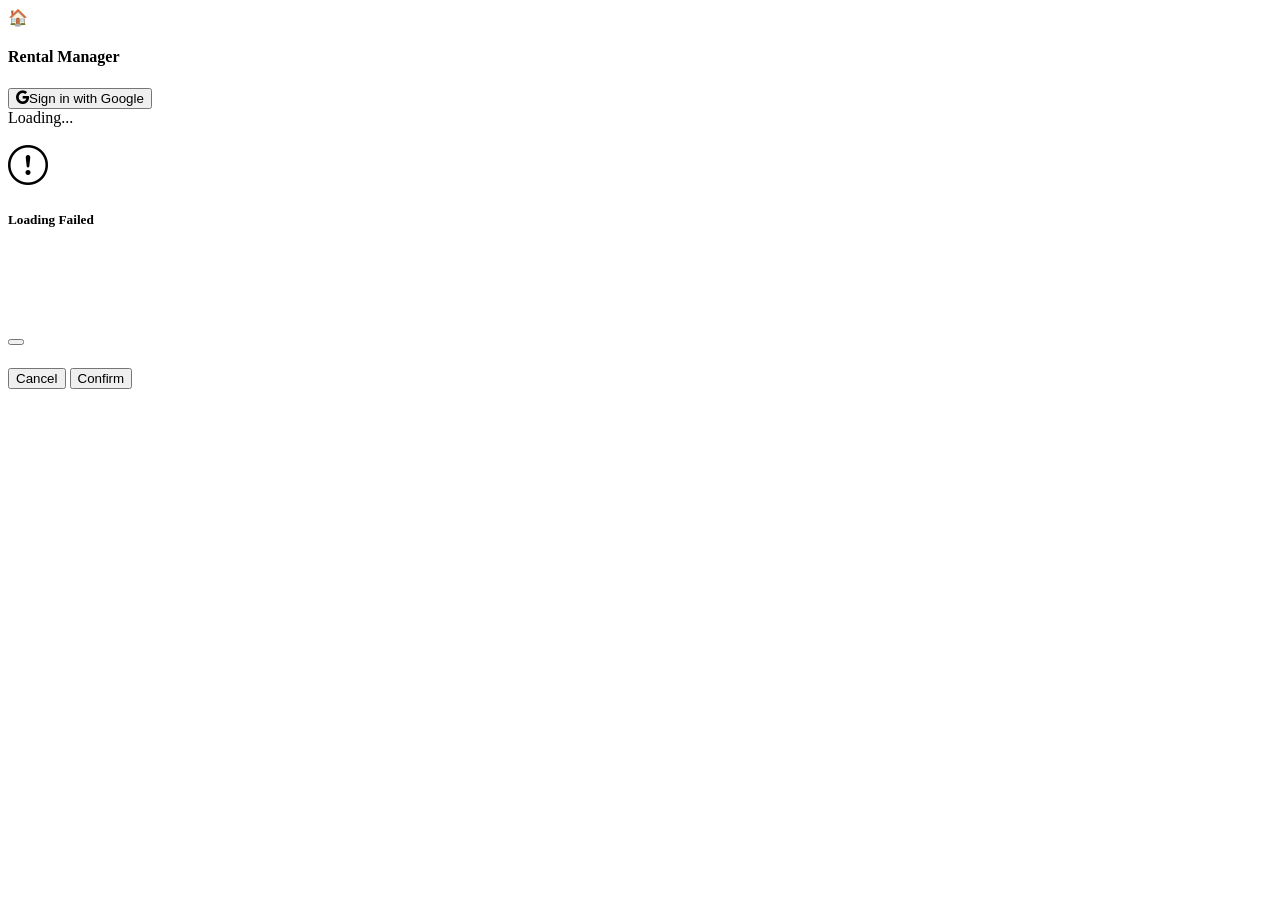
==== src/index.html @ 72816b14 "Initial commit" ====
<!doctype html>
<html lang="en">
	<head>
		<meta charset="UTF-8" />
		<meta name="viewport" content="width=device-width, initial-scale=1" />
		<title>Rental Manager</title>
		<link rel="stylesheet" href="lib/bootstrap.min.css" />
		<link rel="stylesheet" href="lib/bootstrap-icons.min.css" />
		<link rel="stylesheet" href="css/styles.css" />
		<script src="lib/google-gsi.js" async defer></script>
	</head>

	<body class="bg-body-secondary">
		<!-- Auth Overlay -->
		<div
			id="authOverlay"
			class="d-flex position-fixed top-0 start-0 w-100 h-100 bg-white align-items-center justify-content-center"
			style="z-index: 9999"
		>
			<div class="text-center">
				<div class="mb-3 fs-1">🏠</div>
				<h4 class="mb-4">Rental Manager</h4>
				<button id="signInBtn" class="btn btn-outline-secondary btn-lg">
					<i class="bi bi-google me-2"></i>Sign in with Google
				</button>
			</div>
		</div>

		<!-- Loading Modal -->
		<div class="modal fade" id="loadingModal" data-bs-backdrop="static" data-bs-keyboard="false" tabindex="-1">
			<div class="modal-dialog modal-dialog-centered">
				<div class="modal-content">
					<div class="modal-body py-4">
						<div id="loadingSpinnerSection" class="d-flex flex-column align-items-center">
							<div class="spinner-border text-primary mb-3" role="status">
								<span class="visually-hidden">Loading...</span>
							</div>
							<p id="loadingText" class="mb-0 text-muted"></p>
						</div>
						<div id="loadingErrorSection" class="d-none d-flex flex-column align-items-center">
							<i class="bi bi-exclamation-circle text-danger d-block mb-2" style="font-size: 2.5rem"></i>
							<h5 class="text-danger">Loading Failed</h5>
							<p id="loadingErrorMessage" class="text-muted mb-0"></p>
						</div>
					</div>
				</div>
			</div>
		</div>

		<!-- Page Layout -->
		<div class="d-flex min-vh-100">
			<app-header></app-header>

			<!-- Right side -->
			<div class="flex-grow-1" style="min-width: 0">
				<!-- Spacer for mobile fixed navbar -->
				<div class="d-md-none" style="height: 56px"></div>

				<!-- Main Content -->
				<div id="mainContent" class="p-3 d-none">
					<dashboard-tab id="tab-dashboard"></dashboard-tab>
					<bookings-tab id="tab-bookings" class="d-none"></bookings-tab>
					<expenses-tab id="tab-expenses" class="d-none"></expenses-tab>
					<customers-tab id="tab-customers" class="d-none"></customers-tab>
					<rentals-tab id="tab-rentals" class="d-none"></rentals-tab>
					<export-tab id="tab-export" class="d-none"></export-tab>
				</div>
			</div>
		</div>

		<!-- Calendar Day Modal -->
		<div class="modal fade" id="calendarDayModal" tabindex="-1">
			<div class="modal-dialog modal-dialog-centered">
				<div class="modal-content">
					<div class="modal-header">
						<h5 class="modal-title" id="calendarDayModalTitle"></h5>
						<button
							type="button"
							class="btn-close"
							data-bs-dismiss="modal"
						></button>
					</div>
					<div class="modal-body p-0" id="calendarDayModalBody"></div>
				</div>
			</div>
		</div>

		<!-- Confirm Modal -->
		<div
			class="modal fade"
			data-bs-backdrop="static"
			data-bs-keyboard="false"
			id="confirmModal"
			tabindex="-1"
		>
			<div class="modal-dialog modal-sm modal-dialog-centered">
				<div class="modal-content">
					<div class="modal-header">
						<h5 class="modal-title" id="confirmModalTitle"></h5>
					</div>
					<div class="modal-body" id="confirmModalBody"></div>
					<div class="modal-footer">
						<button class="btn btn-secondary btn-sm" data-bs-dismiss="modal">
							Cancel
						</button>
						<button class="btn btn-sm" id="confirmModalActionBtn">
							Confirm
						</button>
					</div>
				</div>
			</div>
		</div>

		<script src="lib/bootstrap.bundle.min.js"></script>
		<script src="lib/xlsx.bundle.js"></script>
		<script src="config.js"></script>
		<script src="config.local.js" onerror="void 0"></script>
		<script src="js/auth.js"></script>
		<script src="js/sheets.js"></script>
		<script src="js/api.js"></script>
		<script type="module" src="js/app.js"></script>
	</body>
</html>
---- src/css/styles.css ----
/* app-header is a structural wrapper — render as contents so its children
   participate directly in the outer flex layout */
app-header {
  display: contents;
}

/* Selected nav item */
[data-tab][data-selected] {
  background: rgba(var(--bs-black-rgb), 0.2);
  font-weight: 600;
}

/* Card styling */
.card {
  border: none;
  box-shadow: 0 1px 4px rgba(0, 0, 0, 0.06);
  border-radius: 10px;
}

.card-header {
  background: var(--bs-white);
  border-bottom: 1px solid var(--bs-border-color);
  border-radius: 10px 10px 0 0 !important;
  font-weight: 600;
}

/* Copy phone button */
.copy-phone-btn {
  padding: 0.15rem 0.4rem;
  font-size: 0.75rem;
  line-height: 1;
}

/* Calendar Gantt */
.cal-gantt {
  overflow-x: auto;
}

.cal-gantt-row {
  display: flex;
  align-items: stretch;
  min-width: max-content;
}

.cal-gantt-label {
  width: 110px;
  min-width: 110px;
  font-size: 0.75rem;
  font-weight: 600;
  padding: 0.3rem 0.5rem;
  display: flex;
  align-items: center;
  white-space: nowrap;
  overflow: hidden;
  text-overflow: ellipsis;
  border-bottom: 1px solid var(--bs-border-color);
  background: var(--bs-white);
  position: sticky;
  left: 0;
  z-index: 1;
}

.cal-gantt-cells {
  display: flex;
}

.cal-gantt-hcell,
.cal-gantt-cell {
  width: 28px;
  min-width: 28px;
  height: 32px;
  border-right: 1px solid var(--bs-border-color);
  border-bottom: 1px solid var(--bs-border-color);
  box-sizing: border-box;
}

.cal-gantt-hcell {
  height: 38px;
  display: flex;
  flex-direction: column;
  align-items: center;
  justify-content: flex-end;
  padding-bottom: 4px;
  font-size: 0.65rem;
  font-weight: 700;
  color: var(--bs-secondary-color);
  position: relative;
}

.cal-gantt-month-label {
  font-size: 0.58rem;
  color: var(--bs-secondary-color);
  position: absolute;
  top: 2px;
  left: 0;
  right: 0;
  text-align: center;
}

.cal-gantt-occupied {
  cursor: pointer;
  opacity: 0.85;
}

.cal-gantt-occupied:hover {
  opacity: 1;
}

.cal-gantt-today {
  background: var(--bs-warning-bg-subtle) !important;
}

.cal-gantt-sep {
  border-left: 2px solid var(--bs-secondary-color) !important;
}
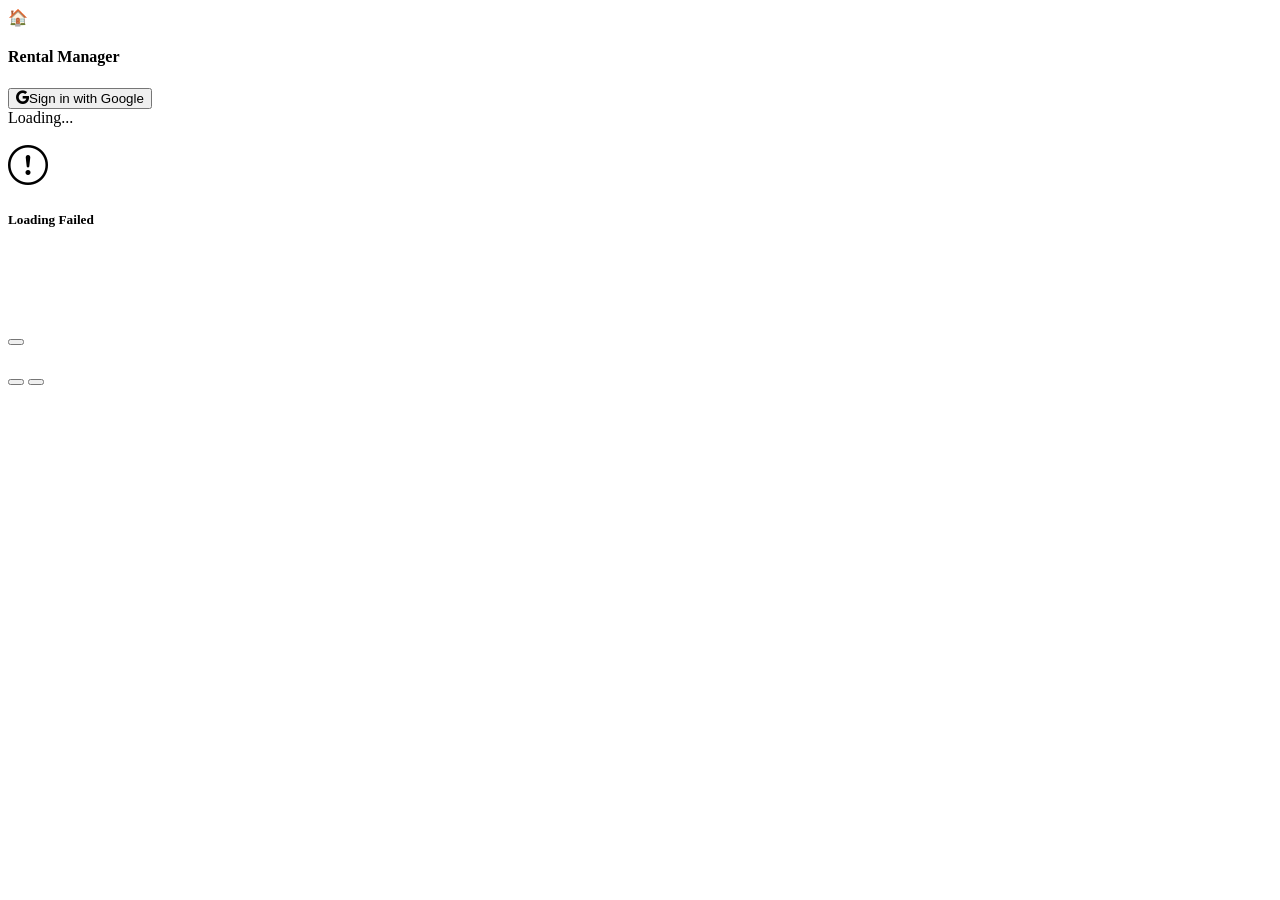
==== commit 3ac4771c: "Fixed translations + Swapped excel js library" ====
--- a/src/index.html
+++ b/src/index.html
@@ -59,6 +59,7 @@
 				<!-- Main Content -->
 				<div id="mainContent" class="p-3 d-none">
 					<dashboard-tab id="tab-dashboard"></dashboard-tab>
+					<calendar-tab id="tab-calendar" class="d-none"></calendar-tab>
 					<bookings-tab id="tab-bookings" class="d-none"></bookings-tab>
 					<expenses-tab id="tab-expenses" class="d-none"></expenses-tab>
 					<customers-tab id="tab-customers" class="d-none"></customers-tab>
@@ -100,19 +101,15 @@
 					</div>
 					<div class="modal-body" id="confirmModalBody"></div>
 					<div class="modal-footer">
-						<button class="btn btn-secondary btn-sm" data-bs-dismiss="modal">
-							Cancel
-						</button>
-						<button class="btn btn-sm" id="confirmModalActionBtn">
-							Confirm
-						</button>
+						<button class="btn btn-secondary btn-sm" data-bs-dismiss="modal"></button>
+						<button class="btn btn-sm" id="confirmModalActionBtn"></button>
 					</div>
 				</div>
 			</div>
 		</div>
 
 		<script src="lib/bootstrap.bundle.min.js"></script>
-		<script src="lib/xlsx.bundle.js"></script>
+		<script src="lib/exceljs.min.js"></script>
 		<script src="config.js"></script>
 		<script src="config.local.js" onerror="void 0"></script>
 		<script src="js/auth.js"></script>
--- a/src/css/styles.css
+++ b/src/css/styles.css
@@ -8,6 +8,86 @@
 [data-tab][data-selected] {
   background: rgba(var(--bs-black-rgb), 0.2);
   font-weight: 600;
+}
+
+/* Mobile navbar (fixed 56px) offset for tab-level sticky headers */
+@media (max-width: 767.98px) {
+  .tab-filter-sticky {
+    top: 56px;
+  }
+}
+
+/* Custom elements that need block layout so width utilities work */
+note-autocomplete,
+language-picker {
+  display: block;
+}
+
+.note-ac-open {
+  border-bottom-left-radius: 0 !important;
+  border-bottom-right-radius: 0 !important;
+}
+
+.note-ac-dropdown {
+  position: absolute;
+  top: 100%;
+  left: 0;
+  right: 0;
+  z-index: 1060;
+  background: #fff;
+  border: 1px solid #86b7fe;
+  border-top: 0;
+  border-radius: 0 0 .375rem .375rem;
+  box-shadow: 0 6px 16px rgba(0, 0, 0, .12);
+  max-height: 220px;
+  overflow-y: auto;
+}
+
+.note-ac-item {
+  padding: .6rem .75rem;
+  cursor: pointer;
+  font-size: .9rem;
+  border-bottom: 1px solid #f0f0f0;
+  user-select: none;
+  -webkit-user-select: none;
+}
+
+.note-ac-item:last-child {
+  border-bottom: 0;
+}
+
+.note-ac-item:hover,
+.note-ac-item:active {
+  background: #e8f0fe;
+}
+
+/* Reusable table with sticky header (always) and optional sticky footer.
+   Compose with Bootstrap: <div class="table-responsive rm-table-scroll">
+                             <table class="table table-striped rm-table rm-sticky-footer">
+   Header color via any Bootstrap .table-* variant on <thead>. */
+.rm-table-scroll {
+  overflow: auto;
+  max-height: 70vh;
+}
+
+.rm-table th,
+.rm-table td {
+  white-space: nowrap;
+  vertical-align: middle;
+}
+
+.rm-table thead th {
+  position: sticky;
+  top: 0;
+  z-index: 2;
+}
+
+.rm-table.rm-sticky-footer tfoot > tr > * {
+  position: sticky;
+  bottom: 0;
+  z-index: 2;
+  background: var(--bs-tertiary-bg);
+  border-top: 1px solid var(--bs-border-color);
 }
 
 /* Card styling */
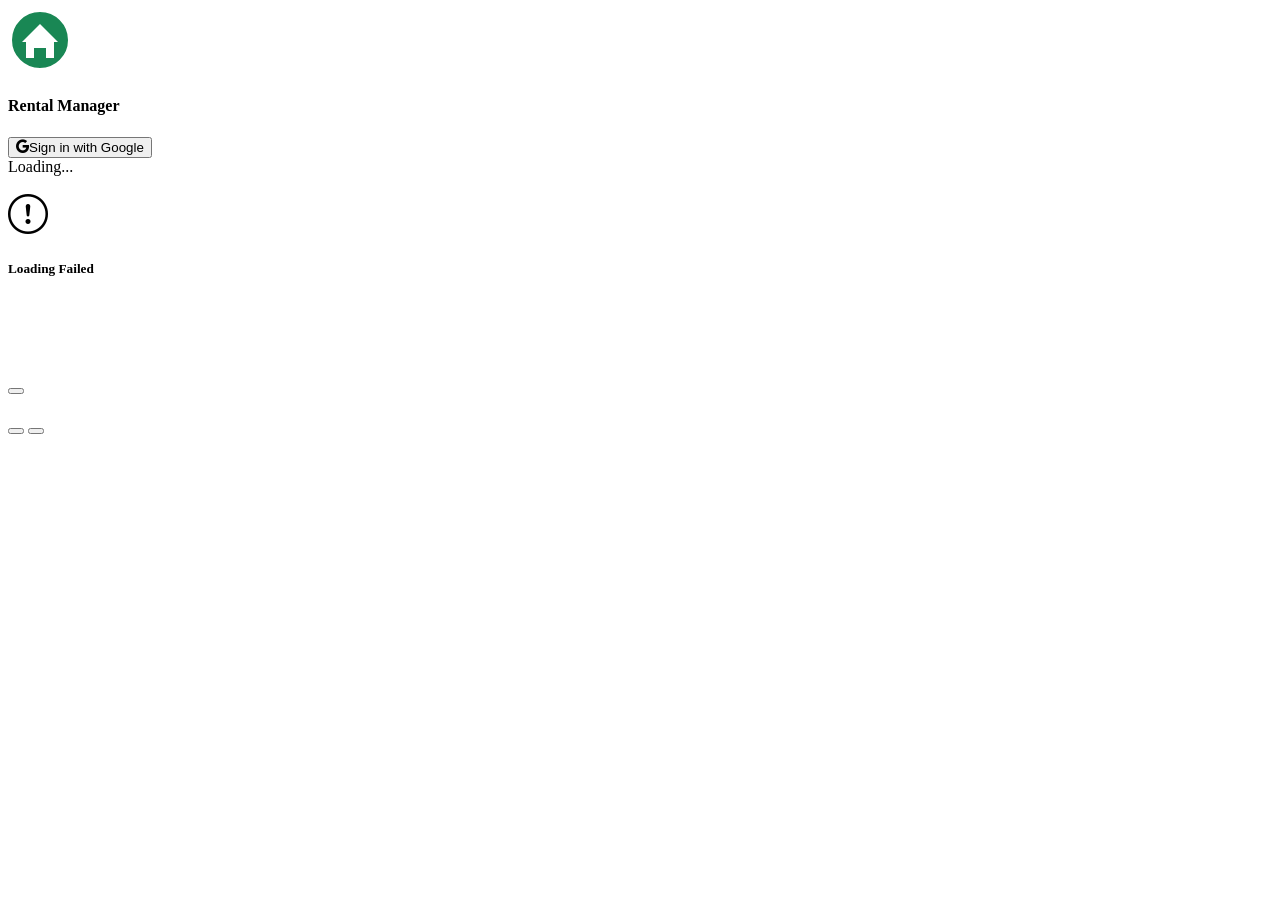
==== commit 41aa419c: "add favicon" ====
--- a/src/index.html
+++ b/src/index.html
@@ -4,6 +4,7 @@
 		<meta charset="UTF-8" />
 		<meta name="viewport" content="width=device-width, initial-scale=1" />
 		<title>Rental Manager</title>
+		<link rel="icon" href="favicon.svg" type="image/svg+xml" />
 		<link rel="stylesheet" href="lib/bootstrap.min.css" />
 		<link rel="stylesheet" href="lib/bootstrap-icons.min.css" />
 		<link rel="stylesheet" href="css/styles.css" />
@@ -18,7 +19,7 @@
 			style="z-index: 9999"
 		>
 			<div class="text-center">
-				<div class="mb-3 fs-1">🏠</div>
+				<div class="mb-3"><img src="favicon.svg" width="64" height="64" alt=""></div>
 				<h4 class="mb-4">Rental Manager</h4>
 				<button id="signInBtn" class="btn btn-outline-secondary btn-lg">
 					<i class="bi bi-google me-2"></i>Sign in with Google
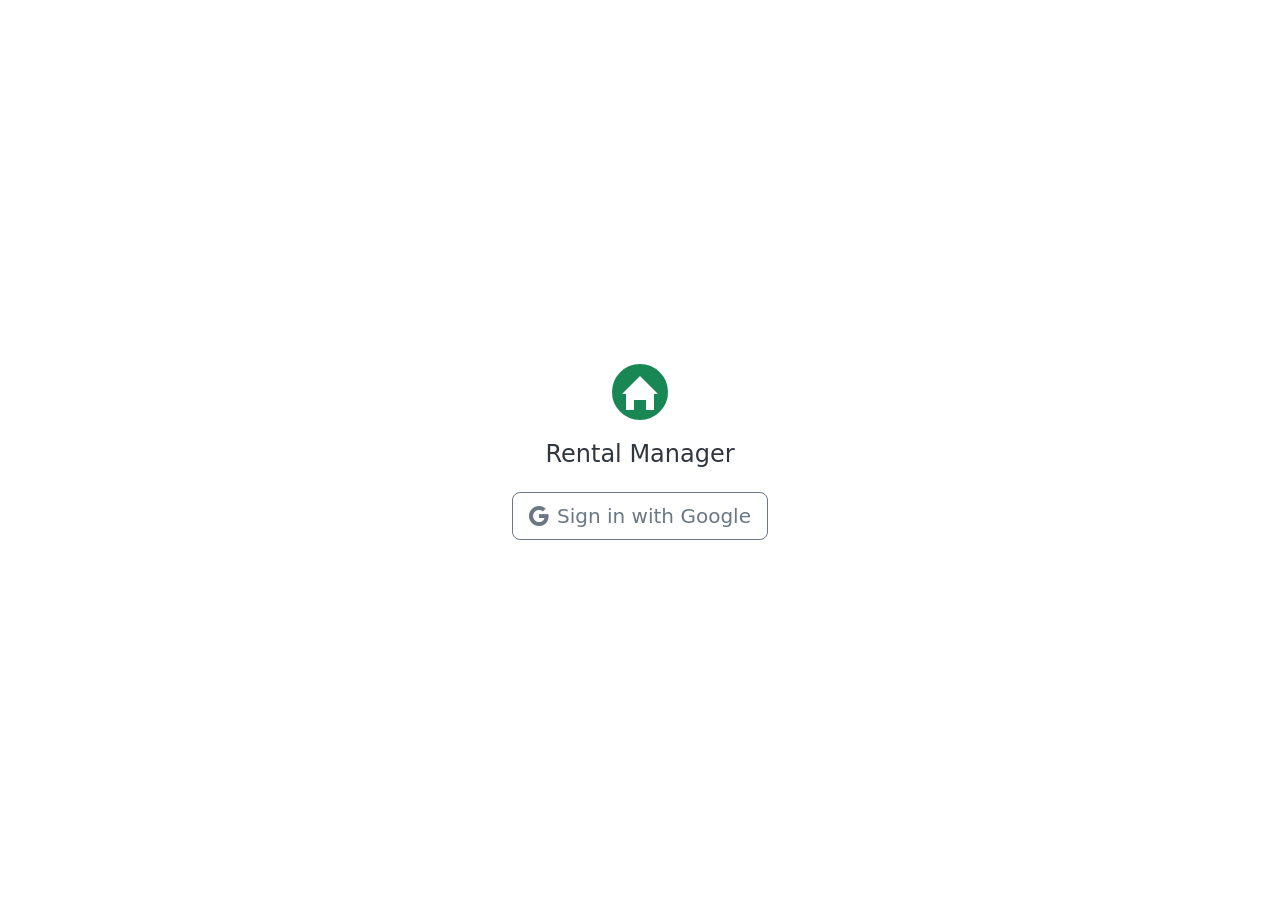
==== commit b14cc126: "migrate from bootstrap to coreui" ====
--- a/src/index.html
+++ b/src/index.html
@@ -5,7 +5,7 @@
 		<meta name="viewport" content="width=device-width, initial-scale=1" />
 		<title>Rental Manager</title>
 		<link rel="icon" href="favicon.svg" type="image/svg+xml" />
-		<link rel="stylesheet" href="lib/bootstrap.min.css" />
+		<link rel="stylesheet" href="lib/coreui.min.css" />
 		<link rel="stylesheet" href="lib/bootstrap-icons.min.css" />
 		<link rel="stylesheet" href="css/styles.css" />
 		<script src="lib/google-gsi.js" async defer></script>
@@ -28,7 +28,7 @@
 		</div>
 
 		<!-- Loading Modal -->
-		<div class="modal fade" id="loadingModal" data-bs-backdrop="static" data-bs-keyboard="false" tabindex="-1">
+		<div class="modal fade" id="loadingModal" data-coreui-backdrop="static" data-coreui-keyboard="false" tabindex="-1">
 			<div class="modal-dialog modal-dialog-centered">
 				<div class="modal-content">
 					<div class="modal-body py-4">
@@ -79,7 +79,7 @@
 						<button
 							type="button"
 							class="btn-close"
-							data-bs-dismiss="modal"
+							data-coreui-dismiss="modal"
 						></button>
 					</div>
 					<div class="modal-body p-0" id="calendarDayModalBody"></div>
@@ -90,8 +90,8 @@
 		<!-- Confirm Modal -->
 		<div
 			class="modal fade"
-			data-bs-backdrop="static"
-			data-bs-keyboard="false"
+			data-coreui-backdrop="static"
+			data-coreui-keyboard="false"
 			id="confirmModal"
 			tabindex="-1"
 		>
@@ -102,19 +102,26 @@
 					</div>
 					<div class="modal-body" id="confirmModalBody"></div>
 					<div class="modal-footer">
-						<button class="btn btn-secondary btn-sm" data-bs-dismiss="modal"></button>
+						<button class="btn btn-secondary btn-sm" data-coreui-dismiss="modal"></button>
 						<button class="btn btn-sm" id="confirmModalActionBtn"></button>
 					</div>
 				</div>
 			</div>
 		</div>
 
-		<script src="lib/bootstrap.bundle.min.js"></script>
+		<script src="lib/coreui.bundle.min.js"></script>
 		<script src="lib/exceljs.min.js"></script>
 		<script src="config.js"></script>
 		<script src="config.local.js" onerror="void 0"></script>
-		<script src="js/auth.js"></script>
-		<script src="js/sheets.js"></script>
+		<script>
+			if (window.CONFIG?.environment === "local") {
+				document.write('<script src="js\/auth.local.js"><\/script>');
+				document.write('<script src="js\/sheets.local.js"><\/script>');
+			} else {
+				document.write('<script src="js\/auth.js"><\/script>');
+				document.write('<script src="js\/sheets.js"><\/script>');
+			}
+		</script>
 		<script src="js/api.js"></script>
 		<script type="module" src="js/app.js"></script>
 	</body>
--- a/src/lib/coreui.min.css
+++ b/src/lib/coreui.min.css
@@ -0,0 +1,6 @@
+@charset "UTF-8";/*!
+ * CoreUI PRO  v5.22.0 (https://coreui.io)
+ * Copyright (c) 2025 creativeLabs Łukasz Holeczek
+ * License (https://coreui.io/pro/license/)
+ */:root,[data-coreui-theme=light]{--cui-blue:#0d6efd;--cui-indigo:#6610f2;--cui-purple:#6f42c1;--cui-pink:#d63384;--cui-red:#dc3545;--cui-orange:#fd7e14;--cui-yellow:#ffc107;--cui-green:#198754;--cui-teal:#20c997;--cui-cyan:#0dcaf0;--cui-black:#080a0c;--cui-white:#fff;--cui-gray:#6d7d9c;--cui-gray-dark:#323a49;--cui-gray-100:#f3f4f7;--cui-gray-200:#e7eaee;--cui-gray-300:#dbdfe6;--cui-gray-400:#cfd4de;--cui-gray-500:#aab3c5;--cui-gray-600:#6d7d9c;--cui-gray-700:#4a566d;--cui-gray-800:#323a49;--cui-gray-900:#212631;--cui-primary:#5856d6;--cui-secondary:#6b7785;--cui-success:#1b9e3e;--cui-info:#39f;--cui-warning:#f9b115;--cui-danger:#e55353;--cui-light:#f3f4f7;--cui-dark:#212631;--cui-primary-rgb:88,86,214;--cui-secondary-rgb:107,119,133;--cui-success-rgb:27,158,62;--cui-info-rgb:51,153,255;--cui-warning-rgb:249,177,21;--cui-danger-rgb:229,83,83;--cui-light-rgb:243,244,247;--cui-dark-rgb:33,38,49;--cui-primary-text-emphasis:#3634a3;--cui-secondary-text-emphasis:#212233;--cui-success-text-emphasis:#0f5722;--cui-info-text-emphasis:#184c77;--cui-warning-text-emphasis:#764705;--cui-danger-text-emphasis:#671414;--cui-light-text-emphasis:#4a566d;--cui-dark-text-emphasis:#323a49;--cui-primary-bg-subtle:#cfc7f3;--cui-secondary-bg-subtle:#ced2d8;--cui-success-bg-subtle:#cbedd6;--cui-info-bg-subtle:#c0e6ff;--cui-warning-bg-subtle:#feecc5;--cui-danger-bg-subtle:#f9d4d4;--cui-light-bg-subtle:rgb(249, 249.5, 251);--cui-dark-bg-subtle:#cfd4de;--cui-primary-border-subtle:#9d92e6;--cui-secondary-border-subtle:#9da5b1;--cui-success-border-subtle:#96dbad;--cui-info-border-subtle:#80c6ff;--cui-warning-border-subtle:#fcd88a;--cui-danger-border-subtle:#f2a9a9;--cui-light-border-subtle:#e7eaee;--cui-dark-border-subtle:#aab3c5;--cui-white-rgb:255,255,255;--cui-black-rgb:8,10,12;--cui-primary-start:#5856d6;--cui-primary-stop:#6f67db;--cui-secondary-start:#c8d2dc;--cui-secondary-stop:#fff;--cui-success-start:#2eb85c;--cui-success-stop:#1b9e3e;--cui-info-start:#39f;--cui-info-stop:#2982cc;--cui-warning-start:#f9b115;--cui-warning-stop:#f6960b;--cui-danger-start:#e55353;--cui-danger-stop:#d93737;--cui-light-start:#e3e8ed;--cui-light-stop:#fff;--cui-dark-start:#3c4b64;--cui-dark-stop:#212333;--cui-font-sans-serif:system-ui,-apple-system,"Segoe UI",Roboto,"Helvetica Neue","Noto Sans","Liberation Sans",Arial,sans-serif,"Apple Color Emoji","Segoe UI Emoji","Segoe UI Symbol","Noto Color Emoji";--cui-font-monospace:SFMono-Regular,Menlo,Monaco,Consolas,"Liberation Mono","Courier New",monospace;--cui-gradient:linear-gradient(180deg, rgba(255, 255, 255, 0.15), rgba(255, 255, 255, 0));--cui-body-font-family:var(--cui-font-sans-serif);--cui-body-font-size:1rem;--cui-body-font-weight:400;--cui-body-line-height:1.5;--cui-body-color:rgba(37, 42.92, 54.02, 0.95);--cui-body-color-rgb:37,42.92,54.02;--cui-body-bg:#fff;--cui-body-bg-rgb:255,255,255;--cui-emphasis-color:#080a0c;--cui-emphasis-color-rgb:8,10,12;--cui-secondary-color:rgba(37, 42.92, 54.02, 0.681);--cui-secondary-color-rgb:37,42.92,54.02;--cui-secondary-bg:#e7eaee;--cui-secondary-bg-rgb:231,234,238;--cui-tertiary-color:rgba(37, 42.92, 54.02, 0.38);--cui-tertiary-color-rgb:37,42.92,54.02;--cui-tertiary-bg:#f3f4f7;--cui-tertiary-bg-rgb:243,244,247;--cui-body-color-dark:rgba(255, 255, 255, 0.87);--cui-body-color-rgb-dark:255,255,255;--cui-body-bg-dark:#212631;--cui-body-bg-rgb-dark:33,38,49;--cui-emphasis-color-dark:#fff;--cui-emphasis-color-rgb-dark:255,255,255;--cui-secondary-color-dark:rgba(255, 255, 255, 0.6);--cui-secondary-color-rgb-dark:255,255,255;--cui-secondary-bg-dark:#323a49;--cui-secondary-bg-rgb-dark:50,58,73;--cui-tertiary-color-dark:rgba(255, 255, 255, 0.38);--cui-tertiary-color-rgb-dark:255,255,255;--cui-tertiary-bg-dark:rgb(41.5, 48, 61);--cui-tertiary-bg-rgb-dark:41.5,48,61;--cui-high-emphasis:rgba(37, 42.92, 54.02, 0.95);--cui-medium-emphasis:rgba(37, 42.92, 54.02, 0.681);--cui-disabled:rgba(37, 42.92, 54.02, 0.38);--cui-high-emphasis-inverse:rgba(255, 255, 255, 0.87);--cui-medium-emphasis-inverse:rgba(255, 255, 255, 0.6);--cui-disabled-inverse:rgba(255, 255, 255, 0.38);--cui-heading-color:inherit;--cui-link-color:#5856d6;--cui-link-color-rgb:88,86,214;--cui-link-decoration:underline;--cui-link-hover-color:rgb(70.4, 68.8, 171.2);--cui-link-hover-color-rgb:70.4,68.8,171.2;--cui-code-color:#d63384;--cui-highlight-color:rgba(37, 42.92, 54.02, 0.95);--cui-highlight-bg:rgb(255, 242.6, 205.4);--cui-border-width:1px;--cui-border-style:solid;--cui-border-color:#dbdfe6;--cui-border-color-translucent:rgba(8, 10, 12, 0.175);--cui-border-radius:0.375rem;--cui-border-radius-sm:0.25rem;--cui-border-radius-lg:0.5rem;--cui-border-radius-xl:1rem;--cui-border-radius-xxl:2rem;--cui-border-radius-2xl:var(--cui-border-radius-xxl);--cui-border-radius-pill:50rem;--cui-box-shadow:0 0.5rem 1rem rgba(8, 10, 12, 0.15);--cui-box-shadow-sm:0 0.125rem 0.25rem rgba(8, 10, 12, 0.075);--cui-box-shadow-lg:0 1rem 3rem rgba(8, 10, 12, 0.175);--cui-box-shadow-inset:inset 0 1px 2px rgba(8, 10, 12, 0.075);--cui-elevation-base-color:60,75,100;--cui-focus-ring-width:0.25rem;--cui-focus-ring-opacity:0.25;--cui-focus-ring-color:rgba(88, 86, 214, 0.25);--cui-form-valid-color:#1b9e3e;--cui-form-valid-border-color:#1b9e3e;--cui-form-invalid-color:#e55353;--cui-form-invalid-border-color:#e55353;--cui-btn-close-filter: ;--cui-carousel-indicator-active-bg:#fff;--cui-carousel-caption-color:#fff;--cui-carousel-control-icon-filter: }[data-coreui-theme=dark]{color-scheme:dark;--cui-body-color:rgba(255, 255, 255, 0.87);--cui-body-color-rgb:255,255,255;--cui-body-bg:#212631;--cui-body-bg-rgb:33,38,49;--cui-emphasis-color:#fff;--cui-emphasis-color-rgb:255,255,255;--cui-secondary-color:rgba(255, 255, 255, 0.6);--cui-secondary-color-rgb:255,255,255;--cui-secondary-bg:#323a49;--cui-secondary-bg-rgb:50,58,73;--cui-tertiary-color:rgba(255, 255, 255, 0.38);--cui-tertiary-color-rgb:255,255,255;--cui-tertiary-bg:rgb(41.5, 48, 61);--cui-tertiary-bg-rgb:41.5,48,61;--cui-elevation-base-color:0,0,0;--cui-high-emphasis:rgba(255, 255, 255, 0.87);--cui-medium-emphasis:rgba(255, 255, 255, 0.6);--cui-disabled:rgba(255, 255, 255, 0.38);--cui-primary:rgb(94.2, 92.4, 207.6);--cui-secondary:#6b7785;--cui-success:rgb(33.55, 151.45, 65.05);--cui-info:rgb(61.2, 153, 244.8);--cui-warning:rgb(237.6, 172.8, 32.4);--cui-danger:rgb(221.7, 90.3, 90.3);--cui-light:#f3f4f7;--cui-dark:#212631;--cui-gray-100:#f3f4f7;--cui-gray-200:#e7eaee;--cui-gray-300:#dbdfe6;--cui-gray-400:#cfd4de;--cui-gray-500:#aab3c5;--cui-gray-600:#6d7d9c;--cui-gray-700:#4a566d;--cui-gray-800:#323a49;--cui-gray-900:#212631;--cui-primary-rgb:94.2,92.4,207.6;--cui-secondary-rgb:107,119,133;--cui-success-rgb:33.55,151.45,65.05;--cui-info-rgb:61.2,153,244.8;--cui-warning-rgb:237.6,172.8,32.4;--cui-danger-rgb:221.7,90.3,90.3;--cui-light-rgb:243,244,247;--cui-dark-rgb:33,38,49;--cui-primary-text-emphasis:rgb(59.35, 57.55, 157.45);--cui-secondary-text-emphasis:#212233;--cui-success-text-emphasis:rgb(18.6, 83.4, 35.7);--cui-info-text-emphasis:rgb(28.75, 75.55, 114.25);--cui-warning-text-emphasis:rgb(112.35, 70.05, 10.65);--cui-danger-text-emphasis:rgb(98.85, 24.15, 24.15);--cui-light-text-emphasis:#f3f4f7;--cui-dark-text-emphasis:#dbdfe6;--cui-primary-bg-subtle:#cfc7f3;--cui-secondary-bg-subtle:#ced2d8;--cui-success-bg-subtle:#cbedd6;--cui-info-bg-subtle:#c0e6ff;--cui-warning-bg-subtle:#feecc5;--cui-danger-bg-subtle:#f9d4d4;--cui-light-bg-subtle:#323a49;--cui-dark-bg-subtle:rgb(29, 34, 42.5);--cui-primary-border-subtle:#9d92e6;--cui-secondary-border-subtle:#9da5b1;--cui-success-border-subtle:#96dbad;--cui-info-border-subtle:#80c6ff;--cui-warning-border-subtle:#fcd88a;--cui-danger-border-subtle:#f2a9a9;--cui-light-border-subtle:#4a566d;--cui-dark-border-subtle:#323a49;--cui-primary-start:rgb(94.2, 92.4, 207.6);--cui-primary-stop:rgb(116, 108.8, 213.2);--cui-secondary-start:#c9d2db;--cui-secondary-stop:white;--cui-success-start:rgb(52.9, 177.1, 94.3);--cui-success-stop:rgb(33.55, 151.45, 65.05);--cui-info-start:rgb(61.2, 153, 244.8);--cui-info-stop:rgb(49.15, 129.25, 195.85);--cui-warning-start:rgb(237.6, 172.8, 32.4);--cui-warning-stop:rgb(234.25, 147.85, 22.75);--cui-danger-start:rgb(221.7, 90.3, 90.3);--cui-danger-stop:rgb(208.9, 63.1, 63.1);--cui-light-start:rgb(227.5, 232, 236.5);--cui-light-stop:white;--cui-dark-start:rgb(62, 75.5, 98);--cui-dark-stop:rgb(33.9, 35.7, 50.1);--cui-heading-color:inherit;--cui-link-color:rgb(94.2, 92.4, 207.6);--cui-link-hover-color:rgb(126.36, 124.92, 217.08);--cui-link-color-rgb:94.2,92.4,207.6;--cui-link-hover-color-rgb:126.36,124.92,217.08;--cui-code-color:rgb(230.4, 132.6, 181.2);--cui-highlight-color:rgba(255, 255, 255, 0.87);--cui-highlight-bg:rgb(102, 77.2, 2.8);--cui-border-color:#323a49;--cui-border-color-translucent:rgba(255, 255, 255, 0.1);--cui-form-valid-color:rgb(117, 183, 152.4);--cui-form-valid-border-color:rgb(117, 183, 152.4);--cui-form-invalid-color:rgb(234, 133.8, 143.4);--cui-form-invalid-border-color:rgb(234, 133.8, 143.4);--cui-btn-close-filter:invert(1) grayscale(100%) brightness(200%);--cui-carousel-indicator-active-bg:#080a0c;--cui-carousel-caption-color:#080a0c;--cui-carousel-control-icon-filter:invert(1) grayscale(100)}*,::after,::before{box-sizing:border-box}@media (prefers-reduced-motion:no-preference){:root{scroll-behavior:smooth}}body{margin:0;font-family:var(--cui-body-font-family);font-size:var(--cui-body-font-size);font-weight:var(--cui-body-font-weight);line-height:var(--cui-body-line-height);color:var(--cui-body-color);text-align:var(--cui-body-text-align);background-color:var(--cui-body-bg);-webkit-text-size-adjust:100%;-webkit-tap-highlight-color:rgba(8,10,12,0)}hr{margin:1rem 0;color:inherit;border:0;border-top:var(--cui-border-width) solid;opacity:.25}.h1,.h2,.h3,.h4,.h5,.h6,h1,h2,h3,h4,h5,h6{margin-top:0;margin-bottom:.5rem;font-weight:500;line-height:1.2;color:var(--cui-heading-color)}.h1,h1{font-size:calc(1.375rem + 1.5vw)}@media (min-width:1200px){.h1,h1{font-size:2.5rem}}.h2,h2{font-size:calc(1.325rem + .9vw)}@media (min-width:1200px){.h2,h2{font-size:2rem}}.h3,h3{font-size:calc(1.3rem + .6vw)}@media (min-width:1200px){.h3,h3{font-size:1.75rem}}.h4,h4{font-size:calc(1.275rem + .3vw)}@media (min-width:1200px){.h4,h4{font-size:1.5rem}}.h5,h5{font-size:1.25rem}.h6,h6{font-size:1rem}p{margin-top:0;margin-bottom:1rem}abbr[title]{-webkit-text-decoration:underline dotted;text-decoration:underline dotted;cursor:help;-webkit-text-decoration-skip-ink:none;text-decoration-skip-ink:none}address{margin-bottom:1rem;font-style:normal;line-height:inherit}ol,ul{-webkit-padding-start:2rem;padding-inline-start:2rem}dl,ol,ul{margin-top:0;margin-bottom:1rem}ol ol,ol ul,ul ol,ul ul{margin-bottom:0}dt{font-weight:700}dd{-webkit-margin-start:0;margin-inline-start:0;margin-bottom:.5rem}blockquote{margin:0 0 1rem}b,strong{font-weight:bolder}.small,small{font-size:.875em}.mark,mark{padding:.1875em;color:var(--cui-highlight-color);background-color:var(--cui-highlight-bg)}sub,sup{position:relative;font-size:.75em;line-height:0;vertical-align:baseline}sub{bottom:-.25em}sup{top:-.5em}a{color:rgba(var(--cui-link-color-rgb),var(--cui-link-opacity,1));text-decoration:underline}a:hover{--cui-link-color-rgb:var(--cui-link-hover-color-rgb)}a:not([href]):not([class]),a:not([href]):not([class]):hover{color:inherit;text-decoration:none}code,kbd,pre,samp{font-family:var(--cui-font-monospace);font-size:1em}pre{display:block;margin-top:0;margin-bottom:1rem;overflow:auto;font-size:.875em;color:var(--cui-pre-color,)}pre code{font-size:inherit;color:inherit;word-break:normal}code{font-size:.875em;color:var(--cui-code-color);word-wrap:break-word}a>code{color:inherit}kbd{padding:.1875rem .375rem;font-size:.875em;color:var(--cui-kbd-color,var(--cui-body-bg));background-color:var(--cui-kbd-bg,var(--cui-body-color));border-radius:.25rem}kbd kbd{padding:0;font-size:1em}figure{margin:0 0 1rem}img,svg{vertical-align:middle}table{caption-side:bottom;border-collapse:collapse}caption{padding-top:.5rem;padding-bottom:.5rem;color:var(--cui-table-caption-color,var(--cui-secondary-color));text-align:start}th{text-align:inherit;text-align:-webkit-match-parent}tbody,td,tfoot,th,thead,tr{border-color:inherit;border-style:solid;border-width:0}label{display:inline-block}button{border-radius:0}button:focus:not(:focus-visible){outline:0}button,input,optgroup,select,textarea{margin:0;font-family:inherit;font-size:inherit;line-height:inherit}button,select{text-transform:none}[role=button]{cursor:pointer}select{word-wrap:normal}select:disabled{opacity:1}[list]:not([type=date]):not([type=datetime-local]):not([type=month]):not([type=week]):not([type=time])::-webkit-calendar-picker-indicator{display:none!important}[type=button],[type=reset],[type=submit],button{-webkit-appearance:button}[type=button]:not(:disabled),[type=reset]:not(:disabled),[type=submit]:not(:disabled),button:not(:disabled){cursor:pointer}::-moz-focus-inner{padding:0;border-style:none}textarea{resize:vertical}fieldset{min-width:0;padding:0;margin:0;border:0}legend{float:inline-start;width:100%;padding:0;margin-bottom:.5rem;line-height:inherit;font-size:calc(1.275rem + .3vw)}@media (min-width:1200px){legend{font-size:1.5rem}}legend+*{clear:left}::-webkit-datetime-edit-day-field,::-webkit-datetime-edit-fields-wrapper,::-webkit-datetime-edit-hour-field,::-webkit-datetime-edit-minute,::-webkit-datetime-edit-month-field,::-webkit-datetime-edit-text,::-webkit-datetime-edit-year-field{padding:0}::-webkit-inner-spin-button{height:auto}[type=search]{-webkit-appearance:textfield;outline-offset:-2px}[type=search]::-webkit-search-cancel-button{cursor:pointer;filter:grayscale(1)}[dir=rtl] [type=email],[dir=rtl] [type=number],[dir=rtl] [type=tel],[dir=rtl] [type=url]{direction:ltr}::-webkit-search-decoration{-webkit-appearance:none}::-webkit-color-swatch-wrapper{padding:0}::-webkit-file-upload-button{font:inherit;-webkit-appearance:button}::file-selector-button{font:inherit;-webkit-appearance:button}output{display:inline-block}iframe{border:0}summary{display:list-item;cursor:pointer}progress{vertical-align:baseline}[hidden]{display:none!important}.lead{font-size:1.25rem;font-weight:300}.display-1{font-weight:300;line-height:1.2;font-size:calc(1.625rem + 4.5vw)}@media (min-width:1200px){.display-1{font-size:5rem}}.display-2{font-weight:300;line-height:1.2;font-size:calc(1.575rem + 3.9vw)}@media (min-width:1200px){.display-2{font-size:4.5rem}}.display-3{font-weight:300;line-height:1.2;font-size:calc(1.525rem + 3.3vw)}@media (min-width:1200px){.display-3{font-size:4rem}}.display-4{font-weight:300;line-height:1.2;font-size:calc(1.475rem + 2.7vw)}@media (min-width:1200px){.display-4{font-size:3.5rem}}.display-5{font-weight:300;line-height:1.2;font-size:calc(1.425rem + 2.1vw)}@media (min-width:1200px){.display-5{font-size:3rem}}.display-6{font-weight:300;line-height:1.2;font-size:calc(1.375rem + 1.5vw)}@media (min-width:1200px){.display-6{font-size:2.5rem}}.list-unstyled{-webkit-padding-start:0;padding-inline-start:0;list-style:none}.list-inline{-webkit-padding-start:0;padding-inline-start:0;list-style:none}.list-inline-item{display:inline-block}.list-inline-item:not(:last-child){-webkit-margin-end:.5rem;margin-inline-end:.5rem}.initialism{font-size:.875em;text-transform:uppercase}.blockquote{margin-bottom:1rem;font-size:1.25rem}.blockquote>:last-child{margin-bottom:0}.blockquote-footer{margin-top:-1rem;margin-bottom:1rem;font-size:.875em;color:#6d7d9c}.blockquote-footer::before{content:"— "}.img-fluid{max-width:100%;height:auto}.img-thumbnail{padding:.25rem;background-color:var(--cui-thumbnail-bg,var(--cui-body-bg));border:var(--cui-border-width) solid var(--cui-thumbnail-border-color,var(--cui-border-color));border-radius:var(--cui-border-radius);max-width:100%;height:auto}.figure{display:inline-block}.figure-img{margin-bottom:.5rem;line-height:1}.figure-caption{font-size:.875em;color:var(--cui-figure-caption-color,var(--cui-secondary-color))}.container,.container-fluid,.container-lg,.container-md,.container-sm,.container-xl,.container-xxl{--cui-gutter-x:1.5rem;--cui-gutter-y:0;width:100%;padding-right:calc(var(--cui-gutter-x) * .5);padding-left:calc(var(--cui-gutter-x) * .5);margin-right:auto;margin-left:auto}@media (min-width:576px){.container,.container-sm{max-width:540px}}@media (min-width:768px){.container,.container-md,.container-sm{max-width:720px}}@media (min-width:992px){.container,.container-lg,.container-md,.container-sm{max-width:960px}}@media (min-width:1200px){.container,.container-lg,.container-md,.container-sm,.container-xl{max-width:1140px}}@media (min-width:1400px){.container,.container-lg,.container-md,.container-sm,.container-xl,.container-xxl{max-width:1320px}}:root{--cui-breakpoint-xs:0;--cui-breakpoint-sm:576px;--cui-breakpoint-md:768px;--cui-breakpoint-lg:992px;--cui-breakpoint-xl:1200px;--cui-breakpoint-xxl:1400px;--cui-mobile-breakpoint:lg}.row{--cui-gutter-x:1.5rem;--cui-gutter-y:0;display:flex;flex-wrap:wrap;margin-top:calc(-1 * var(--cui-gutter-y));margin-right:calc(-.5 * var(--cui-gutter-x));margin-left:calc(-.5 * var(--cui-gutter-x))}.row>*{flex-shrink:0;width:100%;max-width:100%;padding-right:calc(var(--cui-gutter-x) * .5);padding-left:calc(var(--cui-gutter-x) * .5);margin-top:var(--cui-gutter-y)}.col{flex:1 0 0}.row-cols-auto>*{flex:0 0 auto;width:auto}.row-cols-1>*{flex:0 0 auto;width:100%}.row-cols-2>*{flex:0 0 auto;width:50%}.row-cols-3>*{flex:0 0 auto;width:33.33333333%}.row-cols-4>*{flex:0 0 auto;width:25%}.row-cols-5>*{flex:0 0 auto;width:20%}.row-cols-6>*{flex:0 0 auto;width:16.66666667%}.col-auto{flex:0 0 auto;width:auto}.col-1{flex:0 0 auto;width:8.33333333%}.col-2{flex:0 0 auto;width:16.66666667%}.col-3{flex:0 0 auto;width:25%}.col-4{flex:0 0 auto;width:33.33333333%}.col-5{flex:0 0 auto;width:41.66666667%}.col-6{flex:0 0 auto;width:50%}.col-7{flex:0 0 auto;width:58.33333333%}.col-8{flex:0 0 auto;width:66.66666667%}.col-9{flex:0 0 auto;width:75%}.col-10{flex:0 0 auto;width:83.33333333%}.col-11{flex:0 0 auto;width:91.66666667%}.col-12{flex:0 0 auto;width:100%}.offset-1{-webkit-margin-start:8.33333333%;margin-inline-start:8.33333333%}.offset-2{-webkit-margin-start:16.66666667%;margin-inline-start:16.66666667%}.offset-3{-webkit-margin-start:25%;margin-inline-start:25%}.offset-4{-webkit-margin-start:33.33333333%;margin-inline-start:33.33333333%}.offset-5{-webkit-margin-start:41.66666667%;margin-inline-start:41.66666667%}.offset-6{-webkit-margin-start:50%;margin-inline-start:50%}.offset-7{-webkit-margin-start:58.33333333%;margin-inline-start:58.33333333%}.offset-8{-webkit-margin-start:66.66666667%;margin-inline-start:66.66666667%}.offset-9{-webkit-margin-start:75%;margin-inline-start:75%}.offset-10{-webkit-margin-start:83.33333333%;margin-inline-start:83.33333333%}.offset-11{-webkit-margin-start:91.66666667%;margin-inline-start:91.66666667%}.g-0,.gx-0{--cui-gutter-x:0}.g-0,.gy-0{--cui-gutter-y:0}.g-1,.gx-1{--cui-gutter-x:0.25rem}.g-1,.gy-1{--cui-gutter-y:0.25rem}.g-2,.gx-2{--cui-gutter-x:0.5rem}.g-2,.gy-2{--cui-gutter-y:0.5rem}.g-3,.gx-3{--cui-gutter-x:1rem}.g-3,.gy-3{--cui-gutter-y:1rem}.g-4,.gx-4{--cui-gutter-x:1.5rem}.g-4,.gy-4{--cui-gutter-y:1.5rem}.g-5,.gx-5{--cui-gutter-x:3rem}.g-5,.gy-5{--cui-gutter-y:3rem}@media (min-width:576px){.col-sm{flex:1 0 0}.row-cols-sm-auto>*{flex:0 0 auto;width:auto}.row-cols-sm-1>*{flex:0 0 auto;width:100%}.row-cols-sm-2>*{flex:0 0 auto;width:50%}.row-cols-sm-3>*{flex:0 0 auto;width:33.33333333%}.row-cols-sm-4>*{flex:0 0 auto;width:25%}.row-cols-sm-5>*{flex:0 0 auto;width:20%}.row-cols-sm-6>*{flex:0 0 auto;width:16.66666667%}.col-sm-auto{flex:0 0 auto;width:auto}.col-sm-1{flex:0 0 auto;width:8.33333333%}.col-sm-2{flex:0 0 auto;width:16.66666667%}.col-sm-3{flex:0 0 auto;width:25%}.col-sm-4{flex:0 0 auto;width:33.33333333%}.col-sm-5{flex:0 0 auto;width:41.66666667%}.col-sm-6{flex:0 0 auto;width:50%}.col-sm-7{flex:0 0 auto;width:58.33333333%}.col-sm-8{flex:0 0 auto;width:66.66666667%}.col-sm-9{flex:0 0 auto;width:75%}.col-sm-10{flex:0 0 auto;width:83.33333333%}.col-sm-11{flex:0 0 auto;width:91.66666667%}.col-sm-12{flex:0 0 auto;width:100%}.offset-sm-0{-webkit-margin-start:0;margin-inline-start:0}.offset-sm-1{-webkit-margin-start:8.33333333%;margin-inline-start:8.33333333%}.offset-sm-2{-webkit-margin-start:16.66666667%;margin-inline-start:16.66666667%}.offset-sm-3{-webkit-margin-start:25%;margin-inline-start:25%}.offset-sm-4{-webkit-margin-start:33.33333333%;margin-inline-start:33.33333333%}.offset-sm-5{-webkit-margin-start:41.66666667%;margin-inline-start:41.66666667%}.offset-sm-6{-webkit-margin-start:50%;margin-inline-start:50%}.offset-sm-7{-webkit-margin-start:58.33333333%;margin-inline-start:58.33333333%}.offset-sm-8{-webkit-margin-start:66.66666667%;margin-inline-start:66.66666667%}.offset-sm-9{-webkit-margin-start:75%;margin-inline-start:75%}.offset-sm-10{-webkit-margin-start:83.33333333%;margin-inline-start:83.33333333%}.offset-sm-11{-webkit-margin-start:91.66666667%;margin-inline-start:91.66666667%}.g-sm-0,.gx-sm-0{--cui-gutter-x:0}.g-sm-0,.gy-sm-0{--cui-gutter-y:0}.g-sm-1,.gx-sm-1{--cui-gutter-x:0.25rem}.g-sm-1,.gy-sm-1{--cui-gutter-y:0.25rem}.g-sm-2,.gx-sm-2{--cui-gutter-x:0.5rem}.g-sm-2,.gy-sm-2{--cui-gutter-y:0.5rem}.g-sm-3,.gx-sm-3{--cui-gutter-x:1rem}.g-sm-3,.gy-sm-3{--cui-gutter-y:1rem}.g-sm-4,.gx-sm-4{--cui-gutter-x:1.5rem}.g-sm-4,.gy-sm-4{--cui-gutter-y:1.5rem}.g-sm-5,.gx-sm-5{--cui-gutter-x:3rem}.g-sm-5,.gy-sm-5{--cui-gutter-y:3rem}}@media (min-width:768px){.col-md{flex:1 0 0}.row-cols-md-auto>*{flex:0 0 auto;width:auto}.row-cols-md-1>*{flex:0 0 auto;width:100%}.row-cols-md-2>*{flex:0 0 auto;width:50%}.row-cols-md-3>*{flex:0 0 auto;width:33.33333333%}.row-cols-md-4>*{flex:0 0 auto;width:25%}.row-cols-md-5>*{flex:0 0 auto;width:20%}.row-cols-md-6>*{flex:0 0 auto;width:16.66666667%}.col-md-auto{flex:0 0 auto;width:auto}.col-md-1{flex:0 0 auto;width:8.33333333%}.col-md-2{flex:0 0 auto;width:16.66666667%}.col-md-3{flex:0 0 auto;width:25%}.col-md-4{flex:0 0 auto;width:33.33333333%}.col-md-5{flex:0 0 auto;width:41.66666667%}.col-md-6{flex:0 0 auto;width:50%}.col-md-7{flex:0 0 auto;width:58.33333333%}.col-md-8{flex:0 0 auto;width:66.66666667%}.col-md-9{flex:0 0 auto;width:75%}.col-md-10{flex:0 0 auto;width:83.33333333%}.col-md-11{flex:0 0 auto;width:91.66666667%}.col-md-12{flex:0 0 auto;width:100%}.offset-md-0{-webkit-margin-start:0;margin-inline-start:0}.offset-md-1{-webkit-margin-start:8.33333333%;margin-inline-start:8.33333333%}.offset-md-2{-webkit-margin-start:16.66666667%;margin-inline-start:16.66666667%}.offset-md-3{-webkit-margin-start:25%;margin-inline-start:25%}.offset-md-4{-webkit-margin-start:33.33333333%;margin-inline-start:33.33333333%}.offset-md-5{-webkit-margin-start:41.66666667%;margin-inline-start:41.66666667%}.offset-md-6{-webkit-margin-start:50%;margin-inline-start:50%}.offset-md-7{-webkit-margin-start:58.33333333%;margin-inline-start:58.33333333%}.offset-md-8{-webkit-margin-start:66.66666667%;margin-inline-start:66.66666667%}.offset-md-9{-webkit-margin-start:75%;margin-inline-start:75%}.offset-md-10{-webkit-margin-start:83.33333333%;margin-inline-start:83.33333333%}.offset-md-11{-webkit-margin-start:91.66666667%;margin-inline-start:91.66666667%}.g-md-0,.gx-md-0{--cui-gutter-x:0}.g-md-0,.gy-md-0{--cui-gutter-y:0}.g-md-1,.gx-md-1{--cui-gutter-x:0.25rem}.g-md-1,.gy-md-1{--cui-gutter-y:0.25rem}.g-md-2,.gx-md-2{--cui-gutter-x:0.5rem}.g-md-2,.gy-md-2{--cui-gutter-y:0.5rem}.g-md-3,.gx-md-3{--cui-gutter-x:1rem}.g-md-3,.gy-md-3{--cui-gutter-y:1rem}.g-md-4,.gx-md-4{--cui-gutter-x:1.5rem}.g-md-4,.gy-md-4{--cui-gutter-y:1.5rem}.g-md-5,.gx-md-5{--cui-gutter-x:3rem}.g-md-5,.gy-md-5{--cui-gutter-y:3rem}}@media (min-width:992px){.col-lg{flex:1 0 0}.row-cols-lg-auto>*{flex:0 0 auto;width:auto}.row-cols-lg-1>*{flex:0 0 auto;width:100%}.row-cols-lg-2>*{flex:0 0 auto;width:50%}.row-cols-lg-3>*{flex:0 0 auto;width:33.33333333%}.row-cols-lg-4>*{flex:0 0 auto;width:25%}.row-cols-lg-5>*{flex:0 0 auto;width:20%}.row-cols-lg-6>*{flex:0 0 auto;width:16.66666667%}.col-lg-auto{flex:0 0 auto;width:auto}.col-lg-1{flex:0 0 auto;width:8.33333333%}.col-lg-2{flex:0 0 auto;width:16.66666667%}.col-lg-3{flex:0 0 auto;width:25%}.col-lg-4{flex:0 0 auto;width:33.33333333%}.col-lg-5{flex:0 0 auto;width:41.66666667%}.col-lg-6{flex:0 0 auto;width:50%}.col-lg-7{flex:0 0 auto;width:58.33333333%}.col-lg-8{flex:0 0 auto;width:66.66666667%}.col-lg-9{flex:0 0 auto;width:75%}.col-lg-10{flex:0 0 auto;width:83.33333333%}.col-lg-11{flex:0 0 auto;width:91.66666667%}.col-lg-12{flex:0 0 auto;width:100%}.offset-lg-0{-webkit-margin-start:0;margin-inline-start:0}.offset-lg-1{-webkit-margin-start:8.33333333%;margin-inline-start:8.33333333%}.offset-lg-2{-webkit-margin-start:16.66666667%;margin-inline-start:16.66666667%}.offset-lg-3{-webkit-margin-start:25%;margin-inline-start:25%}.offset-lg-4{-webkit-margin-start:33.33333333%;margin-inline-start:33.33333333%}.offset-lg-5{-webkit-margin-start:41.66666667%;margin-inline-start:41.66666667%}.offset-lg-6{-webkit-margin-start:50%;margin-inline-start:50%}.offset-lg-7{-webkit-margin-start:58.33333333%;margin-inline-start:58.33333333%}.offset-lg-8{-webkit-margin-start:66.66666667%;margin-inline-start:66.66666667%}.offset-lg-9{-webkit-margin-start:75%;margin-inline-start:75%}.offset-lg-10{-webkit-margin-start:83.33333333%;margin-inline-start:83.33333333%}.offset-lg-11{-webkit-margin-start:91.66666667%;margin-inline-start:91.66666667%}.g-lg-0,.gx-lg-0{--cui-gutter-x:0}.g-lg-0,.gy-lg-0{--cui-gutter-y:0}.g-lg-1,.gx-lg-1{--cui-gutter-x:0.25rem}.g-lg-1,.gy-lg-1{--cui-gutter-y:0.25rem}.g-lg-2,.gx-lg-2{--cui-gutter-x:0.5rem}.g-lg-2,.gy-lg-2{--cui-gutter-y:0.5rem}.g-lg-3,.gx-lg-3{--cui-gutter-x:1rem}.g-lg-3,.gy-lg-3{--cui-gutter-y:1rem}.g-lg-4,.gx-lg-4{--cui-gutter-x:1.5rem}.g-lg-4,.gy-lg-4{--cui-gutter-y:1.5rem}.g-lg-5,.gx-lg-5{--cui-gutter-x:3rem}.g-lg-5,.gy-lg-5{--cui-gutter-y:3rem}}@media (min-width:1200px){.col-xl{flex:1 0 0}.row-cols-xl-auto>*{flex:0 0 auto;width:auto}.row-cols-xl-1>*{flex:0 0 auto;width:100%}.row-cols-xl-2>*{flex:0 0 auto;width:50%}.row-cols-xl-3>*{flex:0 0 auto;width:33.33333333%}.row-cols-xl-4>*{flex:0 0 auto;width:25%}.row-cols-xl-5>*{flex:0 0 auto;width:20%}.row-cols-xl-6>*{flex:0 0 auto;width:16.66666667%}.col-xl-auto{flex:0 0 auto;width:auto}.col-xl-1{flex:0 0 auto;width:8.33333333%}.col-xl-2{flex:0 0 auto;width:16.66666667%}.col-xl-3{flex:0 0 auto;width:25%}.col-xl-4{flex:0 0 auto;width:33.33333333%}.col-xl-5{flex:0 0 auto;width:41.66666667%}.col-xl-6{flex:0 0 auto;width:50%}.col-xl-7{flex:0 0 auto;width:58.33333333%}.col-xl-8{flex:0 0 auto;width:66.66666667%}.col-xl-9{flex:0 0 auto;width:75%}.col-xl-10{flex:0 0 auto;width:83.33333333%}.col-xl-11{flex:0 0 auto;width:91.66666667%}.col-xl-12{flex:0 0 auto;width:100%}.offset-xl-0{-webkit-margin-start:0;margin-inline-start:0}.offset-xl-1{-webkit-margin-start:8.33333333%;margin-inline-start:8.33333333%}.offset-xl-2{-webkit-margin-start:16.66666667%;margin-inline-start:16.66666667%}.offset-xl-3{-webkit-margin-start:25%;margin-inline-start:25%}.offset-xl-4{-webkit-margin-start:33.33333333%;margin-inline-start:33.33333333%}.offset-xl-5{-webkit-margin-start:41.66666667%;margin-inline-start:41.66666667%}.offset-xl-6{-webkit-margin-start:50%;margin-inline-start:50%}.offset-xl-7{-webkit-margin-start:58.33333333%;margin-inline-start:58.33333333%}.offset-xl-8{-webkit-margin-start:66.66666667%;margin-inline-start:66.66666667%}.offset-xl-9{-webkit-margin-start:75%;margin-inline-start:75%}.offset-xl-10{-webkit-margin-start:83.33333333%;margin-inline-start:83.33333333%}.offset-xl-11{-webkit-margin-start:91.66666667%;margin-inline-start:91.66666667%}.g-xl-0,.gx-xl-0{--cui-gutter-x:0}.g-xl-0,.gy-xl-0{--cui-gutter-y:0}.g-xl-1,.gx-xl-1{--cui-gutter-x:0.25rem}.g-xl-1,.gy-xl-1{--cui-gutter-y:0.25rem}.g-xl-2,.gx-xl-2{--cui-gutter-x:0.5rem}.g-xl-2,.gy-xl-2{--cui-gutter-y:0.5rem}.g-xl-3,.gx-xl-3{--cui-gutter-x:1rem}.g-xl-3,.gy-xl-3{--cui-gutter-y:1rem}.g-xl-4,.gx-xl-4{--cui-gutter-x:1.5rem}.g-xl-4,.gy-xl-4{--cui-gutter-y:1.5rem}.g-xl-5,.gx-xl-5{--cui-gutter-x:3rem}.g-xl-5,.gy-xl-5{--cui-gutter-y:3rem}}@media (min-width:1400px){.col-xxl{flex:1 0 0}.row-cols-xxl-auto>*{flex:0 0 auto;width:auto}.row-cols-xxl-1>*{flex:0 0 auto;width:100%}.row-cols-xxl-2>*{flex:0 0 auto;width:50%}.row-cols-xxl-3>*{flex:0 0 auto;width:33.33333333%}.row-cols-xxl-4>*{flex:0 0 auto;width:25%}.row-cols-xxl-5>*{flex:0 0 auto;width:20%}.row-cols-xxl-6>*{flex:0 0 auto;width:16.66666667%}.col-xxl-auto{flex:0 0 auto;width:auto}.col-xxl-1{flex:0 0 auto;width:8.33333333%}.col-xxl-2{flex:0 0 auto;width:16.66666667%}.col-xxl-3{flex:0 0 auto;width:25%}.col-xxl-4{flex:0 0 auto;width:33.33333333%}.col-xxl-5{flex:0 0 auto;width:41.66666667%}.col-xxl-6{flex:0 0 auto;width:50%}.col-xxl-7{flex:0 0 auto;width:58.33333333%}.col-xxl-8{flex:0 0 auto;width:66.66666667%}.col-xxl-9{flex:0 0 auto;width:75%}.col-xxl-10{flex:0 0 auto;width:83.33333333%}.col-xxl-11{flex:0 0 auto;width:91.66666667%}.col-xxl-12{flex:0 0 auto;width:100%}.offset-xxl-0{-webkit-margin-start:0;margin-inline-start:0}.offset-xxl-1{-webkit-margin-start:8.33333333%;margin-inline-start:8.33333333%}.offset-xxl-2{-webkit-margin-start:16.66666667%;margin-inline-start:16.66666667%}.offset-xxl-3{-webkit-margin-start:25%;margin-inline-start:25%}.offset-xxl-4{-webkit-margin-start:33.33333333%;margin-inline-start:33.33333333%}.offset-xxl-5{-webkit-margin-start:41.66666667%;margin-inline-start:41.66666667%}.offset-xxl-6{-webkit-margin-start:50%;margin-inline-start:50%}.offset-xxl-7{-webkit-margin-start:58.33333333%;margin-inline-start:58.33333333%}.offset-xxl-8{-webkit-margin-start:66.66666667%;margin-inline-start:66.66666667%}.offset-xxl-9{-webkit-margin-start:75%;margin-inline-start:75%}.offset-xxl-10{-webkit-margin-start:83.33333333%;margin-inline-start:83.33333333%}.offset-xxl-11{-webkit-margin-start:91.66666667%;margin-inline-start:91.66666667%}.g-xxl-0,.gx-xxl-0{--cui-gutter-x:0}.g-xxl-0,.gy-xxl-0{--cui-gutter-y:0}.g-xxl-1,.gx-xxl-1{--cui-gutter-x:0.25rem}.g-xxl-1,.gy-xxl-1{--cui-gutter-y:0.25rem}.g-xxl-2,.gx-xxl-2{--cui-gutter-x:0.5rem}.g-xxl-2,.gy-xxl-2{--cui-gutter-y:0.5rem}.g-xxl-3,.gx-xxl-3{--cui-gutter-x:1rem}.g-xxl-3,.gy-xxl-3{--cui-gutter-y:1rem}.g-xxl-4,.gx-xxl-4{--cui-gutter-x:1.5rem}.g-xxl-4,.gy-xxl-4{--cui-gutter-y:1.5rem}.g-xxl-5,.gx-xxl-5{--cui-gutter-x:3rem}.g-xxl-5,.gy-xxl-5{--cui-gutter-y:3rem}}.table{--cui-table-color-type:initial;--cui-table-bg-type:initial;--cui-table-color-state:initial;--cui-table-bg-state:initial;--cui-table-color:var(--cui-emphasis-color);--cui-table-bg:var(--cui-body-bg);--cui-table-border-color:var(--cui-border-color);--cui-table-accent-bg:transparent;--cui-table-striped-color:var(--cui-emphasis-color);--cui-table-striped-bg:rgba(var(--cui-emphasis-color-rgb), 0.05);--cui-table-active-color:var(--cui-emphasis-color);--cui-table-active-bg:rgba(var(--cui-emphasis-color-rgb), 0.1);--cui-table-hover-color:var(--cui-emphasis-color);--cui-table-hover-bg:rgba(var(--cui-emphasis-color-rgb), 0.075);width:100%;margin-bottom:1rem;vertical-align:top;border-color:var(--cui-table-border-color)}.table>:not(caption)>*>*{padding:.5rem .5rem;color:var(--cui-table-color-state,var(--cui-table-color-type,var(--cui-table-color)));background-color:var(--cui-table-bg);border-bottom-width:var(--cui-border-width);box-shadow:inset 0 0 0 9999px var(--cui-table-bg-state,var(--cui-table-bg-type,var(--cui-table-accent-bg)))}.table>tbody{vertical-align:inherit}.table>thead{vertical-align:bottom}.table-group-divider{border-top:calc(var(--cui-border-width) * 2) solid currentcolor}.caption-top{caption-side:top}.table-sm>:not(caption)>*>*{padding:.25rem .25rem}.table-bordered>:not(caption)>*{border-width:var(--cui-border-width) 0}.table-bordered>:not(caption)>*>*{border-width:0 var(--cui-border-width)}.table-borderless>:not(caption)>*>*{border-bottom-width:0}.table-borderless>:not(:first-child){border-top-width:0}.table-striped>tbody>tr:nth-of-type(odd)>*{--cui-table-color-type:var(--cui-table-striped-color);--cui-table-bg-type:var(--cui-table-striped-bg)}.table-striped-columns>:not(caption)>tr>:nth-child(2n){--cui-table-color-type:var(--cui-table-striped-color);--cui-table-bg-type:var(--cui-table-striped-bg)}.table-active{--cui-table-color-state:var(--cui-table-active-color);--cui-table-bg-state:var(--cui-table-active-bg)}.table-hover>tbody>tr:hover>*{--cui-table-color-state:var(--cui-table-hover-color);--cui-table-bg-state:var(--cui-table-hover-bg)}.table-primary{--cui-table-color:#080a0c;--cui-table-bg:rgb(221.6, 221.2, 246.8);--cui-table-border-color:rgb(178.88, 178.96, 199.84);--cui-table-striped-bg:rgb(210.92, 210.64, 235.06);--cui-table-striped-color:#080a0c;--cui-table-active-bg:rgb(200.24, 200.08, 223.32);--cui-table-active-color:#080a0c;--cui-table-hover-bg:rgb(205.58, 205.36, 229.19);--cui-table-hover-color:#080a0c;color:var(--cui-table-color);border-color:var(--cui-table-border-color)}.table-secondary{--cui-table-color:#080a0c;--cui-table-bg:rgb(225.4, 227.8, 230.6);--cui-table-border-color:rgb(181.92, 184.24, 186.88);--cui-table-striped-bg:rgb(214.53, 216.91, 219.67);--cui-table-striped-color:#080a0c;--cui-table-active-bg:rgb(203.66, 206.02, 208.74);--cui-table-active-color:#080a0c;--cui-table-hover-bg:rgb(209.095, 211.465, 214.205);--cui-table-hover-color:#080a0c;color:var(--cui-table-color);border-color:var(--cui-table-border-color)}.table-success{--cui-table-color:#080a0c;--cui-table-bg:rgb(209.4, 235.6, 216.4);--cui-table-border-color:rgb(169.12, 190.48, 175.52);--cui-table-striped-bg:rgb(199.33, 224.32, 206.18);--cui-table-striped-color:#080a0c;--cui-table-active-bg:rgb(189.26, 213.04, 195.96);--cui-table-active-color:#080a0c;--cui-table-hover-bg:rgb(194.295, 218.68, 201.07);--cui-table-hover-color:#080a0c;color:var(--cui-table-color);border-color:var(--cui-table-border-color)}.table-info{--cui-table-color:#080a0c;--cui-table-bg:rgb(214.2, 234.6, 255);--cui-table-border-color:rgb(172.96, 189.68, 206.4);--cui-table-striped-bg:rgb(203.89, 223.37, 242.85);--cui-table-striped-color:#080a0c;--cui-table-active-bg:rgb(193.58, 212.14, 230.7);--cui-table-active-color:#080a0c;--cui-table-hover-bg:rgb(198.735, 217.755, 236.775);--cui-table-hover-color:#080a0c;color:var(--cui-table-color);border-color:var(--cui-table-border-color)}.table-warning{--cui-table-color:#080a0c;--cui-table-bg:rgb(253.8, 239.4, 208.2);--cui-table-border-color:rgb(204.64, 193.52, 168.96);--cui-table-striped-bg:rgb(241.51, 227.93, 198.39);--cui-table-striped-color:#080a0c;--cui-table-active-bg:rgb(229.22, 216.46, 188.58);--cui-table-active-color:#080a0c;--cui-table-hover-bg:rgb(235.365, 222.195, 193.485);--cui-table-hover-color:#080a0c;color:var(--cui-table-color);border-color:var(--cui-table-border-color)}.table-danger{--cui-table-color:#080a0c;--cui-table-bg:rgb(249.8, 220.6, 220.6);--cui-table-border-color:rgb(201.44, 178.48, 178.88);--cui-table-striped-bg:rgb(237.71, 210.07, 210.17);--cui-table-striped-color:#080a0c;--cui-table-active-bg:rgb(225.62, 199.54, 199.74);--cui-table-active-color:#080a0c;--cui-table-hover-bg:rgb(231.665, 204.805, 204.955);--cui-table-hover-color:#080a0c;color:var(--cui-table-color);border-color:var(--cui-table-border-color)}.table-light{--cui-table-color:#080a0c;--cui-table-bg:#f3f4f7;--cui-table-border-color:rgb(196, 197.2, 200);--cui-table-striped-bg:rgb(231.25, 232.3, 235.25);--cui-table-striped-color:#080a0c;--cui-table-active-bg:rgb(219.5, 220.6, 223.5);--cui-table-active-color:#080a0c;--cui-table-hover-bg:rgb(225.375, 226.45, 229.375);--cui-table-hover-color:#080a0c;color:var(--cui-table-color);border-color:var(--cui-table-border-color)}.table-dark{--cui-table-color:#fff;--cui-table-bg:#212631;--cui-table-border-color:rgb(77.4, 81.4, 90.2);--cui-table-striped-bg:rgb(44.1, 48.85, 59.3);--cui-table-striped-color:#fff;--cui-table-active-bg:rgb(55.2, 59.7, 69.6);--cui-table-active-color:#fff;--cui-table-hover-bg:rgb(49.65, 54.275, 64.45);--cui-table-hover-color:#fff;color:var(--cui-table-color);border-color:var(--cui-table-border-color)}.table-responsive{overflow-x:auto;-webkit-overflow-scrolling:touch}@media (max-width:575.98px){.table-responsive-sm{overflow-x:auto;-webkit-overflow-scrolling:touch}}@media (max-width:767.98px){.table-responsive-md{overflow-x:auto;-webkit-overflow-scrolling:touch}}@media (max-width:991.98px){.table-responsive-lg{overflow-x:auto;-webkit-overflow-scrolling:touch}}@media (max-width:1199.98px){.table-responsive-xl{overflow-x:auto;-webkit-overflow-scrolling:touch}}@media (max-width:1399.98px){.table-responsive-xxl{overflow-x:auto;-webkit-overflow-scrolling:touch}}.form-label{margin-bottom:.5rem}.col-form-label{padding-top:calc(.375rem + var(--cui-border-width));padding-bottom:calc(.375rem + var(--cui-border-width));margin-bottom:0;font-size:inherit;line-height:1.5}.col-form-label-lg{padding-top:calc(.5rem + var(--cui-border-width));padding-bottom:calc(.5rem + var(--cui-border-width));font-size:1.25rem}.col-form-label-sm{padding-top:calc(.25rem + var(--cui-border-width));padding-bottom:calc(.25rem + var(--cui-border-width));font-size:.875rem}.form-text{margin-top:.25rem;font-size:.875em;color:var(--cui-secondary-color)}.form-control{display:block;width:100%;padding:.375rem .75rem;font-size:1rem;font-weight:400;line-height:1.5;color:var(--cui-body-color);-webkit-appearance:none;-moz-appearance:none;appearance:none;background-color:var(--cui-body-bg);background-clip:padding-box;border:var(--cui-border-width) solid var(--cui-border-color);border-radius:var(--cui-border-radius);transition:border-color .15s ease-in-out,box-shadow .15s ease-in-out}@media (prefers-reduced-motion:reduce){.form-control{transition:none}}.form-control[type=file]{overflow:hidden}.form-control[type=file]:not(:disabled):not([readonly]){cursor:pointer}.form-control:focus{color:var(--cui-body-color);background-color:var(--cui-body-bg);border-color:rgb(171.5,170.5,234.5);outline:0;box-shadow:0 0 0 .25rem rgba(88,86,214,.25)}.form-control::-webkit-date-and-time-value{min-width:85px;height:1.5em;margin:0}.form-control::-webkit-datetime-edit{display:block;padding:0}.form-control::placeholder{color:var(--cui-input-placeholder-color,var(--cui-secondary-color));opacity:1}.form-control:disabled{color:var(--cui-body-color);background-color:var(--cui-secondary-bg);border-color:var(--cui-border-color);opacity:1}.form-control::-webkit-file-upload-button{padding:.375rem .75rem;margin:-.375rem -.75rem;-webkit-margin-end:.75rem;margin-inline-end:.75rem;color:var(--cui-body-color);background-color:var(--cui-tertiary-bg);pointer-events:none;border-color:inherit;border-style:solid;border-width:0;border-inline-end-width:var(--cui-border-width);border-radius:0;-webkit-transition:color .15s ease-in-out,background-color .15s ease-in-out,border-color .15s ease-in-out,box-shadow .15s ease-in-out;transition:color .15s ease-in-out,background-color .15s ease-in-out,border-color .15s ease-in-out,box-shadow .15s ease-in-out}.form-control::file-selector-button{padding:.375rem .75rem;margin:-.375rem -.75rem;-webkit-margin-end:.75rem;margin-inline-end:.75rem;color:var(--cui-body-color);background-color:var(--cui-tertiary-bg);pointer-events:none;border-color:inherit;border-style:solid;border-width:0;border-inline-end-width:var(--cui-border-width);border-radius:0;transition:color .15s ease-in-out,background-color .15s ease-in-out,border-color .15s ease-in-out,box-shadow .15s ease-in-out}@media (prefers-reduced-motion:reduce){.form-control::-webkit-file-upload-button{-webkit-transition:none;transition:none}.form-control::file-selector-button{transition:none}}.form-control:hover:not(:disabled):not([readonly])::-webkit-file-upload-button{background-color:var(--cui-secondary-bg)}.form-control:hover:not(:disabled):not([readonly])::file-selector-button{background-color:var(--cui-secondary-bg)}.form-control-plaintext{display:block;width:100%;padding:.375rem 0;margin-bottom:0;line-height:1.5;color:var(--cui-body-color);background-color:transparent;border:solid transparent;border-width:var(--cui-border-width) 0}.form-control-plaintext:focus{outline:0}.form-control-plaintext.form-control-lg,.form-control-plaintext.form-control-sm{padding-right:0;padding-left:0}.form-control-sm{min-height:calc(1.5em + .5rem + calc(var(--cui-border-width) * 2));padding:.25rem .5rem;font-size:.875rem;border-radius:var(--cui-border-radius-sm)}.form-control-sm::-webkit-file-upload-button{padding:.25rem .5rem;margin:-.25rem -.5rem;-webkit-margin-end:.5rem;margin-inline-end:.5rem}.form-control-sm::file-selector-button{padding:.25rem .5rem;margin:-.25rem -.5rem;-webkit-margin-end:.5rem;margin-inline-end:.5rem}.form-control-lg{min-height:calc(1.5em + 1rem + calc(var(--cui-border-width) * 2));padding:.5rem 1rem;font-size:1.25rem;border-radius:var(--cui-border-radius-lg)}.form-control-lg::-webkit-file-upload-button{padding:.5rem 1rem;margin:-.5rem -1rem;-webkit-margin-end:1rem;margin-inline-end:1rem}.form-control-lg::file-selector-button{padding:.5rem 1rem;margin:-.5rem -1rem;-webkit-margin-end:1rem;margin-inline-end:1rem}textarea.form-control{min-height:calc(1.5em + .75rem + calc(var(--cui-border-width) * 2))}textarea.form-control-sm{min-height:calc(1.5em + .5rem + calc(var(--cui-border-width) * 2))}textarea.form-control-lg{min-height:calc(1.5em + 1rem + calc(var(--cui-border-width) * 2))}.form-control-color{width:3rem;height:calc(1.5em + .75rem + calc(var(--cui-border-width) * 2));padding:.375rem}.form-control-color:not(:disabled):not([readonly]){cursor:pointer}.form-control-color::-moz-color-swatch{border:0!important;border-radius:var(--cui-border-radius)}.form-control-color::-webkit-color-swatch{border:0!important;border-radius:var(--cui-border-radius)}.form-control-color.form-control-sm{height:calc(1.5em + .5rem + calc(var(--cui-border-width) * 2))}.form-control-color.form-control-lg{height:calc(1.5em + 1rem + calc(var(--cui-border-width) * 2))}.form-password{position:relative}.form-password .form-control{-webkit-padding-end:2.25rem;padding-inline-end:2.25rem}.form-password .form-password-action{position:absolute;inset-inline-end:0.25rem;top:50%;width:1.875rem;height:1.875rem;margin-top:-.9375rem;background:0 0;border:0;border-radius:var(--cui-border-radius-sm);transition:color .15s ease-in-out,background-color .15s ease-in-out,border-color .15s ease-in-out,box-shadow .15s ease-in-out}@media (prefers-reduced-motion:reduce){.form-password .form-password-action{transition:none}}.form-password .form-password-action:hover:not(:disabled){background-color:var(--cui-tertiary-bg)}.form-password .form-password-action:hover:not(:disabled) .form-password-action-icon{background-color:var(--cui-secondary-color)}.form-password .form-password-action:focus{color:var(--cui-body-color);background-color:var(--cui-body-bg);border-color:rgb(171.5,170.5,234.5);outline:0;box-shadow:0 0 0 .25rem rgba(88,86,214,.25)}.form-password .form-password-action-icon{display:block;width:1.25rem;height:1.25rem;background-color:var(--cui-tertiary-color);-webkit-mask:url("data:image/svg+xml,%3Csvg%20xmlns%3D%22http%3A//www.w3.org/2000/svg%22%20viewBox%3D%220%200%20512%20512%22%3E%3Cpath%20fill%3D%22var(--ci-primary-color%2C%20currentColor)%22%20d%3D%22M256%2C144.927A103.309%2C103.309%2C0%2C1%2C0%2C359.309%2C248.236%2C103.426%2C103.426%2C0%2C0%2C0%2C256%2C144.927Zm0%2C174.618a71.309%2C71.309%2C0%2C1%2C1%2C71.309-71.309A71.39%2C71.39%2C0%2C0%2C1%2C256%2C319.545Z%22%20class%3D%22ci-primary%22/%3E%3Cpath%20fill%3D%22var(--ci-primary-color%2C%20currentColor)%22%20d%3D%22M397.222%2C131.1l-.218-.223c-77.75-77.749-204.258-77.749-282.008%2C0L16%2C233.79v28.893l98.778%2C102.689.218.222a199.409%2C199.409%2C0%2C0%2C0%2C282.008%2C0l99-102.911V233.79ZM464%2C249.79l-89.732%2C93.285a167.409%2C167.409%2C0%2C0%2C1-236.536%2C0L48%2C249.79v-3.107L137.729%2C153.4c65.247-65.13%2C171.3-65.13%2C236.542%2C0L464%2C246.683Z%22%20class%3D%22ci-primary%22/%3E%3Crect%20width%3D%2232%22%20height%3D%2232%22%20x%3D%22240%22%20y%3D%22232%22%20fill%3D%22var(--ci-primary-color%2C%20currentColor)%22%20class%3D%22ci-primary%22/%3E%3C/svg%3E") center/1.25rem no-repeat;mask:url("data:image/svg+xml,%3Csvg%20xmlns%3D%22http%3A//www.w3.org/2000/svg%22%20viewBox%3D%220%200%20512%20512%22%3E%3Cpath%20fill%3D%22var(--ci-primary-color%2C%20currentColor)%22%20d%3D%22M256%2C144.927A103.309%2C103.309%2C0%2C1%2C0%2C359.309%2C248.236%2C103.426%2C103.426%2C0%2C0%2C0%2C256%2C144.927Zm0%2C174.618a71.309%2C71.309%2C0%2C1%2C1%2C71.309-71.309A71.39%2C71.39%2C0%2C0%2C1%2C256%2C319.545Z%22%20class%3D%22ci-primary%22/%3E%3Cpath%20fill%3D%22var(--ci-primary-color%2C%20currentColor)%22%20d%3D%22M397.222%2C131.1l-.218-.223c-77.75-77.749-204.258-77.749-282.008%2C0L16%2C233.79v28.893l98.778%2C102.689.218.222a199.409%2C199.409%2C0%2C0%2C0%2C282.008%2C0l99-102.911V233.79ZM464%2C249.79l-89.732%2C93.285a167.409%2C167.409%2C0%2C0%2C1-236.536%2C0L48%2C249.79v-3.107L137.729%2C153.4c65.247-65.13%2C171.3-65.13%2C236.542%2C0L464%2C246.683Z%22%20class%3D%22ci-primary%22/%3E%3Crect%20width%3D%2232%22%20height%3D%2232%22%20x%3D%22240%22%20y%3D%22232%22%20fill%3D%22var(--ci-primary-color%2C%20currentColor)%22%20class%3D%22ci-primary%22/%3E%3C/svg%3E") center/1.25rem no-repeat}.form-password .form-control[type=text]~.form-password-action .form-password-action-icon{-webkit-mask-image:url("data:image/svg+xml,%3Csvg%20xmlns%3D%22http%3A//www.w3.org/2000/svg%22%20viewBox%3D%220%200%20512%20512%22%3E%3Cpath%20fill%3D%22var(--ci-primary-color%2C%20currentColor)%22%20d%3D%22M397.222%2C131.1l-.218-.223C333.831%2C67.707%2C238.47%2C55.862%2C163.228%2C95.346l23.938%2C23.939c61.571-27.691%2C136.573-16.327%2C187.105%2C34.115L464%2C246.683v3.107l-71.744%2C74.585%2C22.63%2C22.63L496%2C262.683V233.79Z%22%20class%3D%22ci-primary%22/%3E%3Cpath%20fill%3D%22var(--ci-primary-color%2C%20currentColor)%22%20d%3D%22M352.8%2C284.33A103.307%2C103.307%2C0%2C0%2C0%2C219.907%2C151.438L246.1%2C177.63a71.228%2C71.228%2C0%2C0%2C1%2C80.507%2C80.508Z%22%20class%3D%22ci-primary%22/%3E%3Cpath%20fill%3D%22var(--ci-primary-color%2C%20currentColor)%22%20d%3D%22M369.9%2C347.268l-33.831-33.831c.088-.108.179-.212.266-.32l-22.805-22.806c-.083.113-.169.222-.253.334l-99.681-99.681c.112-.083.221-.17.334-.253L191.12%2C167.906c-.108.087-.213.179-.321.266L38.627%2C16H16V38.627l95.689%2C95.689L16%2C233.79v28.893l98.778%2C102.689.218.222A199.732%2C199.732%2C0%2C0%2C0%2C367.372%2C390l106%2C106H496V473.373L392.537%2C369.911Zm-177.157-131.9L288.871%2C311.5a71.28%2C71.28%2C0%2C0%2C1-96.133-96.133ZM137.729%2C343.073%2C48%2C249.79v-3.107l86.319-89.737%2C35.065%2C35.064A103.248%2C103.248%2C0%2C0%2C0%2C312.226%2C334.853l32.007%2C32.007C279.723%2C406.875%2C193.711%2C398.955%2C137.729%2C343.073Z%22%20class%3D%22ci-primary%22/%3E%3C/svg%3E");mask-image:url("data:image/svg+xml,%3Csvg%20xmlns%3D%22http%3A//www.w3.org/2000/svg%22%20viewBox%3D%220%200%20512%20512%22%3E%3Cpath%20fill%3D%22var(--ci-primary-color%2C%20currentColor)%22%20d%3D%22M397.222%2C131.1l-.218-.223C333.831%2C67.707%2C238.47%2C55.862%2C163.228%2C95.346l23.938%2C23.939c61.571-27.691%2C136.573-16.327%2C187.105%2C34.115L464%2C246.683v3.107l-71.744%2C74.585%2C22.63%2C22.63L496%2C262.683V233.79Z%22%20class%3D%22ci-primary%22/%3E%3Cpath%20fill%3D%22var(--ci-primary-color%2C%20currentColor)%22%20d%3D%22M352.8%2C284.33A103.307%2C103.307%2C0%2C0%2C0%2C219.907%2C151.438L246.1%2C177.63a71.228%2C71.228%2C0%2C0%2C1%2C80.507%2C80.508Z%22%20class%3D%22ci-primary%22/%3E%3Cpath%20fill%3D%22var(--ci-primary-color%2C%20currentColor)%22%20d%3D%22M369.9%2C347.268l-33.831-33.831c.088-.108.179-.212.266-.32l-22.805-22.806c-.083.113-.169.222-.253.334l-99.681-99.681c.112-.083.221-.17.334-.253L191.12%2C167.906c-.108.087-.213.179-.321.266L38.627%2C16H16V38.627l95.689%2C95.689L16%2C233.79v28.893l98.778%2C102.689.218.222A199.732%2C199.732%2C0%2C0%2C0%2C367.372%2C390l106%2C106H496V473.373L392.537%2C369.911Zm-177.157-131.9L288.871%2C311.5a71.28%2C71.28%2C0%2C0%2C1-96.133-96.133ZM137.729%2C343.073%2C48%2C249.79v-3.107l86.319-89.737%2C35.065%2C35.064A103.248%2C103.248%2C0%2C0%2C0%2C312.226%2C334.853l32.007%2C32.007C279.723%2C406.875%2C193.711%2C398.955%2C137.729%2C343.073Z%22%20class%3D%22ci-primary%22/%3E%3C/svg%3E")}.form-password .form-control-lg~.form-password-action .form-password-action-icon{width:1.5rem;height:1.5rem;-webkit-mask-size:1.5rem;mask-size:1.5rem}.form-password .form-control-sm~.form-password-action .form-password-action-icon{width:1rem;height:1rem;-webkit-mask-size:1rem;mask-size:1rem}.form-password .form-control-lg~.form-password-action{inset-inline-end:0.3333333333rem;width:2.375rem;height:2.375rem;margin-top:-1.1875rem;border-radius:var(--cui-border-radius)}.form-password .form-control-sm~.form-password-action{inset-inline-end:0.1666666667rem;width:1.5625rem;height:1.5625rem;margin-top:-.78125rem}.form-select{--cui-form-select-bg-img:url("data:image/svg+xml,%3csvg xmlns='http://www.w3.org/2000/svg' viewBox='0 0 16 16'%3e%3cpath fill='none' stroke='%23323a49' stroke-linecap='round' stroke-linejoin='round' stroke-width='2' d='m2 5 6 6 6-6'/%3e%3c/svg%3e");display:block;width:100%;-webkit-padding-start:0.75rem;padding-inline-start:0.75rem;-webkit-padding-end:2.25rem;padding-inline-end:2.25rem;padding-top:.375rem;padding-bottom:.375rem;font-size:1rem;font-weight:400;line-height:1.5;color:var(--cui-body-color);-webkit-appearance:none;-moz-appearance:none;appearance:none;background-color:var(--cui-body-bg);background-image:var(--cui-form-select-bg-img),var(--cui-form-select-bg-icon,none);background-repeat:no-repeat;background-position:right .75rem center;background-size:16px 12px;border:var(--cui-border-width) solid var(--cui-border-color);border-radius:var(--cui-border-radius);transition:border-color .15s ease-in-out,box-shadow .15s ease-in-out}@media (prefers-reduced-motion:reduce){.form-select{transition:none}}.form-select:focus{border-color:rgb(171.5,170.5,234.5);outline:0;box-shadow:0 0 0 .25rem rgba(88,86,214,.25)}.form-select[multiple],.form-select[size]:not([size="1"]){-webkit-padding-end:0.75rem;padding-inline-end:0.75rem;background-image:none}.form-select:disabled{background-color:var(--cui-secondary-bg);border-color:var(--cui-border-color)}.form-select:-moz-focusring{color:transparent;text-shadow:0 0 0 var(--cui-body-color)}.form-select-sm{-webkit-padding-start:0.5rem;padding-inline-start:0.5rem;padding-top:.25rem;padding-bottom:.25rem;font-size:.875rem;border-radius:var(--cui-border-radius-sm)}.form-select-lg{-webkit-padding-start:1rem;padding-inline-start:1rem;padding-top:.5rem;padding-bottom:.5rem;font-size:1.25rem;border-radius:var(--cui-border-radius-lg)}[data-coreui-theme=dark] .form-select{--cui-form-select-bg-img:url("data:image/svg+xml,%3csvg xmlns='http://www.w3.org/2000/svg' viewBox='0 0 16 16'%3e%3cpath fill='none' stroke='rgba%28255, 255, 255, 0.87%29' stroke-linecap='round' stroke-linejoin='round' stroke-width='2' d='m2 5 6 6 6-6'/%3e%3c/svg%3e")}.form-multi-select,:not(.form-multi-select)>.form-multi-select-dropdown{--cui-form-multi-select-zindex:1000;--cui-form-multi-select-font-family: ;--cui-form-multi-select-font-size:1rem;--cui-form-multi-select-font-weight:400;--cui-form-multi-select-line-height:1.5;--cui-form-multi-select-color:var(--cui-body-color);--cui-form-multi-select-bg:var(--cui-body-bg);--cui-form-multi-select-box-shadow:inset 0 1px 2px rgba(8, 10, 12, 0.075);--cui-form-multi-select-border-width:var(--cui-border-width);--cui-form-multi-select-border-color:var(--cui-border-color);--cui-form-multi-select-border-radius:var(--cui-border-radius);--cui-form-multi-select-disabled-color:var(--cui-body-color);--cui-form-multi-select-disabled-bg:var(--cui-secondary-bg);--cui-form-multi-select-disabled-border-color:var(--cui-border-color);--cui-form-multi-select-focus-color:var(--cui-body-color);--cui-form-multi-select-focus-bg:var(--cui-body-bg);--cui-form-multi-select-focus-border-color:rgb(171.5, 170.5, 234.5);--cui-form-multi-select-focus-box-shadow:0 0 0 0.25rem rgba(88, 86, 214, 0.25);--cui-form-multi-select-placeholder-color:var(--cui-secondary-color);--cui-form-multi-select-selection-padding-y:0.375rem;--cui-form-multi-select-selection-padding-x:0.75rem;--cui-form-multi-select-cleaner-width:1.5rem;--cui-form-multi-select-cleaner-height:1.5rem;--cui-form-multi-select-cleaner-padding-y:0;--cui-form-multi-select-cleaner-padding-x:0;--cui-form-multi-select-cleaner-icon:url("data:image/svg+xml,%3csvg xmlns='http://www.w3.org/2000/svg' viewBox='0 0 16 16' fill='%23000'%3e%3cpath d='M.293.293a1 1 0 011.414 0L8 6.586 14.293.293a1 1 0 111.414 1.414L9.414 8l6.293 6.293a1 1 0 01-1.414 1.414L8 9.414l-6.293 6.293a1 1 0 01-1.414-1.414L6.586 8 .293 1.707a1 1 0 010-1.414z'/%3e%3c/svg%3e");--cui-form-multi-select-cleaner-icon-color:var(--cui-tertiary-color);--cui-form-multi-select-cleaner-icon-hover-color:var(--cui-body-color);--cui-form-multi-select-cleaner-icon-size:0.625rem;--cui-form-multi-select-indicator-width:1.5rem;--cui-form-multi-select-indicator-height:1.5rem;--cui-form-multi-select-indicator-padding-y:0;--cui-form-multi-select-indicator-padding-x:0;--cui-form-multi-select-indicator-icon:url("data:image/svg+xml,%3csvg xmlns='http://www.w3.org/2000/svg' viewBox='0 0 512 512' fill='%23000'%3e%3cpath d='M256.045 416.136.717 160.807l29.579-29.579 225.749 225.748 225.749-225.748 29.579 29.579-255.328 255.329z'/%3e%3c/svg%3e");--cui-form-multi-select-indicator-icon-color:var(--cui-tertiary-color);--cui-form-multi-select-indicator-icon-hover-color:var(--cui-body-color);--cui-form-multi-select-indicator-icon-size:0.75rem;--cui-form-multi-select-select-all-padding-y:0.5rem;--cui-form-multi-select-select-all-padding-x:0.75rem;--cui-form-multi-select-select-all-color:var(--cui-body-secondary-color);--cui-form-multi-select-select-all-bg:transparent;--cui-form-multi-select-select-all-border-width:var(--cui-border-width);--cui-form-multi-select-select-all-border-color:var(--cui-border-color);--cui-form-multi-select-select-all-hover-color:var(--cui-body-color);--cui-form-multi-select-select-all-hover-bg:transparent;--cui-form-multi-select-dropdown-min-width:100%;--cui-form-multi-select-dropdown-bg:var(--cui-body-bg);--cui-form-multi-select-dropdown-border-width:var(--cui-border-width);--cui-form-multi-select-dropdown-border-color:var(--cui-border-color);--cui-form-multi-select-dropdown-border-radius:var(--cui-border-radius);--cui-form-multi-select-dropdown-box-shadow:var(--cui-box-shadow);--cui-form-multi-select-options-padding-y:0.5rem;--cui-form-multi-select-options-padding-x:0.75rem;--cui-form-multi-select-options-font-size:1rem;--cui-form-multi-select-options-font-weight:400;--cui-form-multi-select-options-color:var(--cui-body-color);--cui-form-multi-select-optgroup-label-padding-y:0.5rem;--cui-form-multi-select-optgroup-label-padding-x:0.625rem;--cui-form-multi-select-optgroup-label-font-size:80%;--cui-form-multi-select-optgroup-label-font-weight:700;--cui-form-multi-select-optgroup-label-color:var(--cui-tertiary-color);--cui-form-multi-select-optgroup-label-text-transform:uppercase;--cui-form-multi-select-option-padding-y:0.5rem;--cui-form-multi-select-option-padding-x:1.25rem;--cui-form-multi-select-option-margin-y:1px;--cui-form-multi-select-option-margin-x:0;--cui-form-multi-select-option-border-width:var(--cui-border-width);--cui-form-multi-select-option-border-color:transparent;--cui-form-multi-select-option-border-radius:var(--cui-border-radius);--cui-form-multi-select-option-box-shadow:inset 0 1px 2px rgba(8, 10, 12, 0.075);--cui-form-multi-select-option-hover-color:var(--cui-body-color);--cui-form-multi-select-option-hover-bg:var(--cui-tertiary-bg);--cui-form-multi-select-option-focus-box-shadow:0 0 0 0.25rem rgba(88, 86, 214, 0.25);--cui-form-multi-select-option-disabled-color:var(--cui-secondary-color);--cui-form-multi-select-option-indicator-width:1em;--cui-form-multi-select-option-indicator-bg:var(--cui-body-bg);--cui-form-multi-select-option-indicator-border:var(--cui-border-width) solid var(--cui-border-color);--cui-form-multi-select-option-indicator-border-radius:0.25em;--cui-form-multi-select-option-selected-bg:var(--cui-secondary-bg);--cui-form-multi-select-option-selected-indicator-bg:var(--cui-primary);--cui-form-multi-select-option-selected-indicator-bg-image:url("data:image/svg+xml,%3csvg xmlns='http://www.w3.org/2000/svg' viewBox='0 0 20 20'%3e%3cpath fill='none' stroke='rgba%28255, 255, 255, 0.87%29' stroke-linecap='round' stroke-linejoin='round' stroke-width='3' d='m6 10 3 3 6-6'/%3e%3c/svg%3e");--cui-form-multi-select-option-selected-indicator-border-color:var(--cui-primary);--cui-form-multi-select-tag-padding-y:0.0625rem;--cui-form-multi-select-tag-padding-x:0.5rem;--cui-form-multi-select-tag-bg:var(--cui-secondary-bg);--cui-form-multi-select-tag-border-width:var(--cui-border-width);--cui-form-multi-select-tag-border-color:var(--cui-border-color);--cui-form-multi-select-tag-border-radius:0.25rem;--cui-form-multi-select-tag-delete-width:0.75rem;--cui-form-multi-select-tag-delete-height:0.75rem;--cui-form-multi-select-tag-delete-icon:url("data:image/svg+xml,%3csvg xmlns='http://www.w3.org/2000/svg' viewBox='0 0 16 16' fill='%23000'%3e%3cpath d='M.293.293a1 1 0 011.414 0L8 6.586 14.293.293a1 1 0 111.414 1.414L9.414 8l6.293 6.293a1 1 0 01-1.414 1.414L8 9.414l-6.293 6.293a1 1 0 01-1.414-1.414L6.586 8 .293 1.707a1 1 0 010-1.414z'/%3e%3c/svg%3e");--cui-form-multi-select-tag-delete-icon-color:var(--cui-secondary-color);--cui-form-multi-select-tag-delete-icon-hover-color:var(--cui-body-color);--cui-form-multi-select-tag-delete-icon-size:0.5rem;--cui-form-multi-select-selection-tags-gap:0.25rem;--cui-form-multi-select-selection-tags-padding-y:0.25rem;--cui-form-multi-select-selection-tags-padding-x:0.25rem;position:relative}.form-multi-select.is-invalid,.was-validated .form-multi-select:invalid+.form-multi-select,.was-validated .form-multi-select:invalid+:not(.form-multi-select)>.form-multi-select-dropdown,:not(.form-multi-select)>.form-multi-select-dropdown.is-invalid{--cui-form-multi-select-border-color:#e55353;--cui-form-multi-select-focus-border-color:#e55353;--cui-form-multi-select-focus-box-shadow:0 0 0 0.25rem rgba(229, 83, 83, 0.25)!important}.form-multi-select.is-valid,.was-validated .form-multi-select:valid+.form-multi-select,.was-validated .form-multi-select:valid+:not(.form-multi-select)>.form-multi-select-dropdown,:not(.form-multi-select)>.form-multi-select-dropdown.is-valid{--cui-form-multi-select-border-color:#1b9e3e;--cui-form-multi-select-focus-border-color:#1b9e3e;--cui-form-multi-select-focus-box-shadow:0 0 0 0.25rem rgba(27, 158, 62, 0.25)!important}select.form-multi-select{display:none}.form-multi-select-input-group{display:flex;flex-wrap:wrap;align-items:stretch;width:100%;font-family:var(--cui-form-multi-select-font-family);font-size:var(--cui-form-multi-select-font-size);font-weight:var(--cui-form-multi-select-font-weight);line-height:var(--cui-form-multi-select-line-height);color:var(--cui-form-multi-select-color);background-color:var(--cui-form-multi-select-bg);background-clip:padding-box;border:var(--cui-form-multi-select-border-width) solid var(--cui-form-multi-select-border-color);border-radius:var(--cui-form-multi-select-border-radius)}.form-multi-select .form-multi-select-input-group{transition:border-color .15s ease-in-out,box-shadow .15s ease-in-out}@media (prefers-reduced-motion:reduce){.form-multi-select .form-multi-select-input-group{transition:none}}.form-multi-select.disabled .form-multi-select-input-group{color:var(--cui-form-multi-select-disabled-color);background-color:var(--cui-form-multi-select-disabled-bg);border-color:var(--cui-border-color)}.form-multi-select-input-group:focus,.form-multi-select-input-group:has(:focus),.form-multi-select.show .form-multi-select-input-group{color:var(--cui-form-multi-select-focus-color);background-color:var(--cui-form-multi-select-focus-bg);border-color:var(--cui-form-multi-select-focus-border-color);outline:0;box-shadow:var(--cui-form-multi-select-focus-box-shadow)}.form-multi-select-selection{position:relative;display:flex;flex:1 1 auto;flex-wrap:wrap;width:1%;min-width:0;padding:var(--cui-form-multi-select-selection-padding-y) var(--cui-form-multi-select-selection-padding-x)}.form-multi-select-selection-tags{gap:var(--cui-form-multi-select-selection-tags-gap);align-content:center;padding:var(--cui-form-multi-select-selection-tags-padding-y) var(--cui-form-multi-select-selection-tags-padding-x)}.form-multi-select-search{display:flex;flex:0 1 0px;max-width:100%;padding:0;background:0 0;border:0}.form-multi-select-search:focus{outline:0}.form-multi-select-search::placeholder{color:var(--cui-form-multi-select-placeholder-color);opacity:1}.form-multi-select-search:placeholder-shown,.form-multi-select.show .form-multi-select-search{flex:1 1 auto}.form-multi-select-selection-tags .form-multi-select-search{-webkit-padding-start:calc(var(--cui-form-multi-select-selection-padding-x) - 0.25rem);padding-inline-start:calc(var(--cui-form-multi-select-selection-padding-x) - 0.25rem)}.form-multi-select-placeholder{color:var(--cui-form-multi-select-placeholder-color)}.form-multi-select-selection-tags .form-multi-select-placeholder{padding:calc(var(--cui-form-multi-select-selection-padding-y) - .25rem) calc(var(--cui-form-multi-select-selection-padding-x) - .25rem)}.form-multi-select-buttons{display:flex;align-items:center;min-height:calc(2 * var(--cui-form-multi-select-selection-padding-y) + var(--cui-form-multi-select-font-size) * var(--cui-form-multi-select-line-height));padding:0 var(--cui-form-multi-select-selection-padding-y)}.form-multi-select-cleaner,.form-multi-select-indicator{position:relative;z-index:2;box-sizing:content-box;background-color:transparent;background-repeat:no-repeat;background-position:center;border:0}.form-multi-select-cleaner:focus,.form-multi-select-indicator:focus{z-index:5;outline:0;box-shadow:var(--cui-focus-ring-x,0) var(--cui-focus-ring-y,0) var(--cui-focus-ring-blur,0) var(--cui-focus-ring-width) var(--cui-focus-ring-color);border-radius:.375rem}.form-multi-select-cleaner::before,.form-multi-select-indicator::before{position:absolute;top:0;left:0;width:100%;height:100%;content:""}.form-multi-select-cleaner{width:var(--cui-form-multi-select-cleaner-width);height:var(--cui-form-multi-select-cleaner-height);padding:var(--cui-form-multi-select-cleaner-padding-y) var(--cui-form-multi-select-cleaner-padding-x)}.form-multi-select-cleaner::before{background-color:var(--cui-form-multi-select-cleaner-icon-color);-webkit-mask:var(--cui-form-multi-select-cleaner-icon) center/var(--cui-form-multi-select-cleaner-icon-size) no-repeat;mask:var(--cui-form-multi-select-cleaner-icon) center/var(--cui-form-multi-select-cleaner-icon-size) no-repeat}.form-multi-select-cleaner:focus::before,.form-multi-select-cleaner:hover::before{background-color:var(--cui-form-multi-select-cleaner-icon-hover-color)}.form-multi-select-indicator{width:var(--cui-form-multi-select-indicator-width);height:var(--cui-form-multi-select-indicator-height);padding:var(--cui-form-multi-select-indicator-padding-y) var(--cui-form-multi-select-indicator-padding-x);transition:transform .15s ease-in-out}@media (prefers-reduced-motion:reduce){.form-multi-select-indicator{transition:none}}.form-multi-select-indicator::before{background-color:var(--cui-form-multi-select-indicator-icon-color);-webkit-mask:var(--cui-form-multi-select-indicator-icon) center/var(--cui-form-multi-select-indicator-icon-size) no-repeat;mask:var(--cui-form-multi-select-indicator-icon) center/var(--cui-form-multi-select-indicator-icon-size) no-repeat}.form-multi-select-indicator:focus::before,.form-multi-select-indicator:hover::before{background-color:var(--cui-form-multi-select-indicator-icon-hover-color)}.form-multi-select.show .form-multi-select-indicator{transform:rotate(180deg)}.form-multi-select-tag{display:flex;align-items:center;padding:var(--cui-form-multi-select-tag-padding-y) var(--cui-form-multi-select-tag-padding-x);background-color:var(--cui-form-multi-select-tag-bg);border:var(--cui-form-multi-select-tag-border-width) solid var(--cui-form-multi-select-tag-border-color);border-radius:var(--cui-form-multi-select-tag-border-radius)}.form-multi-select-tag-delete{position:relative;z-index:2;box-sizing:content-box;width:var(--cui-form-multi-select-tag-delete-width);height:var(--cui-form-multi-select-tag-delete-height);padding:var(--cui-form-multi-select-tag-delete-padding-y) var(--cui-form-multi-select-tag-delete-padding-x);-webkit-margin-start:0.5rem;margin-inline-start:.5rem;background-color:transparent;border:0}.form-multi-select-tag-delete::before{position:absolute;top:0;left:0;width:100%;height:100%;content:"";background-color:var(--cui-form-multi-select-tag-delete-icon-color);-webkit-mask:var(--cui-form-multi-select-tag-delete-icon) center/var(--cui-form-multi-select-tag-delete-icon-size) no-repeat;mask:var(--cui-form-multi-select-tag-delete-icon) center/var(--cui-form-multi-select-tag-delete-icon-size) no-repeat}.form-multi-select-tag-delete:focus::before,.form-multi-select-tag-delete:hover::before{background-color:var(--cui-form-multi-select-tag-delete-icon-hover-color)}.form-multi-select-dropdown{position:absolute;z-index:var(--cui-form-multi-select-zindex);display:none;min-width:var(--cui-form-multi-select-dropdown-min-width);background-color:var(--cui-form-multi-select-dropdown-bg);background-clip:padding-box;border:var(--cui-form-multi-select-dropdown-border-width) solid var(--cui-form-multi-select-dropdown-border-color);border-radius:var(--cui-form-multi-select-dropdown-border-radius)}.form-multi-select-dropdown.show,.form-multi-select.show .form-multi-select-dropdown{display:block}.form-multi-select-all{display:block;width:100%;padding:var(--cui-form-multi-select-select-all-padding-y) var(--cui-form-multi-select-select-all-padding-x);color:var(--cui-form-multi-select-select-all-color);text-align:start;background-color:var(--cui-form-multi-select-select-all-bg);border:0;border-bottom:var(--cui-form-multi-select-select-all-border-width) solid var(--cui-form-multi-select-select-all-border-color)}.form-multi-select-all:hover{color:var(--cui-form-multi-select-select-all-hover-color);background-color:var(--cui-form-multi-select-select-all-hover-bg)}.form-multi-select-options{padding:var(--cui-form-multi-select-options-padding-y) var(--cui-form-multi-select-options-padding-x);font-size:var(--cui-form-multi-select-options-font-size);font-weight:var(--cui-form-multi-select-options-font-weight);color:var(--cui-form-multi-select-options-color)}.form-multi-select-option{position:relative;z-index:2;padding:var(--cui-form-multi-select-option-padding-y) var(--cui-form-multi-select-option-padding-x);margin:var(--cui-form-multi-select-option-margin-y) var(--cui-form-multi-select-option-margin-x);cursor:pointer;border:var(--cui-form-multi-select-option-border-width) solid var(--cui-form-multi-select-option-border-color);border-radius:var(--cui-form-multi-select-option-border-radius)}.form-multi-select-option:focus,.form-multi-select-option:hover{color:var(--cui-form-multi-select-option-hover-color);text-decoration:none;background-color:var(--cui-form-multi-select-option-hover-bg)}.form-multi-select-option:focus{z-index:5;border-color:var(--cui-input-focus-border-color,rgb(171.5,170.5,234.5));outline:0;box-shadow:var(--cui-form-multi-select-focus-box-shadow)}.form-multi-select-option.disabled{color:var(--cui-form-multi-select-option-disabled-color);pointer-events:none;background-color:transparent}.form-multi-select-option.form-multi-select-option-with-checkbox{padding:.5rem 1.25rem;-webkit-padding-start:calc(var(--cui-form-multi-select-option-padding-x) + var(--cui-form-multi-select-option-indicator-width));padding-inline-start:calc(var(--cui-form-multi-select-option-padding-x) + var(--cui-form-multi-select-option-indicator-width))}.form-multi-select-option.form-multi-select-option-with-checkbox::before{position:absolute;inset-inline-start:calc(var(--cui-form-multi-select-option-padding-x) * 0.5);top:50%;display:block;width:var(--cui-form-multi-select-option-indicator-width);height:var(--cui-form-multi-select-option-indicator-width);pointer-events:none;content:"";background-color:var(--cui-form-multi-select-option-indicator-bg);background-repeat:no-repeat;background-position:center;background-size:contain;border:var(--cui-form-multi-select-option-indicator-border);transform:translateY(-50%);border-radius:var(--cui-form-multi-select-option-indicator-border-radius)}.form-multi-select-option.form-multi-selected{background-color:var(--cui-form-multi-select-option-selected-bg)}.form-multi-select-option.form-multi-selected::before{background-color:var(--cui-form-multi-select-option-selected-indicator-bg);background-image:var(--cui-form-multi-select-option-selected-indicator-bg-image);border-color:var(--cui-form-multi-select-option-selected-indicator-border-color)}.form-multi-select-optgroup-label{padding:var(--cui-form-multi-select-options-padding-y) var(--cui-form-multi-select-options-padding-x);font-size:var(--cui-form-multi-select-optgroup-label-font-size);font-weight:var(--cui-form-multi-select-optgroup-label-font-weight);color:var(--cui-form-multi-select-optgroup-label-color);text-transform:var(--cui-form-multi-select-optgroup-label-text-transform)}.form-multi-select-options-empty{padding:var(--cui-form-multi-select-option-padding-y) var(--cui-form-multi-select-option-padding-x)}.form-multi-select-sm{--cui-form-multi-select-selection-padding-y:0.25rem;--cui-form-multi-select-selection-padding-x:0.5rem;--cui-form-multi-select-font-size:0.875rem;--cui-form-multi-select-border-radius:var(--cui-border-radius-sm);--cui-form-multi-select-tag-padding-y:0.075rem;--cui-form-multi-select-tag-padding-x:0.5rem;--cui-form-multi-select-tag-border-radius:0.125rem;--cui-form-multi-select-selection-tags-gap:0.125rem;--cui-form-multi-select-selection-tags-padding-y:0.0625rem;--cui-form-multi-select-selection-tags-padding-x:0.125rem}.form-multi-select-lg{--cui-form-multi-select-selection-padding-y:0.5rem;--cui-form-multi-select-selection-padding-x:1rem;--cui-form-multi-select-font-size:1.25rem;--cui-form-multi-select-border-radius:var(--cui-border-radius-lg);--cui-form-multi-select-tag-padding-y:0.175rem;--cui-form-multi-select-tag-padding-x:0.5rem;--cui-form-multi-select-tag-border-radius:0.375rem;--cui-form-multi-select-selection-tags-gap:0.25rem;--cui-form-multi-select-selection-tags-padding-y:0.25rem;--cui-form-multi-select-selection-tags-padding-x:0.25rem}.form-check{display:block;min-height:1.5rem;-webkit-padding-start:1.5em;padding-inline-start:1.5em;margin-bottom:.125rem}.form-check .form-check-input{float:inline-start;-webkit-margin-start:-1.5em;margin-inline-start:-1.5em}.form-check-reverse{padding-inline:0 1.5em;text-align:end}.form-check-reverse .form-check-input{float:inline-end;margin-inline:0 -1.5em}.form-check-input{--cui-form-check-bg:var(--cui-body-bg);flex-shrink:0;width:1em;height:1em;margin-top:.25em;vertical-align:top;-webkit-appearance:none;-moz-appearance:none;appearance:none;background-color:var(--cui-form-check-bg);background-image:var(--cui-form-check-bg-image);background-repeat:no-repeat;background-position:center;background-size:contain;border:var(--cui-border-width) solid var(--cui-border-color);-webkit-print-color-adjust:exact;color-adjust:exact;print-color-adjust:exact}.form-check-input[type=checkbox]{border-radius:.25em}.form-check-input[type=radio]{border-radius:50%}.form-check-input:active{filter:brightness(90%)}.form-check-input:focus{border-color:rgb(171.5,170.5,234.5);outline:0;box-shadow:0 0 0 .25rem rgba(88,86,214,.25)}.form-check-input:checked{background-color:var(--cui-form-check-input-checked-bg-color,var(--cui-primary));border-color:var(--cui-form-check-input-checked-border-color,var(--cui-primary))}.form-check-input:checked[type=checkbox]{--cui-form-check-bg-image:url("data:image/svg+xml,%3csvg xmlns='http://www.w3.org/2000/svg' viewBox='0 0 20 20'%3e%3cpath fill='none' stroke='rgba%28255, 255, 255, 0.87%29' stroke-linecap='round' stroke-linejoin='round' stroke-width='3' d='m6 10 3 3 6-6'/%3e%3c/svg%3e")}.form-check-input:checked[type=radio]{--cui-form-check-bg-image:url("data:image/svg+xml,%3csvg xmlns='http://www.w3.org/2000/svg' viewBox='-4 -4 8 8'%3e%3ccircle r='2' fill='rgba%28255, 255, 255, 0.87%29'/%3e%3c/svg%3e")}.form-check-input[type=checkbox]:indeterminate{background-color:var(--cui-primary);border-color:var(--cui-primary);--cui-form-check-bg-image:url("data:image/svg+xml,%3csvg xmlns='http://www.w3.org/2000/svg' viewBox='0 0 20 20'%3e%3cpath fill='none' stroke='rgba%28255, 255, 255, 0.87%29' stroke-linecap='round' stroke-linejoin='round' stroke-width='3' d='M6 10h8'/%3e%3c/svg%3e")}.form-check-input:disabled{pointer-events:none;filter:none;opacity:.5}.form-check-input:disabled~.form-check-label,.form-check-input[disabled]~.form-check-label{cursor:default;opacity:.5}.form-check-label{color:var(--cui-form-check-label-color,)}.form-switch{-webkit-padding-start:2.5em;padding-inline-start:2.5em}.form-switch .form-check-input{--cui-form-switch-bg:url("data:image/svg+xml,%3csvg xmlns='http://www.w3.org/2000/svg' viewBox='-4 -4 8 8'%3e%3ccircle r='3' fill='rgba%288, 10, 12, 0.25%29'/%3e%3c/svg%3e");width:2em;-webkit-margin-start:-2.5em;margin-inline-start:-2.5em;background-image:var(--cui-form-switch-bg);background-position:left center;border-radius:2em;transition:background-position .15s ease-in-out}@media (prefers-reduced-motion:reduce){.form-switch .form-check-input{transition:none}}.form-switch .form-check-input:focus{--cui-form-switch-bg:url("data:image/svg+xml,%3csvg xmlns='http://www.w3.org/2000/svg' viewBox='-4 -4 8 8'%3e%3ccircle r='3' fill='rgb%28171.5, 170.5, 234.5%29'/%3e%3c/svg%3e")}.form-switch .form-check-input:checked{background-position:right center;--cui-form-switch-bg:url("data:image/svg+xml,%3csvg xmlns='http://www.w3.org/2000/svg' viewBox='-4 -4 8 8'%3e%3ccircle r='3' fill='rgba%28255, 255, 255, 0.87%29'/%3e%3c/svg%3e")}.form-switch.form-check-reverse{padding-inline:0 2.5em}.form-switch.form-check-reverse .form-check-input{margin-inline:0 -2.5em}.form-switch-lg{min-height:1.25em;-webkit-padding-start:3em;padding-inline-start:3em}.form-switch-lg .form-check-input{width:2.5em;height:1.25em;-webkit-margin-start:-3em;margin-inline-start:-3em}.form-switch-lg .form-check-label{padding-top:calc((1.25em - 1rem)/ 2)}.form-switch-xl{min-height:1.5em;-webkit-padding-start:3.5em;padding-inline-start:3.5em}.form-switch-xl .form-check-input{width:3em;height:1.5em;-webkit-margin-start:-3.5em;margin-inline-start:-3.5em}.form-switch-xl .form-check-label{padding-top:calc((1.5em - 1rem)/ 2)}.form-check-inline{display:inline-block;-webkit-margin-end:1rem;margin-inline-end:1rem}.btn-check{position:absolute;clip:rect(0,0,0,0);pointer-events:none}.btn-check:disabled+.btn,.btn-check[disabled]+.btn{pointer-events:none;filter:none;opacity:.65}[data-coreui-theme=dark] .form-switch .form-check-input:not(:checked):not(:focus){--cui-form-switch-bg:url("data:image/svg+xml,%3csvg xmlns='http://www.w3.org/2000/svg' viewBox='-4 -4 8 8'%3e%3ccircle r='3' fill='rgba%28255, 255, 255, 0.25%29'/%3e%3c/svg%3e")}.form-range{width:100%;height:1.5rem;padding:0;-webkit-appearance:none;-moz-appearance:none;appearance:none;background-color:transparent}.form-range:focus{outline:0}.form-range:focus::-webkit-slider-thumb{box-shadow:0 0 0 1px #fff,0 0 0 .25rem rgba(88,86,214,.25)}.form-range:focus::-moz-range-thumb{box-shadow:0 0 0 1px #fff,0 0 0 .25rem rgba(88,86,214,.25)}.form-range::-moz-focus-outer{border:0}.form-range::-webkit-slider-thumb{width:1rem;height:1rem;margin-top:-.25rem;-webkit-appearance:none;appearance:none;background-color:var(--cui-primary);border:0;border-radius:1rem;-webkit-transition:background-color .15s ease-in-out,border-color .15s ease-in-out,box-shadow .15s ease-in-out;transition:background-color .15s ease-in-out,border-color .15s ease-in-out,box-shadow .15s ease-in-out}@media (prefers-reduced-motion:reduce){.form-range::-webkit-slider-thumb{-webkit-transition:none;transition:none}}.form-range::-webkit-slider-thumb:active{background-color:rgb(204.9,204.3,242.7)}.form-range::-webkit-slider-runnable-track{width:100%;height:.5rem;color:transparent;cursor:pointer;background-color:var(--cui-secondary-bg);border-color:transparent;border-radius:1rem}.form-range::-moz-range-thumb{width:1rem;height:1rem;-moz-appearance:none;appearance:none;background-color:var(--cui-primary);border:0;border-radius:1rem;-moz-transition:background-color .15s ease-in-out,border-color .15s ease-in-out,box-shadow .15s ease-in-out;transition:background-color .15s ease-in-out,border-color .15s ease-in-out,box-shadow .15s ease-in-out}@media (prefers-reduced-motion:reduce){.form-range::-moz-range-thumb{-moz-transition:none;transition:none}}.form-range::-moz-range-thumb:active{background-color:rgb(204.9,204.3,242.7)}.form-range::-moz-range-track{width:100%;height:.5rem;color:transparent;cursor:pointer;background-color:var(--cui-secondary-bg);border-color:transparent;border-radius:1rem}.form-range:disabled{pointer-events:none}.form-range:disabled::-webkit-slider-thumb{background-color:var(--cui-secondary-color)}.form-range:disabled::-moz-range-thumb{background-color:var(--cui-secondary-color)}.form-floating{position:relative}.form-floating>.form-control,.form-floating>.form-control-plaintext,.form-floating>.form-select{height:calc(3.5rem + calc(var(--cui-border-width) * 2));min-height:calc(3.5rem + calc(var(--cui-border-width) * 2));line-height:1.25}.form-floating>label{position:absolute;inset-inline-start:0;top:0;z-index:2;max-width:100%;height:100%;padding:1rem .75rem;overflow:hidden;color:rgba(var(--cui-body-color-rgb),.65);text-align:start;text-overflow:ellipsis;white-space:nowrap;pointer-events:none;border:var(--cui-border-width) solid transparent;transform-origin:0 0;transition:opacity .1s ease-in-out,transform .1s ease-in-out}@media (prefers-reduced-motion:reduce){.form-floating>label{transition:none}}.form-floating>.form-control,.form-floating>.form-control-plaintext{padding:1rem .75rem}.form-floating>.form-control-plaintext::placeholder,.form-floating>.form-control::placeholder{color:transparent}.form-floating>.form-control-plaintext:focus,.form-floating>.form-control-plaintext:not(:placeholder-shown),.form-floating>.form-control:focus,.form-floating>.form-control:not(:placeholder-shown){padding-top:1.625rem;padding-bottom:.625rem}.form-floating>.form-control-plaintext:-webkit-autofill,.form-floating>.form-control:-webkit-autofill{padding-top:1.625rem;padding-bottom:.625rem}.form-floating>.form-select{-webkit-padding-start:0.75rem;padding-inline-start:0.75rem;padding-top:1.625rem;padding-bottom:.625rem}.form-floating>.form-control-plaintext~label,.form-floating>.form-control:focus~label,.form-floating>.form-control:not(:placeholder-shown)~label,.form-floating>.form-select~label{transform:scale(.85) translateY(-.5rem) translateX(.15rem)}.form-floating>.form-control:-webkit-autofill~label{transform:scale(.85) translateY(-.5rem) translateX(.15rem)}.form-floating>textarea:focus~label::after,.form-floating>textarea:not(:placeholder-shown)~label::after{position:absolute;inset:1rem 0.375rem;z-index:-1;height:1.5em;content:"";background-color:var(--cui-body-bg);border-radius:var(--cui-border-radius)}.form-floating>textarea:disabled~label::after{background-color:var(--cui-secondary-bg)}.form-floating>.form-control-plaintext~label{border-width:var(--cui-border-width) 0}.form-floating>.form-control:disabled~label,.form-floating>:disabled~label{color:#6d7d9c}.input-group{position:relative;display:flex;flex-wrap:wrap;align-items:stretch;width:100%}.input-group>.autocomplete,.input-group>.date-picker,.input-group>.form-control,.input-group>.form-floating,.input-group>.form-multi-select,.input-group>.form-password,.input-group>.form-select,.input-group>.time-picker{position:relative;flex:1 1 auto;width:1%;min-width:0}.input-group>.autocomplete:focus-within,.input-group>.date-picker:focus-within,.input-group>.form-control:focus,.input-group>.form-floating:focus-within,.input-group>.form-multi-select:focus-within,.input-group>.form-password:focus-within,.input-group>.form-select:focus,.input-group>.time-picker:focus-within{z-index:5}.input-group .btn{position:relative;z-index:2}.input-group .btn:focus{z-index:5}.input-group-text{display:flex;align-items:center;padding:.375rem .75rem;font-size:1rem;font-weight:400;line-height:1.5;color:var(--cui-input-group-addon-color,var(--cui-body-color));text-align:center;white-space:nowrap;background-color:var(--cui-input-group-addon-bg,var(--cui-tertiary-bg));border:var(--cui-border-width) solid var(--cui-input-group-addon-border-color,var(--cui-border-color));border-radius:var(--cui-border-radius)}.input-group-lg>.btn,.input-group-lg>.form-control,.input-group-lg>.form-select,.input-group-lg>.input-group-text{padding:.5rem 1rem;font-size:1.25rem;border-radius:var(--cui-border-radius-lg)}.input-group-sm>.btn,.input-group-sm>.form-control,.input-group-sm>.form-select,.input-group-sm>.input-group-text{padding:.25rem .5rem;font-size:.875rem;border-radius:var(--cui-border-radius-sm)}.input-group-lg>.form-select,.input-group-sm>.form-select{-webkit-padding-end:3rem;padding-inline-end:3rem}.input-group:not(.has-validation)>.autocomplete:not(:last-child)>.autocomplete-input-group,.input-group:not(.has-validation)>.date-picker:not(:last-child)>.date-picker-input-group,.input-group:not(.has-validation)>.dropdown-toggle:nth-last-child(n+3),.input-group:not(.has-validation)>.form-floating:not(:last-child)>.form-control,.input-group:not(.has-validation)>.form-floating:not(:last-child)>.form-select,.input-group:not(.has-validation)>.form-multi-select:not(:last-child)>.form-multi-select-input-group,.input-group:not(.has-validation)>.form-password:not(:last-child)>.form-control,.input-group:not(.has-validation)>.time-picker:not(:last-child)>.time-picker-input-group,.input-group:not(.has-validation)>:not(:last-child):not(.dropdown-toggle):not(.dropdown-menu):not(.form-floating){border-start-end-radius:0;border-end-end-radius:0}.input-group.has-validation>.autocomplete>.autocomplete-input-group,.input-group.has-validation>.date-picker>.date-picker-input-group,.input-group.has-validation>.dropdown-toggle:nth-last-child(n+4),.input-group.has-validation>.form-floating:nth-last-child(n+3)>.form-control,.input-group.has-validation>.form-floating:nth-last-child(n+3)>.form-select,.input-group.has-validation>.form-multi-select>.form-multi-select-input-group,.input-group.has-validation>.form-password:nth-last-child(n+3)>.form-control,.input-group.has-validation>.time-picker>.time-picker-input-group,.input-group.has-validation>:nth-last-child(n+3):not(.dropdown-toggle):not(.dropdown-menu):not(.form-floating){border-start-end-radius:0;border-end-end-radius:0}.input-group>:not(:first-child):not(.dropdown-menu):not(.valid-tooltip):not(.valid-feedback):not(.invalid-tooltip):not(.invalid-feedback){-webkit-margin-start:calc(-1 * var(--cui-border-width));margin-inline-start:calc(-1 * var(--cui-border-width));border-start-start-radius:0;border-end-start-radius:0}.input-group>.autocomplete:not(:first-child)>.autocomplete-input-group,.input-group>.date-picker:not(:first-child)>.date-picker-input-group,.input-group>.form-floating:not(:first-child)>.form-control,.input-group>.form-floating:not(:first-child)>.form-select,.input-group>.form-multi-select:not(:first-child)+.form-multi-select>.form-multi-select-input-group,.input-group>.form-password:not(:first-child)>.form-control,.input-group>.time-picker:not(:first-child)>.time-picker-input-group{border-start-start-radius:0;border-end-start-radius:0}.valid-feedback{display:none;width:100%;margin-top:.25rem;font-size:.875em;color:var(--cui-form-valid-color)}.valid-tooltip{position:absolute;top:100%;z-index:5;display:none;max-width:100%;padding:.25rem .5rem;margin-top:.1rem;font-size:.875rem;color:#fff;background-color:var(--cui-success);border-radius:var(--cui-border-radius)}.is-valid~.valid-feedback,.is-valid~.valid-tooltip,.was-validated :valid~.valid-feedback,.was-validated :valid~.valid-tooltip{display:block}.form-control.is-valid,.was-validated .form-control:valid{border-color:var(--cui-form-valid-border-color);-webkit-padding-end:calc(1.5em + 0.75rem);padding-inline-end:calc(1.5em + 0.75rem);background-image:url("data:image/svg+xml,%3csvg xmlns='http://www.w3.org/2000/svg' viewBox='0 0 8 8'%3e%3cpath fill='%231b9e3e' d='M2.3 6.73.6 4.53c-.4-1.04.46-1.4 1.1-.8l1.1 1.4 3.4-3.8c.6-.63 1.6-.27 1.2.7l-4 4.6c-.43.5-.8.4-1.1.1'/%3e%3c/svg%3e");background-repeat:no-repeat;background-position:right calc(.375em + .1875rem) center;background-size:calc(.75em + .375rem) calc(.75em + .375rem)}.form-control.is-valid:focus,.was-validated .form-control:valid:focus{border-color:var(--cui-form-valid-border-color);box-shadow:0 0 0 .25rem rgba(var(--cui-success-rgb),.25)}.form-otp-control.is-valid,.was-validated .form-otp-control:valid{border-color:var(--cui-form-valid-border-color)}.form-otp-control.is-valid:focus,.was-validated .form-otp-control:valid:focus{border-color:var(--cui-form-valid-border-color);box-shadow:0 0 0 .25rem rgba(var(--cui-success-rgb),.25)}.form-password .form-control.is-valid,.was-validated .form-password .form-control:valid{background-image:none}.form-password .form-control.is-valid~.form-password-action .form-password-action-icon,.was-validated .form-password .form-control:valid~.form-password-action .form-password-action-icon{background-color:var(--cui-form-valid-border-color)}.was-validated textarea.form-control:valid,textarea.form-control.is-valid{-webkit-padding-end:calc(1.5em + 0.75rem);padding-inline-end:calc(1.5em + 0.75rem);background-position:top calc(.375em + .1875rem) right calc(.375em + .1875rem)}.form-select.is-valid,.was-validated .form-select:valid{border-color:var(--cui-form-valid-border-color)}.form-select.is-valid:not([multiple]):not([size]),.form-select.is-valid:not([multiple])[size="1"],.was-validated .form-select:valid:not([multiple]):not([size]),.was-validated .form-select:valid:not([multiple])[size="1"]{--cui-form-select-bg-icon:url("data:image/svg+xml,%3csvg xmlns='http://www.w3.org/2000/svg' viewBox='0 0 8 8'%3e%3cpath fill='%231b9e3e' d='M2.3 6.73.6 4.53c-.4-1.04.46-1.4 1.1-.8l1.1 1.4 3.4-3.8c.6-.63 1.6-.27 1.2.7l-4 4.6c-.43.5-.8.4-1.1.1'/%3e%3c/svg%3e");-webkit-padding-end:4.125rem;padding-inline-end:4.125rem;background-position:right .75rem center,center right 2.25rem;background-size:16px 12px,calc(.75em + .375rem) calc(.75em + .375rem)}.form-select.is-valid:focus,.was-validated .form-select:valid:focus{border-color:var(--cui-form-valid-border-color);box-shadow:0 0 0 .25rem rgba(var(--cui-success-rgb),.25)}.form-control-color.is-valid,.was-validated .form-control-color:valid{width:calc(3rem + calc(1.5em + .75rem))}.form-check-input.is-valid,.was-validated .form-check-input:valid{border-color:var(--cui-form-valid-border-color)}.form-check-input.is-valid:checked,.was-validated .form-check-input:valid:checked{background-color:var(--cui-form-valid-color)}.form-check-input.is-valid:focus,.was-validated .form-check-input:valid:focus{box-shadow:0 0 0 .25rem rgba(var(--cui-success-rgb),.25)}.form-check-input.is-valid~.form-check-label,.was-validated .form-check-input:valid~.form-check-label{color:var(--cui-form-valid-color)}.form-check-inline .form-check-input~.valid-feedback{-webkit-margin-start:0.5em;margin-inline-start:.5em}.input-group>.autocomplete:focus-within.is-valid,.input-group>.date-picker:focus-within.is-valid,.input-group>.form-control:focus.is-valid,.input-group>.form-floating:focus-within.is-valid,.input-group>.form-multi-select:focus-within.is-valid,.input-group>.form-password:focus-within.is-valid,.input-group>.form-select:focus.is-valid,.input-group>.time-picker:focus-within.is-valid,.was-validated .input-group>.autocomplete:focus-within:valid,.was-validated .input-group>.date-picker:focus-within:valid,.was-validated .input-group>.form-control:focus:valid,.was-validated .input-group>.form-floating:focus-within:valid,.was-validated .input-group>.form-multi-select:focus-within:valid,.was-validated .input-group>.form-password:focus-within:valid,.was-validated .input-group>.form-select:focus:valid,.was-validated .input-group>.time-picker:focus-within:valid{z-index:3}.invalid-feedback{display:none;width:100%;margin-top:.25rem;font-size:.875em;color:var(--cui-form-invalid-color)}.invalid-tooltip{position:absolute;top:100%;z-index:5;display:none;max-width:100%;padding:.25rem .5rem;margin-top:.1rem;font-size:.875rem;color:#fff;background-color:var(--cui-danger);border-radius:var(--cui-border-radius)}.is-invalid~.invalid-feedback,.is-invalid~.invalid-tooltip,.was-validated :invalid~.invalid-feedback,.was-validated :invalid~.invalid-tooltip{display:block}.form-control.is-invalid,.was-validated .form-control:invalid{border-color:var(--cui-form-invalid-border-color);-webkit-padding-end:calc(1.5em + 0.75rem);padding-inline-end:calc(1.5em + 0.75rem);background-image:url("data:image/svg+xml,%3csvg xmlns='http://www.w3.org/2000/svg' viewBox='0 0 12 12' width='12' height='12' fill='none' stroke='%23e55353'%3e%3ccircle cx='6' cy='6' r='4.5'/%3e%3cpath stroke-linejoin='round' d='M5.8 3.6h.4L6 6.5z'/%3e%3ccircle cx='6' cy='8.2' r='.6' fill='%23e55353' stroke='none'/%3e%3c/svg%3e");background-repeat:no-repeat;background-position:right calc(.375em + .1875rem) center;background-size:calc(.75em + .375rem) calc(.75em + .375rem)}.form-control.is-invalid:focus,.was-validated .form-control:invalid:focus{border-color:var(--cui-form-invalid-border-color);box-shadow:0 0 0 .25rem rgba(var(--cui-danger-rgb),.25)}.form-otp-control.is-invalid,.was-validated .form-otp-control:invalid{border-color:var(--cui-form-invalid-border-color)}.form-otp-control.is-invalid:focus,.was-validated .form-otp-control:invalid:focus{border-color:var(--cui-form-invalid-border-color);box-shadow:0 0 0 .25rem rgba(var(--cui-danger-rgb),.25)}.form-password .form-control.is-invalid,.was-validated .form-password .form-control:invalid{background-image:none}.form-password .form-control.is-invalid~.form-password-action .form-password-action-icon,.was-validated .form-password .form-control:invalid~.form-password-action .form-password-action-icon{background-color:var(--cui-form-invalid-border-color)}.was-validated textarea.form-control:invalid,textarea.form-control.is-invalid{-webkit-padding-end:calc(1.5em + 0.75rem);padding-inline-end:calc(1.5em + 0.75rem);background-position:top calc(.375em + .1875rem) right calc(.375em + .1875rem)}.form-select.is-invalid,.was-validated .form-select:invalid{border-color:var(--cui-form-invalid-border-color)}.form-select.is-invalid:not([multiple]):not([size]),.form-select.is-invalid:not([multiple])[size="1"],.was-validated .form-select:invalid:not([multiple]):not([size]),.was-validated .form-select:invalid:not([multiple])[size="1"]{--cui-form-select-bg-icon:url("data:image/svg+xml,%3csvg xmlns='http://www.w3.org/2000/svg' viewBox='0 0 12 12' width='12' height='12' fill='none' stroke='%23e55353'%3e%3ccircle cx='6' cy='6' r='4.5'/%3e%3cpath stroke-linejoin='round' d='M5.8 3.6h.4L6 6.5z'/%3e%3ccircle cx='6' cy='8.2' r='.6' fill='%23e55353' stroke='none'/%3e%3c/svg%3e");-webkit-padding-end:4.125rem;padding-inline-end:4.125rem;background-position:right .75rem center,center right 2.25rem;background-size:16px 12px,calc(.75em + .375rem) calc(.75em + .375rem)}.form-select.is-invalid:focus,.was-validated .form-select:invalid:focus{border-color:var(--cui-form-invalid-border-color);box-shadow:0 0 0 .25rem rgba(var(--cui-danger-rgb),.25)}.form-control-color.is-invalid,.was-validated .form-control-color:invalid{width:calc(3rem + calc(1.5em + .75rem))}.form-check-input.is-invalid,.was-validated .form-check-input:invalid{border-color:var(--cui-form-invalid-border-color)}.form-check-input.is-invalid:checked,.was-validated .form-check-input:invalid:checked{background-color:var(--cui-form-invalid-color)}.form-check-input.is-invalid:focus,.was-validated .form-check-input:invalid:focus{box-shadow:0 0 0 .25rem rgba(var(--cui-danger-rgb),.25)}.form-check-input.is-invalid~.form-check-label,.was-validated .form-check-input:invalid~.form-check-label{color:var(--cui-form-invalid-color)}.form-check-inline .form-check-input~.invalid-feedback{-webkit-margin-start:0.5em;margin-inline-start:.5em}.input-group>.autocomplete:focus-within.is-invalid,.input-group>.date-picker:focus-within.is-invalid,.input-group>.form-control:focus.is-invalid,.input-group>.form-floating:focus-within.is-invalid,.input-group>.form-multi-select:focus-within.is-invalid,.input-group>.form-password:focus-within.is-invalid,.input-group>.form-select:focus.is-invalid,.input-group>.time-picker:focus-within.is-invalid,.was-validated .input-group>.autocomplete:focus-within:invalid,.was-validated .input-group>.date-picker:focus-within:invalid,.was-validated .input-group>.form-control:focus:invalid,.was-validated .input-group>.form-floating:focus-within:invalid,.was-validated .input-group>.form-multi-select:focus-within:invalid,.was-validated .input-group>.form-password:focus-within:invalid,.was-validated .input-group>.form-select:focus:invalid,.was-validated .input-group>.time-picker:focus-within:invalid{z-index:4}.form-otp{display:flex;gap:.125rem;align-items:center}.form-otp-control{width:2rem;padding:.375rem 0;font-size:1rem;font-weight:400;line-height:1.5;color:var(--cui-body-color);text-align:center;-webkit-appearance:none;-moz-appearance:none;appearance:none;background-color:var(--cui-body-bg);background-clip:padding-box;border:var(--cui-border-width) solid var(--cui-border-color);border-radius:var(--cui-border-radius);transition:border-color .15s ease-in-out,box-shadow .15s ease-in-out}@media (prefers-reduced-motion:reduce){.form-otp-control{transition:none}}.form-otp-control:focus{color:var(--cui-body-color);background-color:var(--cui-body-bg);border-color:rgb(171.5,170.5,234.5);outline:0;box-shadow:0 0 0 .25rem rgba(88,86,214,.25)}.form-otp-sm .form-otp-control{width:1.5rem;padding:.25rem 0;font-size:.875rem;border-radius:var(--cui-border-radius-sm)}.form-otp-lg .form-otp-control{width:2.5rem;padding:.5rem 0;font-size:1.25rem;border-radius:var(--cui-border-radius-lg)}.btn{--cui-btn-padding-x:0.75rem;--cui-btn-padding-y:0.375rem;--cui-btn-font-family: ;--cui-btn-font-size:1rem;--cui-btn-font-weight:400;--cui-btn-line-height:1.5;--cui-btn-color:var(--cui-body-color);--cui-btn-bg:transparent;--cui-btn-border-width:var(--cui-border-width);--cui-btn-border-color:transparent;--cui-btn-border-radius:var(--cui-border-radius);--cui-btn-hover-border-color:transparent;--cui-btn-box-shadow:inset 0 1px 0 rgba(255, 255, 255, 0.15),0 1px 1px rgba(8, 10, 12, 0.075);--cui-btn-disabled-opacity:0.65;--cui-btn-focus-box-shadow:0 0 0 0.25rem rgba(var(--cui-btn-focus-shadow-rgb), .5);display:inline-block;padding:var(--cui-btn-padding-y) var(--cui-btn-padding-x);font-family:var(--cui-btn-font-family);font-size:var(--cui-btn-font-size);font-weight:var(--cui-btn-font-weight);line-height:var(--cui-btn-line-height);color:var(--cui-btn-color);text-align:center;text-decoration:none;vertical-align:middle;cursor:pointer;-webkit-user-select:none;-moz-user-select:none;user-select:none;border:var(--cui-btn-border-width) solid var(--cui-btn-border-color);border-radius:var(--cui-btn-border-radius);background-color:var(--cui-btn-bg);transition:color .15s ease-in-out,background-color .15s ease-in-out,border-color .15s ease-in-out,box-shadow .15s ease-in-out}@media (prefers-reduced-motion:reduce){.btn{transition:none}}.btn:hover{color:var(--cui-btn-hover-color);background-color:var(--cui-btn-hover-bg);border-color:var(--cui-btn-hover-border-color)}.btn-check+.btn:hover{color:var(--cui-btn-color);background-color:var(--cui-btn-bg);border-color:var(--cui-btn-border-color)}.btn:focus-visible{color:var(--cui-btn-hover-color);background-color:var(--cui-btn-hover-bg);border-color:var(--cui-btn-hover-border-color);outline:0;box-shadow:var(--cui-btn-focus-box-shadow)}.btn-check:focus-visible+.btn{border-color:var(--cui-btn-hover-border-color);outline:0;box-shadow:var(--cui-btn-focus-box-shadow)}.btn-check:checked+.btn,.btn.active,.btn.show,.btn:first-child:active,:not(.btn-check)+.btn:active{color:var(--cui-btn-active-color);background-color:var(--cui-btn-active-bg);border-color:var(--cui-btn-active-border-color)}.btn-check:checked+.btn:focus-visible,.btn.active:focus-visible,.btn.show:focus-visible,.btn:first-child:active:focus-visible,:not(.btn-check)+.btn:active:focus-visible{box-shadow:var(--cui-btn-focus-box-shadow)}.btn-check:checked:focus-visible+.btn{box-shadow:var(--cui-btn-focus-box-shadow)}.btn.disabled,.btn:disabled,fieldset:disabled .btn{color:var(--cui-btn-disabled-color);pointer-events:none;background-color:var(--cui-btn-disabled-bg);border-color:var(--cui-btn-disabled-border-color);opacity:var(--cui-btn-disabled-opacity)}.btn-ghost{--cui-btn-color:var(--cui-secondary-color);--cui-btn-border-color:transparent;--cui-btn-active-color:var(--cui-body-color);--cui-btn-active-bg:var(--cui-tertiary-bg);--cui-btn-active-border-color:var(--cui-tertiary-bg);--cui-btn-disabled-color:var(--cui-secondary-color);--cui-btn-disabled-border-color:transparent;--cui-btn-hover-color:var(--cui-body-color);--cui-btn-hover-bg:var(--cui-tertiary-bg);--cui-btn-hover-border-color:var(--cui-tertiary-bg);--cui-btn-focus-box-shadow:0 0 0 0.25rem rgba(var(--cui-tertiary-bg-rgb), .5)}.btn-outline{--cui-btn-color:var(--cui-secondary-color);--cui-btn-border-color:var(--cui-border-color);--cui-btn-active-color:var(--cui-body-color);--cui-btn-active-bg:var(--cui-tertiary-bg);--cui-btn-active-border-color:var(--cui-border-color);--cui-btn-disabled-color:var(--cui-secondary-color);--cui-btn-disabled-border-color:var(--cui-border-color);--cui-btn-hover-color:var(--cui-body-color);--cui-btn-hover-bg:var(--cui-tertiary-bg);--cui-btn-hover-border-color:var(--cui-border-color);--cui-btn-focus-box-shadow:0 0 0 0.25rem rgba(var(--cui-tertiary-bg-rgb), .5)}.btn-transparent{--cui-btn-active-border-color:transparent;--cui-btn-disabled-border-color:transparent;--cui-btn-hover-border-color:transparent}.btn-primary{--cui-btn-color:#fff;--cui-btn-bg:#5856d6;--cui-btn-border-color:#5856d6;--cui-btn-hover-color:#fff;--cui-btn-hover-bg:rgb(74.8, 73.1, 181.9);--cui-btn-hover-border-color:rgb(70.4, 68.8, 171.2);--cui-btn-focus-shadow-rgb:113.05,111.35,220.15;--cui-btn-active-color:#fff;--cui-btn-active-bg:rgb(70.4, 68.8, 171.2);--cui-btn-active-border-color:rgb(66, 64.5, 160.5);--cui-btn-active-shadow:inset 0 3px 5px rgba(8, 10, 12, 0.125);--cui-btn-disabled-color:#fff;--cui-btn-disabled-bg:#5856d6;--cui-btn-disabled-border-color:#5856d6}.btn-secondary{--cui-btn-color:#fff;--cui-btn-bg:#6b7785;--cui-btn-border-color:#6b7785;--cui-btn-hover-color:#fff;--cui-btn-hover-bg:rgb(90.95, 101.15, 113.05);--cui-btn-hover-border-color:rgb(85.6, 95.2, 106.4);--cui-btn-focus-shadow-rgb:129.2,139.4,151.3;--cui-btn-active-color:#fff;--cui-btn-active-bg:rgb(85.6, 95.2, 106.4);--cui-btn-active-border-color:rgb(80.25, 89.25, 99.75);--cui-btn-active-shadow:inset 0 3px 5px rgba(8, 10, 12, 0.125);--cui-btn-disabled-color:#fff;--cui-btn-disabled-bg:#6b7785;--cui-btn-disabled-border-color:#6b7785}.btn-success{--cui-btn-color:#080a0c;--cui-btn-bg:#1b9e3e;--cui-btn-border-color:#1b9e3e;--cui-btn-hover-color:#080a0c;--cui-btn-hover-bg:rgb(61.2, 172.55, 90.95);--cui-btn-hover-border-color:rgb(49.8, 167.7, 81.3);--cui-btn-focus-shadow-rgb:24.15,135.8,54.5;--cui-btn-active-color:#080a0c;--cui-btn-active-bg:rgb(72.6, 177.4, 100.6);--cui-btn-active-border-color:rgb(49.8, 167.7, 81.3);--cui-btn-active-shadow:inset 0 3px 5px rgba(8, 10, 12, 0.125);--cui-btn-disabled-color:#080a0c;--cui-btn-disabled-bg:#1b9e3e;--cui-btn-disabled-border-color:#1b9e3e}.btn-info{--cui-btn-color:#080a0c;--cui-btn-bg:#39f;--cui-btn-border-color:#39f;--cui-btn-hover-color:#080a0c;--cui-btn-hover-bg:rgb(81.6, 168.3, 255);--cui-btn-hover-border-color:rgb(71.4, 163.2, 255);--cui-btn-focus-shadow-rgb:44.55,131.55,218.55;--cui-btn-active-color:#080a0c;--cui-btn-active-bg:rgb(91.8, 173.4, 255);--cui-btn-active-border-color:rgb(71.4, 163.2, 255);--cui-btn-active-shadow:inset 0 3px 5px rgba(8, 10, 12, 0.125);--cui-btn-disabled-color:#080a0c;--cui-btn-disabled-bg:#39f;--cui-btn-disabled-border-color:#39f}.btn-warning{--cui-btn-color:#080a0c;--cui-btn-bg:#f9b115;--cui-btn-border-color:#f9b115;--cui-btn-hover-color:#080a0c;--cui-btn-hover-bg:rgb(249.9, 188.7, 56.1);--cui-btn-hover-border-color:rgb(249.6, 184.8, 44.4);--cui-btn-focus-shadow-rgb:212.85,151.95,19.65;--cui-btn-active-color:#080a0c;--cui-btn-active-bg:rgb(250.2, 192.6, 67.8);--cui-btn-active-border-color:rgb(249.6, 184.8, 44.4);--cui-btn-active-shadow:inset 0 3px 5px rgba(8, 10, 12, 0.125);--cui-btn-disabled-color:#080a0c;--cui-btn-disabled-bg:#f9b115;--cui-btn-disabled-border-color:#f9b115}.btn-danger{--cui-btn-color:#080a0c;--cui-btn-bg:#e55353;--cui-btn-border-color:#e55353;--cui-btn-hover-color:#080a0c;--cui-btn-hover-bg:rgb(232.9, 108.8, 108.8);--cui-btn-hover-border-color:rgb(231.6, 100.2, 100.2);--cui-btn-focus-shadow-rgb:195.85,72.05,72.35;--cui-btn-active-color:#080a0c;--cui-btn-active-bg:rgb(234.2, 117.4, 117.4);--cui-btn-active-border-color:rgb(231.6, 100.2, 100.2);--cui-btn-active-shadow:inset 0 3px 5px rgba(8, 10, 12, 0.125);--cui-btn-disabled-color:#080a0c;--cui-btn-disabled-bg:#e55353;--cui-btn-disabled-border-color:#e55353}.btn-light{--cui-btn-color:#080a0c;--cui-btn-bg:#f3f4f7;--cui-btn-border-color:#f3f4f7;--cui-btn-hover-color:#080a0c;--cui-btn-hover-bg:rgb(206.55, 207.4, 209.95);--cui-btn-hover-border-color:rgb(194.4, 195.2, 197.6);--cui-btn-focus-shadow-rgb:207.75,208.9,211.75;--cui-btn-active-color:#080a0c;--cui-btn-active-bg:rgb(194.4, 195.2, 197.6);--cui-btn-active-border-color:rgb(182.25, 183, 185.25);--cui-btn-active-shadow:inset 0 3px 5px rgba(8, 10, 12, 0.125);--cui-btn-disabled-color:#080a0c;--cui-btn-disabled-bg:#f3f4f7;--cui-btn-disabled-border-color:#f3f4f7}.btn-dark{--cui-btn-color:#fff;--cui-btn-bg:#212631;--cui-btn-border-color:#212631;--cui-btn-hover-color:#fff;--cui-btn-hover-bg:rgb(66.3, 70.55, 79.9);--cui-btn-hover-border-color:rgb(55.2, 59.7, 69.6);--cui-btn-focus-shadow-rgb:66.3,70.55,79.9;--cui-btn-active-color:#fff;--cui-btn-active-bg:rgb(77.4, 81.4, 90.2);--cui-btn-active-border-color:rgb(55.2, 59.7, 69.6);--cui-btn-active-shadow:inset 0 3px 5px rgba(8, 10, 12, 0.125);--cui-btn-disabled-color:#fff;--cui-btn-disabled-bg:#212631;--cui-btn-disabled-border-color:#212631}.btn-outline-primary{--cui-btn-color:#5856d6;--cui-btn-border-color:#5856d6;--cui-btn-hover-color:#fff;--cui-btn-hover-bg:#5856d6;--cui-btn-hover-border-color:#5856d6;--cui-btn-focus-shadow-rgb:88,86,214;--cui-btn-active-color:#fff;--cui-btn-active-bg:#5856d6;--cui-btn-active-border-color:#5856d6;--cui-btn-active-shadow:inset 0 3px 5px rgba(8, 10, 12, 0.125);--cui-btn-disabled-color:#5856d6;--cui-btn-disabled-bg:transparent;--cui-btn-disabled-border-color:#5856d6;--cui-gradient:none}.btn-outline-secondary{--cui-btn-color:#6b7785;--cui-btn-border-color:#6b7785;--cui-btn-hover-color:#fff;--cui-btn-hover-bg:#6b7785;--cui-btn-hover-border-color:#6b7785;--cui-btn-focus-shadow-rgb:107,119,133;--cui-btn-active-color:#fff;--cui-btn-active-bg:#6b7785;--cui-btn-active-border-color:#6b7785;--cui-btn-active-shadow:inset 0 3px 5px rgba(8, 10, 12, 0.125);--cui-btn-disabled-color:#6b7785;--cui-btn-disabled-bg:transparent;--cui-btn-disabled-border-color:#6b7785;--cui-gradient:none}.btn-outline-success{--cui-btn-color:#1b9e3e;--cui-btn-border-color:#1b9e3e;--cui-btn-hover-color:#080a0c;--cui-btn-hover-bg:#1b9e3e;--cui-btn-hover-border-color:#1b9e3e;--cui-btn-focus-shadow-rgb:27,158,62;--cui-btn-active-color:#080a0c;--cui-btn-active-bg:#1b9e3e;--cui-btn-active-border-color:#1b9e3e;--cui-btn-active-shadow:inset 0 3px 5px rgba(8, 10, 12, 0.125);--cui-btn-disabled-color:#1b9e3e;--cui-btn-disabled-bg:transparent;--cui-btn-disabled-border-color:#1b9e3e;--cui-gradient:none}.btn-outline-info{--cui-btn-color:#39f;--cui-btn-border-color:#39f;--cui-btn-hover-color:#080a0c;--cui-btn-hover-bg:#39f;--cui-btn-hover-border-color:#39f;--cui-btn-focus-shadow-rgb:51,153,255;--cui-btn-active-color:#080a0c;--cui-btn-active-bg:#39f;--cui-btn-active-border-color:#39f;--cui-btn-active-shadow:inset 0 3px 5px rgba(8, 10, 12, 0.125);--cui-btn-disabled-color:#39f;--cui-btn-disabled-bg:transparent;--cui-btn-disabled-border-color:#39f;--cui-gradient:none}.btn-outline-warning{--cui-btn-color:#f9b115;--cui-btn-border-color:#f9b115;--cui-btn-hover-color:#080a0c;--cui-btn-hover-bg:#f9b115;--cui-btn-hover-border-color:#f9b115;--cui-btn-focus-shadow-rgb:249,177,21;--cui-btn-active-color:#080a0c;--cui-btn-active-bg:#f9b115;--cui-btn-active-border-color:#f9b115;--cui-btn-active-shadow:inset 0 3px 5px rgba(8, 10, 12, 0.125);--cui-btn-disabled-color:#f9b115;--cui-btn-disabled-bg:transparent;--cui-btn-disabled-border-color:#f9b115;--cui-gradient:none}.btn-outline-danger{--cui-btn-color:#e55353;--cui-btn-border-color:#e55353;--cui-btn-hover-color:#080a0c;--cui-btn-hover-bg:#e55353;--cui-btn-hover-border-color:#e55353;--cui-btn-focus-shadow-rgb:229,83,83;--cui-btn-active-color:#080a0c;--cui-btn-active-bg:#e55353;--cui-btn-active-border-color:#e55353;--cui-btn-active-shadow:inset 0 3px 5px rgba(8, 10, 12, 0.125);--cui-btn-disabled-color:#e55353;--cui-btn-disabled-bg:transparent;--cui-btn-disabled-border-color:#e55353;--cui-gradient:none}.btn-outline-light{--cui-btn-color:#f3f4f7;--cui-btn-border-color:#f3f4f7;--cui-btn-hover-color:#080a0c;--cui-btn-hover-bg:#f3f4f7;--cui-btn-hover-border-color:#f3f4f7;--cui-btn-focus-shadow-rgb:243,244,247;--cui-btn-active-color:#080a0c;--cui-btn-active-bg:#f3f4f7;--cui-btn-active-border-color:#f3f4f7;--cui-btn-active-shadow:inset 0 3px 5px rgba(8, 10, 12, 0.125);--cui-btn-disabled-color:#f3f4f7;--cui-btn-disabled-bg:transparent;--cui-btn-disabled-border-color:#f3f4f7;--cui-gradient:none}.btn-outline-dark{--cui-btn-color:#212631;--cui-btn-border-color:#212631;--cui-btn-hover-color:#fff;--cui-btn-hover-bg:#212631;--cui-btn-hover-border-color:#212631;--cui-btn-focus-shadow-rgb:33,38,49;--cui-btn-active-color:#fff;--cui-btn-active-bg:#212631;--cui-btn-active-border-color:#212631;--cui-btn-active-shadow:inset 0 3px 5px rgba(8, 10, 12, 0.125);--cui-btn-disabled-color:#212631;--cui-btn-disabled-bg:transparent;--cui-btn-disabled-border-color:#212631;--cui-gradient:none}.btn-ghost-primary{--cui-btn-color:#5856d6;--cui-btn-border-color:transparent;--cui-btn-hover-bg:#5856d6;--cui-btn-hover-border-color:#5856d6;--cui-btn-hover-color:#fff;--cui-btn-active-bg:#5856d6;--cui-btn-active-border-color:#5856d6;--cui-btn-active-color:#fff;--cui-btn-disabled-color:#5856d6;--cui-btn-disabled-bg:transparent;--cui-btn-disabled-border-color:transparent}.btn-ghost-secondary{--cui-btn-color:#6b7785;--cui-btn-border-color:transparent;--cui-btn-hover-bg:#6b7785;--cui-btn-hover-border-color:#6b7785;--cui-btn-hover-color:#fff;--cui-btn-active-bg:#6b7785;--cui-btn-active-border-color:#6b7785;--cui-btn-active-color:#fff;--cui-btn-disabled-color:#6b7785;--cui-btn-disabled-bg:transparent;--cui-btn-disabled-border-color:transparent}.btn-ghost-success{--cui-btn-color:#1b9e3e;--cui-btn-border-color:transparent;--cui-btn-hover-bg:#1b9e3e;--cui-btn-hover-border-color:#1b9e3e;--cui-btn-hover-color:#080a0c;--cui-btn-active-bg:#1b9e3e;--cui-btn-active-border-color:#1b9e3e;--cui-btn-active-color:#080a0c;--cui-btn-disabled-color:#1b9e3e;--cui-btn-disabled-bg:transparent;--cui-btn-disabled-border-color:transparent}.btn-ghost-info{--cui-btn-color:#39f;--cui-btn-border-color:transparent;--cui-btn-hover-bg:#39f;--cui-btn-hover-border-color:#39f;--cui-btn-hover-color:#080a0c;--cui-btn-active-bg:#39f;--cui-btn-active-border-color:#39f;--cui-btn-active-color:#080a0c;--cui-btn-disabled-color:#39f;--cui-btn-disabled-bg:transparent;--cui-btn-disabled-border-color:transparent}.btn-ghost-warning{--cui-btn-color:#f9b115;--cui-btn-border-color:transparent;--cui-btn-hover-bg:#f9b115;--cui-btn-hover-border-color:#f9b115;--cui-btn-hover-color:#080a0c;--cui-btn-active-bg:#f9b115;--cui-btn-active-border-color:#f9b115;--cui-btn-active-color:#080a0c;--cui-btn-disabled-color:#f9b115;--cui-btn-disabled-bg:transparent;--cui-btn-disabled-border-color:transparent}.btn-ghost-danger{--cui-btn-color:#e55353;--cui-btn-border-color:transparent;--cui-btn-hover-bg:#e55353;--cui-btn-hover-border-color:#e55353;--cui-btn-hover-color:#080a0c;--cui-btn-active-bg:#e55353;--cui-btn-active-border-color:#e55353;--cui-btn-active-color:#080a0c;--cui-btn-disabled-color:#e55353;--cui-btn-disabled-bg:transparent;--cui-btn-disabled-border-color:transparent}.btn-ghost-light{--cui-btn-color:#f3f4f7;--cui-btn-border-color:transparent;--cui-btn-hover-bg:#f3f4f7;--cui-btn-hover-border-color:#f3f4f7;--cui-btn-hover-color:#080a0c;--cui-btn-active-bg:#f3f4f7;--cui-btn-active-border-color:#f3f4f7;--cui-btn-active-color:#080a0c;--cui-btn-disabled-color:#f3f4f7;--cui-btn-disabled-bg:transparent;--cui-btn-disabled-border-color:transparent}.btn-ghost-dark{--cui-btn-color:#212631;--cui-btn-border-color:transparent;--cui-btn-hover-bg:#212631;--cui-btn-hover-border-color:#212631;--cui-btn-hover-color:#fff;--cui-btn-active-bg:#212631;--cui-btn-active-border-color:#212631;--cui-btn-active-color:#fff;--cui-btn-disabled-color:#212631;--cui-btn-disabled-bg:transparent;--cui-btn-disabled-border-color:transparent}.btn-link{--cui-btn-font-weight:400;--cui-btn-color:var(--cui-link-color);--cui-btn-bg:transparent;--cui-btn-border-color:transparent;--cui-btn-hover-color:var(--cui-link-hover-color);--cui-btn-hover-border-color:transparent;--cui-btn-active-border-color:transparent;--cui-btn-disabled-color:#6d7d9c;--cui-btn-disabled-border-color:transparent;--cui-btn-box-shadow:none;--cui-btn-focus-shadow-rgb:113.05,111.35,220.15;text-decoration:underline}.btn-link:focus-visible{color:var(--cui-btn-color)}.btn-group-lg>.btn,.btn-lg{--cui-btn-padding-y:0.5rem;--cui-btn-padding-x:1rem;--cui-btn-font-size:1.25rem;--cui-btn-border-radius:var(--cui-border-radius-lg)}.btn-group-sm>.btn,.btn-sm{--cui-btn-padding-y:0.25rem;--cui-btn-padding-x:0.5rem;--cui-btn-font-size:0.875rem;--cui-btn-border-radius:var(--cui-border-radius-sm)}[data-coreui-theme=dark] .btn-primary{--cui-btn-color:#fff;--cui-btn-bg:rgb(94.2, 92.4, 207.6);--cui-btn-border-color:rgb(94.2, 92.4, 207.6);--cui-btn-hover-color:#fff;--cui-btn-hover-bg:rgb(80.07, 78.54, 176.46);--cui-btn-hover-border-color:rgb(75.36, 73.92, 166.08);--cui-btn-focus-shadow-rgb:118.32,116.79,214.71;--cui-btn-active-color:#fff;--cui-btn-active-bg:rgb(75.36, 73.92, 166.08);--cui-btn-active-border-color:rgb(70.65, 69.3, 155.7);--cui-btn-active-shadow:inset 0 3px 5px rgba(8, 10, 12, 0.125);--cui-btn-disabled-color:#fff;--cui-btn-disabled-bg:rgb(94.2, 92.4, 207.6);--cui-btn-disabled-border-color:rgb(94.2, 92.4, 207.6)}[data-coreui-theme=dark] .btn-secondary{--cui-btn-color:#fff;--cui-btn-bg:#6b7785;--cui-btn-border-color:#6b7785;--cui-btn-hover-color:#fff;--cui-btn-hover-bg:rgb(90.95, 101.15, 113.05);--cui-btn-hover-border-color:rgb(85.6, 95.2, 106.4);--cui-btn-focus-shadow-rgb:129.2,139.4,151.3;--cui-btn-active-color:#fff;--cui-btn-active-bg:rgb(85.6, 95.2, 106.4);--cui-btn-active-border-color:rgb(80.25, 89.25, 99.75);--cui-btn-active-shadow:inset 0 3px 5px rgba(8, 10, 12, 0.125);--cui-btn-disabled-color:#fff;--cui-btn-disabled-bg:#6b7785;--cui-btn-disabled-border-color:#6b7785}[data-coreui-theme=dark] .btn-success{--cui-btn-color:#080a0c;--cui-btn-bg:rgb(33.55, 151.45, 65.05);--cui-btn-border-color:rgb(33.55, 151.45, 65.05);--cui-btn-hover-color:#080a0c;--cui-btn-hover-bg:rgb(66.7675, 166.9825, 93.5425);--cui-btn-hover-border-color:rgb(55.695, 161.805, 84.045);--cui-btn-focus-shadow-rgb:29.7175,130.2325,57.0925;--cui-btn-active-color:#080a0c;--cui-btn-active-bg:rgb(77.84, 172.16, 103.04);--cui-btn-active-border-color:rgb(55.695, 161.805, 84.045);--cui-btn-active-shadow:inset 0 3px 5px rgba(8, 10, 12, 0.125);--cui-btn-disabled-color:#080a0c;--cui-btn-disabled-bg:rgb(33.55, 151.45, 65.05);--cui-btn-disabled-border-color:rgb(33.55, 151.45, 65.05)}[data-coreui-theme=dark] .btn-info{--cui-btn-color:#080a0c;--cui-btn-bg:rgb(61.2, 153, 244.8);--cui-btn-border-color:rgb(61.2, 153, 244.8);--cui-btn-hover-color:#080a0c;--cui-btn-hover-bg:rgb(90.27, 168.3, 246.33);--cui-btn-hover-border-color:rgb(80.58, 163.2, 245.82);--cui-btn-focus-shadow-rgb:53.22,131.55,209.88;--cui-btn-active-color:#080a0c;--cui-btn-active-bg:rgb(99.96, 173.4, 246.84);--cui-btn-active-border-color:rgb(80.58, 163.2, 245.82);--cui-btn-active-shadow:inset 0 3px 5px rgba(8, 10, 12, 0.125);--cui-btn-disabled-color:#080a0c;--cui-btn-disabled-bg:rgb(61.2, 153, 244.8);--cui-btn-disabled-border-color:rgb(61.2, 153, 244.8)}[data-coreui-theme=dark] .btn-warning{--cui-btn-color:#080a0c;--cui-btn-bg:rgb(237.6, 172.8, 32.4);--cui-btn-border-color:rgb(237.6, 172.8, 32.4);--cui-btn-hover-color:#080a0c;--cui-btn-hover-bg:rgb(240.21, 185.13, 65.79);--cui-btn-hover-border-color:rgb(239.34, 181.02, 54.66);--cui-btn-focus-shadow-rgb:203.16,148.38,29.34;--cui-btn-active-color:#080a0c;--cui-btn-active-bg:rgb(241.08, 189.24, 76.92);--cui-btn-active-border-color:rgb(239.34, 181.02, 54.66);--cui-btn-active-shadow:inset 0 3px 5px rgba(8, 10, 12, 0.125);--cui-btn-disabled-color:#080a0c;--cui-btn-disabled-bg:rgb(237.6, 172.8, 32.4);--cui-btn-disabled-border-color:rgb(237.6, 172.8, 32.4)}[data-coreui-theme=dark] .btn-danger{--cui-btn-color:#080a0c;--cui-btn-bg:rgb(221.7, 90.3, 90.3);--cui-btn-border-color:rgb(221.7, 90.3, 90.3);--cui-btn-hover-color:#080a0c;--cui-btn-hover-bg:rgb(226.695, 115.005, 115.005);--cui-btn-hover-border-color:rgb(225.03, 106.77, 106.77);--cui-btn-focus-shadow-rgb:189.645,78.255,78.555;--cui-btn-active-color:#080a0c;--cui-btn-active-bg:rgb(228.36, 123.24, 123.24);--cui-btn-active-border-color:rgb(225.03, 106.77, 106.77);--cui-btn-active-shadow:inset 0 3px 5px rgba(8, 10, 12, 0.125);--cui-btn-disabled-color:#080a0c;--cui-btn-disabled-bg:rgb(221.7, 90.3, 90.3);--cui-btn-disabled-border-color:rgb(221.7, 90.3, 90.3)}[data-coreui-theme=dark] .btn-light{--cui-btn-color:#080a0c;--cui-btn-bg:#f3f4f7;--cui-btn-border-color:#f3f4f7;--cui-btn-hover-color:#080a0c;--cui-btn-hover-bg:rgb(244.8, 245.65, 248.2);--cui-btn-hover-border-color:rgb(244.2, 245.1, 247.8);--cui-btn-focus-shadow-rgb:207.75,208.9,211.75;--cui-btn-active-color:#080a0c;--cui-btn-active-bg:rgb(245.4, 246.2, 248.6);--cui-btn-active-border-color:rgb(244.2, 245.1, 247.8);--cui-btn-active-shadow:inset 0 3px 5px rgba(8, 10, 12, 0.125);--cui-btn-disabled-color:#080a0c;--cui-btn-disabled-bg:#f3f4f7;--cui-btn-disabled-border-color:#f3f4f7}[data-coreui-theme=dark] .btn-dark{--cui-btn-color:#fff;--cui-btn-bg:#212631;--cui-btn-border-color:#212631;--cui-btn-hover-color:#fff;--cui-btn-hover-bg:rgb(28.05, 32.3, 41.65);--cui-btn-hover-border-color:rgb(26.4, 30.4, 39.2);--cui-btn-focus-shadow-rgb:66.3,70.55,79.9;--cui-btn-active-color:#fff;--cui-btn-active-bg:rgb(26.4, 30.4, 39.2);--cui-btn-active-border-color:rgb(24.75, 28.5, 36.75);--cui-btn-active-shadow:inset 0 3px 5px rgba(8, 10, 12, 0.125);--cui-btn-disabled-color:#fff;--cui-btn-disabled-bg:#212631;--cui-btn-disabled-border-color:#212631}[data-coreui-theme=dark] .btn-outline-primary{--cui-btn-color:rgb(94.2, 92.4, 207.6);--cui-btn-border-color:rgb(94.2, 92.4, 207.6);--cui-btn-hover-color:#fff;--cui-btn-hover-bg:rgb(94.2, 92.4, 207.6);--cui-btn-hover-border-color:rgb(94.2, 92.4, 207.6);--cui-btn-focus-shadow-rgb:94.2,92.4,207.6;--cui-btn-active-color:#fff;--cui-btn-active-bg:rgb(94.2, 92.4, 207.6);--cui-btn-active-border-color:rgb(94.2, 92.4, 207.6);--cui-btn-active-shadow:inset 0 3px 5px rgba(8, 10, 12, 0.125);--cui-btn-disabled-color:rgb(94.2, 92.4, 207.6);--cui-btn-disabled-bg:transparent;--cui-btn-disabled-border-color:rgb(94.2, 92.4, 207.6);--cui-gradient:none}[data-coreui-theme=dark] .btn-outline-secondary{--cui-btn-color:#6b7785;--cui-btn-border-color:#6b7785;--cui-btn-hover-color:#fff;--cui-btn-hover-bg:#6b7785;--cui-btn-hover-border-color:#6b7785;--cui-btn-focus-shadow-rgb:107,119,133;--cui-btn-active-color:#fff;--cui-btn-active-bg:#6b7785;--cui-btn-active-border-color:#6b7785;--cui-btn-active-shadow:inset 0 3px 5px rgba(8, 10, 12, 0.125);--cui-btn-disabled-color:#6b7785;--cui-btn-disabled-bg:transparent;--cui-btn-disabled-border-color:#6b7785;--cui-gradient:none}[data-coreui-theme=dark] .btn-outline-success{--cui-btn-color:rgb(33.55, 151.45, 65.05);--cui-btn-border-color:rgb(33.55, 151.45, 65.05);--cui-btn-hover-color:#080a0c;--cui-btn-hover-bg:rgb(33.55, 151.45, 65.05);--cui-btn-hover-border-color:rgb(33.55, 151.45, 65.05);--cui-btn-focus-shadow-rgb:33.55,151.45,65.05;--cui-btn-active-color:#080a0c;--cui-btn-active-bg:rgb(33.55, 151.45, 65.05);--cui-btn-active-border-color:rgb(33.55, 151.45, 65.05);--cui-btn-active-shadow:inset 0 3px 5px rgba(8, 10, 12, 0.125);--cui-btn-disabled-color:rgb(33.55, 151.45, 65.05);--cui-btn-disabled-bg:transparent;--cui-btn-disabled-border-color:rgb(33.55, 151.45, 65.05);--cui-gradient:none}[data-coreui-theme=dark] .btn-outline-info{--cui-btn-color:rgb(61.2, 153, 244.8);--cui-btn-border-color:rgb(61.2, 153, 244.8);--cui-btn-hover-color:#080a0c;--cui-btn-hover-bg:rgb(61.2, 153, 244.8);--cui-btn-hover-border-color:rgb(61.2, 153, 244.8);--cui-btn-focus-shadow-rgb:61.2,153,244.8;--cui-btn-active-color:#080a0c;--cui-btn-active-bg:rgb(61.2, 153, 244.8);--cui-btn-active-border-color:rgb(61.2, 153, 244.8);--cui-btn-active-shadow:inset 0 3px 5px rgba(8, 10, 12, 0.125);--cui-btn-disabled-color:rgb(61.2, 153, 244.8);--cui-btn-disabled-bg:transparent;--cui-btn-disabled-border-color:rgb(61.2, 153, 244.8);--cui-gradient:none}[data-coreui-theme=dark] .btn-outline-warning{--cui-btn-color:rgb(237.6, 172.8, 32.4);--cui-btn-border-color:rgb(237.6, 172.8, 32.4);--cui-btn-hover-color:#080a0c;--cui-btn-hover-bg:rgb(237.6, 172.8, 32.4);--cui-btn-hover-border-color:rgb(237.6, 172.8, 32.4);--cui-btn-focus-shadow-rgb:237.6,172.8,32.4;--cui-btn-active-color:#080a0c;--cui-btn-active-bg:rgb(237.6, 172.8, 32.4);--cui-btn-active-border-color:rgb(237.6, 172.8, 32.4);--cui-btn-active-shadow:inset 0 3px 5px rgba(8, 10, 12, 0.125);--cui-btn-disabled-color:rgb(237.6, 172.8, 32.4);--cui-btn-disabled-bg:transparent;--cui-btn-disabled-border-color:rgb(237.6, 172.8, 32.4);--cui-gradient:none}[data-coreui-theme=dark] .btn-outline-danger{--cui-btn-color:rgb(221.7, 90.3, 90.3);--cui-btn-border-color:rgb(221.7, 90.3, 90.3);--cui-btn-hover-color:#080a0c;--cui-btn-hover-bg:rgb(221.7, 90.3, 90.3);--cui-btn-hover-border-color:rgb(221.7, 90.3, 90.3);--cui-btn-focus-shadow-rgb:221.7,90.3,90.3;--cui-btn-active-color:#080a0c;--cui-btn-active-bg:rgb(221.7, 90.3, 90.3);--cui-btn-active-border-color:rgb(221.7, 90.3, 90.3);--cui-btn-active-shadow:inset 0 3px 5px rgba(8, 10, 12, 0.125);--cui-btn-disabled-color:rgb(221.7, 90.3, 90.3);--cui-btn-disabled-bg:transparent;--cui-btn-disabled-border-color:rgb(221.7, 90.3, 90.3);--cui-gradient:none}[data-coreui-theme=dark] .btn-outline-light{--cui-btn-color:#f3f4f7;--cui-btn-border-color:#f3f4f7;--cui-btn-hover-color:#080a0c;--cui-btn-hover-bg:#f3f4f7;--cui-btn-hover-border-color:#f3f4f7;--cui-btn-focus-shadow-rgb:243,244,247;--cui-btn-active-color:#080a0c;--cui-btn-active-bg:#f3f4f7;--cui-btn-active-border-color:#f3f4f7;--cui-btn-active-shadow:inset 0 3px 5px rgba(8, 10, 12, 0.125);--cui-btn-disabled-color:#f3f4f7;--cui-btn-disabled-bg:transparent;--cui-btn-disabled-border-color:#f3f4f7;--cui-gradient:none}[data-coreui-theme=dark] .btn-outline-dark{--cui-btn-color:#212631;--cui-btn-border-color:#212631;--cui-btn-hover-color:#fff;--cui-btn-hover-bg:#212631;--cui-btn-hover-border-color:#212631;--cui-btn-focus-shadow-rgb:33,38,49;--cui-btn-active-color:#fff;--cui-btn-active-bg:#212631;--cui-btn-active-border-color:#212631;--cui-btn-active-shadow:inset 0 3px 5px rgba(8, 10, 12, 0.125);--cui-btn-disabled-color:#212631;--cui-btn-disabled-bg:transparent;--cui-btn-disabled-border-color:#212631;--cui-gradient:none}[data-coreui-theme=dark] .btn-ghost-primary{--cui-btn-color:rgb(94.2, 92.4, 207.6);--cui-btn-border-color:transparent;--cui-btn-hover-bg:rgb(94.2, 92.4, 207.6);--cui-btn-hover-border-color:rgb(94.2, 92.4, 207.6);--cui-btn-hover-color:#fff;--cui-btn-active-bg:rgb(94.2, 92.4, 207.6);--cui-btn-active-border-color:rgb(94.2, 92.4, 207.6);--cui-btn-active-color:#fff;--cui-btn-disabled-color:rgb(94.2, 92.4, 207.6);--cui-btn-disabled-bg:transparent;--cui-btn-disabled-border-color:transparent}[data-coreui-theme=dark] .btn-ghost-secondary{--cui-btn-color:#6b7785;--cui-btn-border-color:transparent;--cui-btn-hover-bg:#6b7785;--cui-btn-hover-border-color:#6b7785;--cui-btn-hover-color:#fff;--cui-btn-active-bg:#6b7785;--cui-btn-active-border-color:#6b7785;--cui-btn-active-color:#fff;--cui-btn-disabled-color:#6b7785;--cui-btn-disabled-bg:transparent;--cui-btn-disabled-border-color:transparent}[data-coreui-theme=dark] .btn-ghost-success{--cui-btn-color:rgb(33.55, 151.45, 65.05);--cui-btn-border-color:transparent;--cui-btn-hover-bg:rgb(33.55, 151.45, 65.05);--cui-btn-hover-border-color:rgb(33.55, 151.45, 65.05);--cui-btn-hover-color:#080a0c;--cui-btn-active-bg:rgb(33.55, 151.45, 65.05);--cui-btn-active-border-color:rgb(33.55, 151.45, 65.05);--cui-btn-active-color:#080a0c;--cui-btn-disabled-color:rgb(33.55, 151.45, 65.05);--cui-btn-disabled-bg:transparent;--cui-btn-disabled-border-color:transparent}[data-coreui-theme=dark] .btn-ghost-info{--cui-btn-color:rgb(61.2, 153, 244.8);--cui-btn-border-color:transparent;--cui-btn-hover-bg:rgb(61.2, 153, 244.8);--cui-btn-hover-border-color:rgb(61.2, 153, 244.8);--cui-btn-hover-color:#080a0c;--cui-btn-active-bg:rgb(61.2, 153, 244.8);--cui-btn-active-border-color:rgb(61.2, 153, 244.8);--cui-btn-active-color:#080a0c;--cui-btn-disabled-color:rgb(61.2, 153, 244.8);--cui-btn-disabled-bg:transparent;--cui-btn-disabled-border-color:transparent}[data-coreui-theme=dark] .btn-ghost-warning{--cui-btn-color:rgb(237.6, 172.8, 32.4);--cui-btn-border-color:transparent;--cui-btn-hover-bg:rgb(237.6, 172.8, 32.4);--cui-btn-hover-border-color:rgb(237.6, 172.8, 32.4);--cui-btn-hover-color:#080a0c;--cui-btn-active-bg:rgb(237.6, 172.8, 32.4);--cui-btn-active-border-color:rgb(237.6, 172.8, 32.4);--cui-btn-active-color:#080a0c;--cui-btn-disabled-color:rgb(237.6, 172.8, 32.4);--cui-btn-disabled-bg:transparent;--cui-btn-disabled-border-color:transparent}[data-coreui-theme=dark] .btn-ghost-danger{--cui-btn-color:rgb(221.7, 90.3, 90.3);--cui-btn-border-color:transparent;--cui-btn-hover-bg:rgb(221.7, 90.3, 90.3);--cui-btn-hover-border-color:rgb(221.7, 90.3, 90.3);--cui-btn-hover-color:#080a0c;--cui-btn-active-bg:rgb(221.7, 90.3, 90.3);--cui-btn-active-border-color:rgb(221.7, 90.3, 90.3);--cui-btn-active-color:#080a0c;--cui-btn-disabled-color:rgb(221.7, 90.3, 90.3);--cui-btn-disabled-bg:transparent;--cui-btn-disabled-border-color:transparent}[data-coreui-theme=dark] .btn-ghost-light{--cui-btn-color:#f3f4f7;--cui-btn-border-color:transparent;--cui-btn-hover-bg:#f3f4f7;--cui-btn-hover-border-color:#f3f4f7;--cui-btn-hover-color:#080a0c;--cui-btn-active-bg:#f3f4f7;--cui-btn-active-border-color:#f3f4f7;--cui-btn-active-color:#080a0c;--cui-btn-disabled-color:#f3f4f7;--cui-btn-disabled-bg:transparent;--cui-btn-disabled-border-color:transparent}[data-coreui-theme=dark] .btn-ghost-dark{--cui-btn-color:#212631;--cui-btn-border-color:transparent;--cui-btn-hover-bg:#212631;--cui-btn-hover-border-color:#212631;--cui-btn-hover-color:#fff;--cui-btn-active-bg:#212631;--cui-btn-active-border-color:#212631;--cui-btn-active-color:#fff;--cui-btn-disabled-color:#212631;--cui-btn-disabled-bg:transparent;--cui-btn-disabled-border-color:transparent}.fade{transition:opacity .15s linear}@media (prefers-reduced-motion:reduce){.fade{transition:none}}.fade:not(.show){opacity:0}.collapse:not(.show){display:none}.collapsing{height:0;overflow:hidden;transition:height .35s ease}@media (prefers-reduced-motion:reduce){.collapsing{transition:none}}.collapsing.collapse-horizontal{width:0;height:auto;transition:width .35s ease}@media (prefers-reduced-motion:reduce){.collapsing.collapse-horizontal{transition:none}}.dropdown,.dropdown-center,.dropend,.dropstart,.dropup,.dropup-center{position:relative}.dropdown-toggle{white-space:nowrap}.dropdown-toggle::after{display:inline-block;-webkit-margin-start:0.255em;margin-inline-start:.255em;vertical-align:.255em;content:"";border-top:.3em solid;border-right:.3em solid transparent;border-bottom:0;border-left:.3em solid transparent}.dropdown-toggle:empty::after{-webkit-margin-start:0;margin-inline-start:0}.dropdown-menu{--cui-dropdown-zindex:1000;--cui-dropdown-min-width:10rem;--cui-dropdown-padding-x:0;--cui-dropdown-padding-y:0.5rem;--cui-dropdown-spacer:0.125rem;--cui-dropdown-font-size:1rem;--cui-dropdown-color:var(--cui-body-color);--cui-dropdown-bg:var(--cui-body-bg);--cui-dropdown-border-color:var(--cui-border-color-translucent);--cui-dropdown-border-radius:var(--cui-border-radius);--cui-dropdown-border-width:var(--cui-border-width);--cui-dropdown-inner-border-radius:calc(var(--cui-border-radius) - var(--cui-border-width));--cui-dropdown-divider-bg:var(--cui-border-color-translucent);--cui-dropdown-divider-margin-y:0.5rem;--cui-dropdown-box-shadow:var(--cui-box-shadow);--cui-dropdown-link-color:var(--cui-body-color);--cui-dropdown-link-hover-color:var(--cui-body-color);--cui-dropdown-link-hover-bg:var(--cui-tertiary-bg);--cui-dropdown-link-active-color:rgba(255, 255, 255, 0.87);--cui-dropdown-link-active-bg:var(--cui-primary);--cui-dropdown-link-disabled-color:var(--cui-tertiary-color);--cui-dropdown-item-padding-x:1rem;--cui-dropdown-item-padding-y:0.25rem;--cui-dropdown-header-color:#6d7d9c;--cui-dropdown-header-padding-x:1rem;--cui-dropdown-header-padding-y:0.5rem;position:absolute;z-index:var(--cui-dropdown-zindex);display:none;min-width:var(--cui-dropdown-min-width);padding:var(--cui-dropdown-padding-y) var(--cui-dropdown-padding-x);margin:0;font-size:var(--cui-dropdown-font-size);color:var(--cui-dropdown-color);text-align:start;list-style:none;background-color:var(--cui-dropdown-bg);background-clip:padding-box;border:var(--cui-dropdown-border-width) solid var(--cui-dropdown-border-color);border-radius:var(--cui-dropdown-border-radius)}.dropdown-menu[data-coreui-popper]{inset-inline-start:0;top:100%;margin-top:var(--cui-dropdown-spacer)}.dropdown-menu-start{--cui-position:start}.dropdown-menu-start[data-coreui-popper]{inset-inline-start:0;inset-inline-end:auto}.dropdown-menu-end{--cui-position:end}.dropdown-menu-end[data-coreui-popper]{inset-inline-start:auto;inset-inline-end:0}@media (min-width:576px){.dropdown-menu-sm-start{--cui-position:start}.dropdown-menu-sm-start[data-coreui-popper]{inset-inline-start:0;inset-inline-end:auto}.dropdown-menu-sm-end{--cui-position:end}.dropdown-menu-sm-end[data-coreui-popper]{inset-inline-start:auto;inset-inline-end:0}}@media (min-width:768px){.dropdown-menu-md-start{--cui-position:start}.dropdown-menu-md-start[data-coreui-popper]{inset-inline-start:0;inset-inline-end:auto}.dropdown-menu-md-end{--cui-position:end}.dropdown-menu-md-end[data-coreui-popper]{inset-inline-start:auto;inset-inline-end:0}}@media (min-width:992px){.dropdown-menu-lg-start{--cui-position:start}.dropdown-menu-lg-start[data-coreui-popper]{inset-inline-start:0;inset-inline-end:auto}.dropdown-menu-lg-end{--cui-position:end}.dropdown-menu-lg-end[data-coreui-popper]{inset-inline-start:auto;inset-inline-end:0}}@media (min-width:1200px){.dropdown-menu-xl-start{--cui-position:start}.dropdown-menu-xl-start[data-coreui-popper]{inset-inline-start:0;inset-inline-end:auto}.dropdown-menu-xl-end{--cui-position:end}.dropdown-menu-xl-end[data-coreui-popper]{inset-inline-start:auto;inset-inline-end:0}}@media (min-width:1400px){.dropdown-menu-xxl-start{--cui-position:start}.dropdown-menu-xxl-start[data-coreui-popper]{inset-inline-start:0;inset-inline-end:auto}.dropdown-menu-xxl-end{--cui-position:end}.dropdown-menu-xxl-end[data-coreui-popper]{inset-inline-start:auto;inset-inline-end:0}}.dropup .dropdown-menu[data-coreui-popper]{top:auto;bottom:100%;margin-top:0;margin-bottom:var(--cui-dropdown-spacer)}.dropup .dropdown-toggle::after{display:inline-block;-webkit-margin-start:0.255em;margin-inline-start:.255em;vertical-align:.255em;content:"";border-top:0;border-right:.3em solid transparent;border-bottom:.3em solid;border-left:.3em solid transparent}.dropup .dropdown-toggle:empty::after{-webkit-margin-start:0;margin-inline-start:0}.dropend .dropdown-menu[data-coreui-popper]{inset-inline-start:100%;inset-inline-end:auto;top:0;-webkit-margin-start:var(--cui-dropdown-spacer);margin-inline-start:var(--cui-dropdown-spacer);margin-top:0}.dropend .dropdown-toggle::after{display:inline-block;-webkit-margin-start:0.255em;margin-inline-start:.255em;vertical-align:.255em;content:"";border-top:.3em solid transparent;border-right:0;border-bottom:.3em solid transparent;border-left:.3em solid;vertical-align:0}.dropend .dropdown-toggle:empty::after{-webkit-margin-start:0;margin-inline-start:0}.dropstart .dropdown-menu[data-coreui-popper]{inset-inline-start:auto;inset-inline-end:100%;top:0;-webkit-margin-end:var(--cui-dropdown-spacer);margin-inline-end:var(--cui-dropdown-spacer);margin-top:0}.dropstart .dropdown-toggle::after{display:inline-block;-webkit-margin-start:0.255em;margin-inline-start:.255em;vertical-align:.255em;content:"";display:none}.dropstart .dropdown-toggle::before{display:inline-block;-webkit-margin-end:.255em;margin-inline-end:.255em;vertical-align:.255em;content:"";border-top:.3em solid transparent;border-right:.3em solid;border-bottom:.3em solid transparent;vertical-align:0}.dropstart .dropdown-toggle:empty::after{-webkit-margin-start:0;margin-inline-start:0}.dropdown-divider{height:0;margin:var(--cui-dropdown-divider-margin-y) 0;overflow:hidden;border-top:1px solid var(--cui-dropdown-divider-bg);opacity:1}.dropdown-item{display:block;width:100%;padding:var(--cui-dropdown-item-padding-y) var(--cui-dropdown-item-padding-x);clear:both;font-weight:400;color:var(--cui-dropdown-link-color);text-align:inherit;text-decoration:none;white-space:nowrap;background-color:transparent;border:0;border-radius:var(--cui-dropdown-item-border-radius,0)}.dropdown-item:focus,.dropdown-item:hover{color:var(--cui-dropdown-link-hover-color);background-color:var(--cui-dropdown-link-hover-bg)}.dropdown-item.active,.dropdown-item:active{color:var(--cui-dropdown-link-active-color);text-decoration:none;background-color:var(--cui-dropdown-link-active-bg)}.dropdown-item.disabled,.dropdown-item:disabled{color:var(--cui-dropdown-link-disabled-color);pointer-events:none;background-color:transparent}.dropdown-menu.show{display:block}.dropdown-header{display:block;padding:var(--cui-dropdown-header-padding-y) var(--cui-dropdown-header-padding-x);margin-bottom:0;font-size:.875rem;color:var(--cui-dropdown-header-color);white-space:nowrap}.dropdown-item-text{display:block;padding:var(--cui-dropdown-item-padding-y) var(--cui-dropdown-item-padding-x);color:var(--cui-dropdown-link-color)}.dropdown-menu-dark{--cui-dropdown-color:#dbdfe6;--cui-dropdown-bg:#323a49;--cui-dropdown-border-color:var(--cui-border-color-translucent);--cui-dropdown-box-shadow: ;--cui-dropdown-link-color:#dbdfe6;--cui-dropdown-link-hover-color:#fff;--cui-dropdown-divider-bg:var(--cui-border-color-translucent);--cui-dropdown-link-hover-bg:rgba(255, 255, 255, 0.15);--cui-dropdown-link-active-color:rgba(255, 255, 255, 0.87);--cui-dropdown-link-active-bg:var(--cui-primary);--cui-dropdown-link-disabled-color:#aab3c5;--cui-dropdown-header-color:#aab3c5}.btn-group,.btn-group-vertical{position:relative;display:inline-flex;vertical-align:middle}.btn-group-vertical>.btn,.btn-group>.btn{position:relative;flex:1 1 auto}.btn-group-vertical>.btn-check:checked+.btn,.btn-group-vertical>.btn-check:focus+.btn,.btn-group-vertical>.btn.active,.btn-group-vertical>.btn:active,.btn-group-vertical>.btn:focus,.btn-group-vertical>.btn:hover,.btn-group>.btn-check:checked+.btn,.btn-group>.btn-check:focus+.btn,.btn-group>.btn.active,.btn-group>.btn:active,.btn-group>.btn:focus,.btn-group>.btn:hover{z-index:1}.btn-toolbar{display:flex;flex-wrap:wrap;justify-content:flex-start}.btn-toolbar .input-group{width:auto}.btn-group{border-radius:var(--cui-border-radius)}.btn-group>.btn-group:not(:first-child),.btn-group>:not(.btn-check:first-child)+.btn{-webkit-margin-start:calc(-1 * var(--cui-border-width));margin-inline-start:calc(-1 * var(--cui-border-width))}.btn-group>.btn-group:not(:last-child)>.btn,.btn-group>.btn.dropdown-toggle-split:first-child,.btn-group>.btn:not(:last-child):not(.dropdown-toggle){border-start-end-radius:0;border-end-end-radius:0}.btn-group>.btn-group:not(:first-child)>.btn,.btn-group>.btn:nth-child(n+3),.btn-group>:not(.btn-check)+.btn{border-start-start-radius:0;border-end-start-radius:0}.dropdown-toggle-split{padding-right:.5625rem;padding-left:.5625rem}.dropdown-toggle-split::after,.dropend .dropdown-toggle-split::after,.dropup .dropdown-toggle-split::after{-webkit-margin-start:0;margin-inline-start:0}.dropstart .dropdown-toggle-split::before{-webkit-margin-end:0;margin-inline-end:0}.btn-group-sm>.btn+.dropdown-toggle-split,.btn-sm+.dropdown-toggle-split{padding-right:.375rem;padding-left:.375rem}.btn-group-lg>.btn+.dropdown-toggle-split,.btn-lg+.dropdown-toggle-split{padding-right:.75rem;padding-left:.75rem}.btn-group-vertical{flex-direction:column;align-items:flex-start;justify-content:center}.btn-group-vertical>.btn,.btn-group-vertical>.btn-group{width:100%}.btn-group-vertical>.btn-group:not(:first-child),.btn-group-vertical>.btn:not(:first-child){margin-top:calc(-1 * var(--cui-border-width))}.btn-group-vertical>.btn-group:not(:last-child)>.btn,.btn-group-vertical>.btn:not(:last-child):not(.dropdown-toggle){border-bottom-right-radius:0;border-bottom-left-radius:0}.btn-group-vertical>.btn-group:not(:first-child)>.btn,.btn-group-vertical>.btn:nth-child(n+3),.btn-group-vertical>:not(.btn-check)+.btn{border-top-left-radius:0;border-top-right-radius:0}.nav{--cui-nav-link-padding-x:1rem;--cui-nav-link-padding-y:0.5rem;--cui-nav-link-font-weight: ;--cui-nav-link-color:var(--cui-link-color);--cui-nav-link-hover-color:var(--cui-link-hover-color);--cui-nav-link-disabled-color:var(--cui-secondary-color);display:flex;flex-wrap:wrap;-webkit-padding-start:0;padding-inline-start:0;margin-bottom:0;list-style:none}.nav-link{display:block;padding:var(--cui-nav-link-padding-y) var(--cui-nav-link-padding-x);font-size:var(--cui-nav-link-font-size);font-weight:var(--cui-nav-link-font-weight);color:var(--cui-nav-link-color);text-decoration:none;background:0 0;border:0;transition:color .15s ease-in-out,background-color .15s ease-in-out,border-color .15s ease-in-out}@media (prefers-reduced-motion:reduce){.nav-link{transition:none}}.nav-link:focus,.nav-link:hover{color:var(--cui-nav-link-hover-color)}.nav-link:focus-visible{outline:0;box-shadow:0 0 0 .25rem rgba(88,86,214,.25)}.nav-link.disabled,.nav-link:disabled{color:var(--cui-nav-link-disabled-color);pointer-events:none;cursor:default}.nav-tabs{--cui-nav-tabs-border-width:var(--cui-border-width);--cui-nav-tabs-border-color:var(--cui-border-color);--cui-nav-tabs-border-radius:var(--cui-border-radius);--cui-nav-tabs-link-hover-border-color:var(--cui-secondary-bg) var(--cui-secondary-bg) var(--cui-border-color);--cui-nav-tabs-link-active-color:var(--cui-emphasis-color);--cui-nav-tabs-link-active-bg:var(--cui-body-bg);--cui-nav-tabs-link-active-border-color:var(--cui-border-color) var(--cui-border-color) var(--cui-body-bg);border-bottom:var(--cui-nav-tabs-border-width) solid var(--cui-nav-tabs-border-color)}.nav-tabs .nav-link{margin-bottom:calc(-1 * var(--cui-nav-tabs-border-width));border:var(--cui-nav-tabs-border-width) solid transparent;border-top-left-radius:var(--cui-nav-tabs-border-radius);border-top-right-radius:var(--cui-nav-tabs-border-radius)}.nav-tabs .nav-link:focus,.nav-tabs .nav-link:hover{isolation:isolate;border-color:var(--cui-nav-tabs-link-hover-border-color)}.nav-tabs .nav-item.show .nav-link,.nav-tabs .nav-link.active{color:var(--cui-nav-tabs-link-active-color);background-color:var(--cui-nav-tabs-link-active-bg);border-color:var(--cui-nav-tabs-link-active-border-color)}.nav-tabs .dropdown-menu{margin-top:calc(-1 * var(--cui-nav-tabs-border-width));border-top-left-radius:0;border-top-right-radius:0}.nav-pills{--cui-nav-pills-border-radius:var(--cui-border-radius);--cui-nav-pills-link-active-color:rgba(255, 255, 255, 0.87);--cui-nav-pills-link-active-bg:var(--cui-primary)}.nav-pills .nav-link{border-radius:var(--cui-nav-pills-border-radius)}.nav-pills .nav-link.active,.nav-pills .show>.nav-link{color:var(--cui-nav-pills-link-active-color);background-color:var(--cui-nav-pills-link-active-bg)}.nav-underline{--cui-nav-underline-gap:1rem;--cui-nav-underline-border-width:0.125rem;--cui-nav-underline-link-active-color:var(--cui-emphasis-color);gap:var(--cui-nav-underline-gap)}.nav-underline .nav-link{padding-right:0;padding-left:0;border-bottom:var(--cui-nav-underline-border-width) solid transparent}.nav-underline .nav-link:focus,.nav-underline .nav-link:hover{border-bottom-color:currentcolor}.nav-underline .nav-link.active,.nav-underline .show>.nav-link{font-weight:700;color:var(--cui-nav-underline-link-active-color);border-bottom-color:currentcolor}.nav-underline-border{--cui-nav-underline-border-gap:0.5rem;--cui-nav-underline-border-border-color:var(--cui-border-color);--cui-nav-underline-border-border-width:0.125rem;--cui-nav-underline-border-link-padding-x:0.5rem;--cui-nav-underline-border-link-padding-y:0.5rem;--cui-nav-underline-border-link-color:var(--cui-secondary-color);--cui-nav-underline-border-link-active-color:var(--cui-primary);--cui-nav-underline-border-link-disabled-color:var(--cui-tertiary-color);--cui-nav-link-color:var(--cui-nav-underline-border-link-color);--cui-nav-link-disabled-color:var(--cui-nav-underline-border-link-disabled-color);gap:var(--cui-nav-underline-border-gap);border-bottom:var(--cui-nav-underline-border-border-width) solid var(--cui-nav-underline-border-border-color)}.nav-underline-border .nav-link{padding:var(--cui-nav-underline-border-link-padding-y) var(--cui-nav-underline-border-link-padding-x);margin-bottom:calc(-1 * var(--cui-nav-underline-border-border-width));border-bottom:var(--cui-nav-underline-border-border-width) solid transparent}.nav-underline-border .nav-link:focus,.nav-underline-border .nav-link:hover{border-bottom-color:currentcolor}.nav-underline-border .nav-link.active,.nav-underline-border .show>.nav-link{font-weight:700;color:var(--cui-nav-underline-border-link-active-color);border-bottom-color:currentcolor}.nav-enclosed{--cui-nav-enclosed-padding:0.125rem;--cui-nav-enclosed-bg:var(--cui-tertiary-bg);--cui-nav-enclosed-border-radius:0.5rem;--cui-nav-enclosed-link-padding-x:0.875rem;--cui-nav-enclosed-link-padding-y:0.375rem;--cui-nav-enclosed-link-color:var(--cui-body-color);--cui-nav-enclosed-link-border-width:1px;--cui-nav-enclosed-link-active-color:var(--cui-body-color);--cui-nav-enclosed-link-active-bg:var(--cui-body-bg);--cui-nav-enclosed-link-active-border-color:var(--cui-border-color);--cui-nav-enclosed-link-hover-box-shadow:var(--cui-box-shadow-sm);--cui-nav-enclosed-link-disabled-color:var(--cui-secondary-color);display:inline-flex;padding:var(--cui-nav-enclosed-padding);background-color:var(--cui-nav-enclosed-bg);border-radius:var(--cui-nav-enclosed-border-radius)}.nav-enclosed .nav-link{padding:calc(var(--cui-nav-enclosed-link-padding-y) - var(--cui-nav-enclosed-link-border-width)) calc(var(--cui-nav-enclosed-link-padding-x) - var(--cui-nav-enclosed-link-border-width));color:var(--cui-nav-enclosed-link-color);border:var(--cui-nav-enclosed-link-border-width) solid transparent;border-radius:calc(var(--cui-nav-enclosed-border-radius) - var(--cui-nav-enclosed-padding))}.nav-enclosed .nav-link.disabled,.nav-enclosed .nav-link:disabled{color:var(--cui-nav-enclosed-link-disabled-color)}.nav-enclosed .nav-link.active,.nav-enclosed .show>.nav-link{color:var(--cui-nav-enclosed-link-active-color);background-color:var(--cui-nav-enclosed-link-active-bg);border:1px solid var(--cui-nav-enclosed-link-active-border-color)}.nav-enclosed .nav-link.active:not(:focus-visible),.nav-enclosed .show>.nav-link:not(:focus-visible){box-shadow:var(--cui-nav-enclosed-link-hover-box-shadow)}.nav-enclosed-pills{--cui-nav-enclosed-border-radius:50rem}.nav-fill .nav-item,.nav-fill>.nav-link{flex:1 1 auto;text-align:center}.nav-justified .nav-item,.nav-justified>.nav-link{flex-grow:1;flex-basis:0;text-align:center}.nav-fill .nav-item .nav-link,.nav-justified .nav-item .nav-link{width:100%}.tab-content>.tab-pane{display:none}.tab-content>.active{display:block}.navbar{--cui-navbar-padding-x:0;--cui-navbar-padding-y:0.5rem;--cui-navbar-color:rgba(var(--cui-emphasis-color-rgb), 0.65);--cui-navbar-hover-color:rgba(var(--cui-emphasis-color-rgb), 0.8);--cui-navbar-disabled-color:rgba(var(--cui-emphasis-color-rgb), 0.3);--cui-navbar-active-color:rgba(var(--cui-emphasis-color-rgb), 1);--cui-navbar-brand-padding-y:0.3125rem;--cui-navbar-brand-margin-end:1rem;--cui-navbar-brand-font-size:1.25rem;--cui-navbar-brand-color:rgba(var(--cui-emphasis-color-rgb), 1);--cui-navbar-brand-hover-color:rgba(var(--cui-emphasis-color-rgb), 1);--cui-navbar-nav-link-padding-x:0.5rem;--cui-navbar-toggler-padding-y:0.25rem;--cui-navbar-toggler-padding-x:0.75rem;--cui-navbar-toggler-font-size:1.25rem;--cui-navbar-toggler-icon-bg:url("data:image/svg+xml,%3csvg xmlns='http://www.w3.org/2000/svg' viewBox='0 0 30 30'%3e%3cpath stroke='rgba%2837, 42.92, 54.02, 0.75%29' stroke-linecap='round' stroke-miterlimit='10' stroke-width='2' d='M4 7h22M4 15h22M4 23h22'/%3e%3c/svg%3e");--cui-navbar-toggler-border-color:rgba(var(--cui-emphasis-color-rgb), 0.15);--cui-navbar-toggler-border-radius:var(--cui-border-radius);--cui-navbar-toggler-focus-width:0.25rem;--cui-navbar-toggler-transition:box-shadow 0.15s ease-in-out;position:relative;display:flex;flex-wrap:wrap;align-items:center;justify-content:space-between;padding:var(--cui-navbar-padding-y) var(--cui-navbar-padding-x)}.navbar>.container,.navbar>.container-fluid,.navbar>.container-lg,.navbar>.container-md,.navbar>.container-sm,.navbar>.container-xl,.navbar>.container-xxl{display:flex;flex-wrap:inherit;align-items:center;justify-content:space-between}.navbar-brand{padding-top:var(--cui-navbar-brand-padding-y);padding-bottom:var(--cui-navbar-brand-padding-y);-webkit-margin-end:var(--cui-navbar-brand-margin-end);margin-inline-end:var(--cui-navbar-brand-margin-end);font-size:var(--cui-navbar-brand-font-size);color:var(--cui-navbar-brand-color);text-decoration:none;white-space:nowrap}.navbar-brand:focus,.navbar-brand:hover{color:var(--cui-navbar-brand-hover-color)}.navbar-nav{--cui-nav-link-padding-x:0;--cui-nav-link-padding-y:0.5rem;--cui-nav-link-font-weight: ;--cui-nav-link-color:var(--cui-navbar-color);--cui-nav-link-hover-color:var(--cui-navbar-hover-color);--cui-nav-link-disabled-color:var(--cui-navbar-disabled-color);display:flex;flex-direction:column;-webkit-padding-start:0;padding-inline-start:0;margin-bottom:0;list-style:none}.navbar-nav .nav-link.active,.navbar-nav .nav-link.show{color:var(--cui-navbar-active-color)}.navbar-nav .dropdown-menu{position:static}.navbar-text{padding-top:.5rem;padding-bottom:.5rem;color:var(--cui-navbar-color)}.navbar-text a,.navbar-text a:focus,.navbar-text a:hover{color:var(--cui-navbar-active-color)}.navbar-collapse{flex-grow:1;flex-basis:100%;align-items:center}.navbar-toggler{padding:var(--cui-navbar-toggler-padding-y) var(--cui-navbar-toggler-padding-x);font-size:var(--cui-navbar-toggler-font-size);line-height:1;color:var(--cui-navbar-color);background-color:transparent;border:var(--cui-border-width) solid var(--cui-navbar-toggler-border-color);border-radius:var(--cui-navbar-toggler-border-radius);transition:var(--cui-navbar-toggler-transition)}@media (prefers-reduced-motion:reduce){.navbar-toggler{transition:none}}.navbar-toggler:hover{text-decoration:none}.navbar-toggler:focus{text-decoration:none;outline:0;box-shadow:0 0 0 var(--cui-navbar-toggler-focus-width)}.navbar-toggler-icon{display:inline-block;width:1.5em;height:1.5em;vertical-align:middle;background-image:var(--cui-navbar-toggler-icon-bg);background-repeat:no-repeat;background-position:center;background-size:100%}.navbar-nav-scroll{max-height:var(--cui-scroll-height,75vh);overflow-y:auto}@media (min-width:576px){.navbar-expand-sm{flex-wrap:nowrap;justify-content:flex-start}.navbar-expand-sm .navbar-nav{flex-direction:row}.navbar-expand-sm .navbar-nav .dropdown-menu{position:absolute}.navbar-expand-sm .navbar-nav .nav-link{padding-right:var(--cui-navbar-nav-link-padding-x);padding-left:var(--cui-navbar-nav-link-padding-x)}.navbar-expand-sm .navbar-nav-scroll{overflow:visible}.navbar-expand-sm .navbar-collapse{display:flex!important;flex-basis:auto}.navbar-expand-sm .navbar-toggler{display:none}.navbar-expand-sm .offcanvas{position:static;z-index:auto;flex-grow:1;width:auto!important;height:auto!important;visibility:visible!important;background-color:transparent!important;border:0!important;transform:none!important;transition:none}.navbar-expand-sm .offcanvas .offcanvas-header{display:none}.navbar-expand-sm .offcanvas .offcanvas-body{display:flex;flex-grow:0;padding:0;overflow-y:visible}}@media (min-width:768px){.navbar-expand-md{flex-wrap:nowrap;justify-content:flex-start}.navbar-expand-md .navbar-nav{flex-direction:row}.navbar-expand-md .navbar-nav .dropdown-menu{position:absolute}.navbar-expand-md .navbar-nav .nav-link{padding-right:var(--cui-navbar-nav-link-padding-x);padding-left:var(--cui-navbar-nav-link-padding-x)}.navbar-expand-md .navbar-nav-scroll{overflow:visible}.navbar-expand-md .navbar-collapse{display:flex!important;flex-basis:auto}.navbar-expand-md .navbar-toggler{display:none}.navbar-expand-md .offcanvas{position:static;z-index:auto;flex-grow:1;width:auto!important;height:auto!important;visibility:visible!important;background-color:transparent!important;border:0!important;transform:none!important;transition:none}.navbar-expand-md .offcanvas .offcanvas-header{display:none}.navbar-expand-md .offcanvas .offcanvas-body{display:flex;flex-grow:0;padding:0;overflow-y:visible}}@media (min-width:992px){.navbar-expand-lg{flex-wrap:nowrap;justify-content:flex-start}.navbar-expand-lg .navbar-nav{flex-direction:row}.navbar-expand-lg .navbar-nav .dropdown-menu{position:absolute}.navbar-expand-lg .navbar-nav .nav-link{padding-right:var(--cui-navbar-nav-link-padding-x);padding-left:var(--cui-navbar-nav-link-padding-x)}.navbar-expand-lg .navbar-nav-scroll{overflow:visible}.navbar-expand-lg .navbar-collapse{display:flex!important;flex-basis:auto}.navbar-expand-lg .navbar-toggler{display:none}.navbar-expand-lg .offcanvas{position:static;z-index:auto;flex-grow:1;width:auto!important;height:auto!important;visibility:visible!important;background-color:transparent!important;border:0!important;transform:none!important;transition:none}.navbar-expand-lg .offcanvas .offcanvas-header{display:none}.navbar-expand-lg .offcanvas .offcanvas-body{display:flex;flex-grow:0;padding:0;overflow-y:visible}}@media (min-width:1200px){.navbar-expand-xl{flex-wrap:nowrap;justify-content:flex-start}.navbar-expand-xl .navbar-nav{flex-direction:row}.navbar-expand-xl .navbar-nav .dropdown-menu{position:absolute}.navbar-expand-xl .navbar-nav .nav-link{padding-right:var(--cui-navbar-nav-link-padding-x);padding-left:var(--cui-navbar-nav-link-padding-x)}.navbar-expand-xl .navbar-nav-scroll{overflow:visible}.navbar-expand-xl .navbar-collapse{display:flex!important;flex-basis:auto}.navbar-expand-xl .navbar-toggler{display:none}.navbar-expand-xl .offcanvas{position:static;z-index:auto;flex-grow:1;width:auto!important;height:auto!important;visibility:visible!important;background-color:transparent!important;border:0!important;transform:none!important;transition:none}.navbar-expand-xl .offcanvas .offcanvas-header{display:none}.navbar-expand-xl .offcanvas .offcanvas-body{display:flex;flex-grow:0;padding:0;overflow-y:visible}}@media (min-width:1400px){.navbar-expand-xxl{flex-wrap:nowrap;justify-content:flex-start}.navbar-expand-xxl .navbar-nav{flex-direction:row}.navbar-expand-xxl .navbar-nav .dropdown-menu{position:absolute}.navbar-expand-xxl .navbar-nav .nav-link{padding-right:var(--cui-navbar-nav-link-padding-x);padding-left:var(--cui-navbar-nav-link-padding-x)}.navbar-expand-xxl .navbar-nav-scroll{overflow:visible}.navbar-expand-xxl .navbar-collapse{display:flex!important;flex-basis:auto}.navbar-expand-xxl .navbar-toggler{display:none}.navbar-expand-xxl .offcanvas{position:static;z-index:auto;flex-grow:1;width:auto!important;height:auto!important;visibility:visible!important;background-color:transparent!important;border:0!important;transform:none!important;transition:none}.navbar-expand-xxl .offcanvas .offcanvas-header{display:none}.navbar-expand-xxl .offcanvas .offcanvas-body{display:flex;flex-grow:0;padding:0;overflow-y:visible}}.navbar-expand{flex-wrap:nowrap;justify-content:flex-start}.navbar-expand .navbar-nav{flex-direction:row}.navbar-expand .navbar-nav .dropdown-menu{position:absolute}.navbar-expand .navbar-nav .nav-link{padding-right:var(--cui-navbar-nav-link-padding-x);padding-left:var(--cui-navbar-nav-link-padding-x)}.navbar-expand .navbar-nav-scroll{overflow:visible}.navbar-expand .navbar-collapse{display:flex!important;flex-basis:auto}.navbar-expand .navbar-toggler{display:none}.navbar-expand .offcanvas{position:static;z-index:auto;flex-grow:1;width:auto!important;height:auto!important;visibility:visible!important;background-color:transparent!important;border:0!important;transform:none!important;transition:none}.navbar-expand .offcanvas .offcanvas-header{display:none}.navbar-expand .offcanvas .offcanvas-body{display:flex;flex-grow:0;padding:0;overflow-y:visible}.navbar-dark,.navbar[data-coreui-theme=dark]{--cui-navbar-color:rgba(255, 255, 255, 0.55);--cui-navbar-hover-color:rgba(255, 255, 255, 0.75);--cui-navbar-disabled-color:rgba(255, 255, 255, 0.25);--cui-navbar-active-color:#fff;--cui-navbar-brand-color:#fff;--cui-navbar-brand-hover-color:#fff;--cui-navbar-toggler-border-color:rgba(255, 255, 255, 0.1);--cui-navbar-toggler-icon-bg:url("data:image/svg+xml,%3csvg xmlns='http://www.w3.org/2000/svg' viewBox='0 0 30 30'%3e%3cpath stroke='rgba%28255, 255, 255, 0.55%29' stroke-linecap='round' stroke-miterlimit='10' stroke-width='2' d='M4 7h22M4 15h22M4 23h22'/%3e%3c/svg%3e")}[data-coreui-theme=dark] .navbar-toggler-icon{--cui-navbar-toggler-icon-bg:url("data:image/svg+xml,%3csvg xmlns='http://www.w3.org/2000/svg' viewBox='0 0 30 30'%3e%3cpath stroke='rgba%28255, 255, 255, 0.55%29' stroke-linecap='round' stroke-miterlimit='10' stroke-width='2' d='M4 7h22M4 15h22M4 23h22'/%3e%3c/svg%3e")}.card{--cui-card-spacer-y:1rem;--cui-card-spacer-x:1rem;--cui-card-title-spacer-y:0.5rem;--cui-card-title-color: ;--cui-card-subtitle-color: ;--cui-card-border-width:var(--cui-border-width);--cui-card-border-color:var(--cui-border-color-translucent);--cui-card-border-radius:var(--cui-border-radius);--cui-card-box-shadow: ;--cui-card-inner-border-radius:calc(var(--cui-border-radius) - (var(--cui-border-width)));--cui-card-cap-padding-y:0.5rem;--cui-card-cap-padding-x:1rem;--cui-card-cap-bg:rgba(var(--cui-body-color-rgb), 0.03);--cui-card-cap-color: ;--cui-card-height: ;--cui-card-color: ;--cui-card-bg:var(--cui-body-bg);--cui-card-img-overlay-padding:1rem;--cui-card-group-margin:0.75rem;position:relative;display:flex;flex-direction:column;min-width:0;height:var(--cui-card-height);color:var(--cui-body-color);word-wrap:break-word;background-color:var(--cui-card-bg);background-clip:border-box;border:var(--cui-card-border-width) solid var(--cui-card-border-color);border-radius:var(--cui-card-border-radius)}.card>hr{margin-right:0;margin-left:0}.card>.list-group{border-top:inherit;border-bottom:inherit}.card>.list-group:first-child{border-top-width:0;border-top-left-radius:var(--cui-card-inner-border-radius);border-top-right-radius:var(--cui-card-inner-border-radius)}.card>.list-group:last-child{border-bottom-width:0;border-bottom-right-radius:var(--cui-card-inner-border-radius);border-bottom-left-radius:var(--cui-card-inner-border-radius)}.card>.card-header+.list-group,.card>.list-group+.card-footer{border-top:0}.card-body{flex:1 1 auto;padding:var(--cui-card-spacer-y) var(--cui-card-spacer-x);color:var(--cui-card-color)}.card-title{margin-bottom:var(--cui-card-title-spacer-y);color:var(--cui-card-title-color)}.card-subtitle{margin-top:calc(-.5 * var(--cui-card-title-spacer-y));margin-bottom:0;color:var(--cui-card-subtitle-color)}.card-text:last-child{margin-bottom:0}.card-link+.card-link{-webkit-margin-start:var(--cui-card-spacer-x);margin-inline-start:var(--cui-card-spacer-x)}.card-header{padding:var(--cui-card-cap-padding-y) var(--cui-card-cap-padding-x);margin-bottom:0;color:var(--cui-card-cap-color);background-color:var(--cui-card-cap-bg);border-bottom:var(--cui-card-border-width) solid var(--cui-card-border-color)}.card-header:first-child{border-radius:var(--cui-card-inner-border-radius) var(--cui-card-inner-border-radius) 0 0}.card-footer{padding:var(--cui-card-cap-padding-y) var(--cui-card-cap-padding-x);color:var(--cui-card-cap-color);background-color:var(--cui-card-cap-bg);border-top:var(--cui-card-border-width) solid var(--cui-card-border-color)}.card-footer:last-child{border-radius:0 0 var(--cui-card-inner-border-radius) var(--cui-card-inner-border-radius)}.card-header-tabs{margin-right:calc(-.5 * var(--cui-card-cap-padding-x));margin-bottom:calc(-1 * var(--cui-card-cap-padding-y));margin-left:calc(-.5 * var(--cui-card-cap-padding-x));border-bottom:0}.card-header-tabs .nav-link.active{background-color:var(--cui-card-bg);border-bottom-color:var(--cui-card-bg)}.card-header-pills{margin-right:calc(-.5 * var(--cui-card-cap-padding-x));margin-left:calc(-.5 * var(--cui-card-cap-padding-x))}.card-img-overlay{position:absolute;top:0;right:0;bottom:0;left:0;padding:var(--cui-card-img-overlay-padding);border-radius:var(--cui-card-inner-border-radius)}.card-img,.card-img-bottom,.card-img-top{width:100%}.card-img,.card-img-top{border-top-left-radius:var(--cui-card-inner-border-radius);border-top-right-radius:var(--cui-card-inner-border-radius)}.card-img,.card-img-bottom{border-bottom-right-radius:var(--cui-card-inner-border-radius);border-bottom-left-radius:var(--cui-card-inner-border-radius)}.card-group>.card{margin-bottom:var(--cui-card-group-margin)}@media (min-width:576px){.card-group{display:flex;flex-flow:row wrap}.card-group>.card{flex:1 0 0;margin-bottom:0}.card-group>.card+.card{-webkit-margin-start:0;margin-inline-start:0;-webkit-border-start:0;border-inline-start:0}.card-group>.card:not(:last-child){border-start-end-radius:0;border-end-end-radius:0}.card-group>.card:not(:last-child)>.card-header,.card-group>.card:not(:last-child)>.card-img-top{border-top-right-radius:0}.card-group>.card:not(:last-child)>.card-footer,.card-group>.card:not(:last-child)>.card-img-bottom{border-bottom-right-radius:0}.card-group>.card:not(:first-child){border-start-start-radius:0;border-end-start-radius:0}.card-group>.card:not(:first-child)>.card-header,.card-group>.card:not(:first-child)>.card-img-top{border-top-left-radius:0}.card-group>.card:not(:first-child)>.card-img-bottom,.card-group>.card:not(:first-child)>card-footer{border-bottom-left-radius:0}}.accordion{--cui-accordion-color:var(--cui-body-color);--cui-accordion-bg:var(--cui-body-bg);--cui-accordion-transition:color 0.15s ease-in-out,background-color 0.15s ease-in-out,border-color 0.15s ease-in-out,box-shadow 0.15s ease-in-out,border-radius 0.15s ease;--cui-accordion-border-color:var(--cui-border-color);--cui-accordion-border-width:var(--cui-border-width);--cui-accordion-border-radius:var(--cui-border-radius);--cui-accordion-inner-border-radius:calc(var(--cui-border-radius) - (var(--cui-border-width)));--cui-accordion-btn-padding-x:1.25rem;--cui-accordion-btn-padding-y:1rem;--cui-accordion-btn-color:var(--cui-body-color);--cui-accordion-btn-bg:var(--cui-accordion-bg);--cui-accordion-btn-icon:url("data:image/svg+xml,%3csvg xmlns='http://www.w3.org/2000/svg' viewBox='0 0 16 16' fill='none' stroke='rgba%2837, 42.92, 54.02, 0.95%29' stroke-linecap='round' stroke-linejoin='round'%3e%3cpath d='m2 5 6 6 6-6'/%3e%3c/svg%3e");--cui-accordion-btn-icon-width:1.25rem;--cui-accordion-btn-icon-transform:rotate(-180deg);--cui-accordion-btn-icon-transition:transform 0.2s ease-in-out;--cui-accordion-btn-active-icon:url("data:image/svg+xml,%3csvg xmlns='http://www.w3.org/2000/svg' viewBox='0 0 16 16' fill='none' stroke='%233634a3' stroke-linecap='round' stroke-linejoin='round'%3e%3cpath d='m2 5 6 6 6-6'/%3e%3c/svg%3e");--cui-accordion-btn-focus-box-shadow:0 0 0 0.25rem rgba(88, 86, 214, 0.25);--cui-accordion-body-padding-x:1.25rem;--cui-accordion-body-padding-y:1rem;--cui-accordion-active-color:var(--cui-primary-text-emphasis);--cui-accordion-active-bg:var(--cui-primary-bg-subtle)}.accordion-button{position:relative;display:flex;align-items:center;width:100%;padding:var(--cui-accordion-btn-padding-y) var(--cui-accordion-btn-padding-x);font-size:1rem;color:var(--cui-accordion-btn-color);text-align:start;background-color:var(--cui-accordion-btn-bg);border:0;border-radius:0;overflow-anchor:none;transition:var(--cui-accordion-transition)}@media (prefers-reduced-motion:reduce){.accordion-button{transition:none}}.accordion-button:not(.collapsed){color:var(--cui-accordion-active-color);background-color:var(--cui-accordion-active-bg);box-shadow:inset 0 calc(-1 * var(--cui-accordion-border-width)) 0 var(--cui-accordion-border-color)}.accordion-button:not(.collapsed)::after{background-image:var(--cui-accordion-btn-active-icon);transform:var(--cui-accordion-btn-icon-transform)}.accordion-button::after{flex-shrink:0;width:var(--cui-accordion-btn-icon-width);height:var(--cui-accordion-btn-icon-width);-webkit-margin-start:auto;margin-inline-start:auto;content:"";background-image:var(--cui-accordion-btn-icon);background-repeat:no-repeat;background-size:var(--cui-accordion-btn-icon-width);transition:var(--cui-accordion-btn-icon-transition)}@media (prefers-reduced-motion:reduce){.accordion-button::after{transition:none}}.accordion-button:hover{z-index:2}.accordion-button:focus{z-index:3;outline:0;box-shadow:var(--cui-accordion-btn-focus-box-shadow)}.accordion-header{margin-bottom:0}.accordion-item{color:var(--cui-accordion-color);background-color:var(--cui-accordion-bg);border:var(--cui-accordion-border-width) solid var(--cui-accordion-border-color)}.accordion-item:first-of-type{border-top-left-radius:var(--cui-accordion-border-radius);border-top-right-radius:var(--cui-accordion-border-radius)}.accordion-item:first-of-type>.accordion-header .accordion-button{border-top-left-radius:var(--cui-accordion-inner-border-radius);border-top-right-radius:var(--cui-accordion-inner-border-radius)}.accordion-item:not(:first-of-type){border-top:0}.accordion-item:last-of-type{border-bottom-right-radius:var(--cui-accordion-border-radius);border-bottom-left-radius:var(--cui-accordion-border-radius)}.accordion-item:last-of-type>.accordion-header .accordion-button.collapsed{border-bottom-right-radius:var(--cui-accordion-inner-border-radius);border-bottom-left-radius:var(--cui-accordion-inner-border-radius)}.accordion-item:last-of-type>.accordion-collapse{border-bottom-right-radius:var(--cui-accordion-border-radius);border-bottom-left-radius:var(--cui-accordion-border-radius)}.accordion-body{padding:var(--cui-accordion-body-padding-y) var(--cui-accordion-body-padding-x)}.accordion-flush>.accordion-item{border-right:0;border-left:0;border-radius:0}.accordion-flush>.accordion-item:first-child{border-top:0}.accordion-flush>.accordion-item:last-child{border-bottom:0}.accordion-flush>.accordion-item>.accordion-collapse,.accordion-flush>.accordion-item>.accordion-header .accordion-button,.accordion-flush>.accordion-item>.accordion-header .accordion-button.collapsed{border-radius:0}[data-coreui-theme=dark] .accordion-button::after{--cui-accordion-btn-icon:url("data:image/svg+xml,%3csvg xmlns='http://www.w3.org/2000/svg' viewBox='0 0 16 16' fill='rgba%28255, 255, 255, 0.87%29'%3e%3cpath fill-rule='evenodd' d='M1.646 4.646a.5.5 0 0 1 .708 0L8 10.293l5.646-5.647a.5.5 0 0 1 .708.708l-6 6a.5.5 0 0 1-.708 0l-6-6a.5.5 0 0 1 0-.708'/%3e%3c/svg%3e");--cui-accordion-btn-active-icon:url("data:image/svg+xml,%3csvg xmlns='http://www.w3.org/2000/svg' viewBox='0 0 16 16' fill='rgb%2859.35, 57.55, 157.45%29'%3e%3cpath fill-rule='evenodd' d='M1.646 4.646a.5.5 0 0 1 .708 0L8 10.293l5.646-5.647a.5.5 0 0 1 .708.708l-6 6a.5.5 0 0 1-.708 0l-6-6a.5.5 0 0 1 0-.708'/%3e%3c/svg%3e")}.breadcrumb{--cui-breadcrumb-padding-x:0;--cui-breadcrumb-padding-y:0;--cui-breadcrumb-margin-bottom:1rem;--cui-breadcrumb-bg: ;--cui-breadcrumb-border-radius: ;--cui-breadcrumb-divider-color:var(--cui-secondary-color);--cui-breadcrumb-item-padding-x:0.5rem;--cui-breadcrumb-item-active-color:var(--cui-secondary-color);display:flex;flex-wrap:wrap;padding:var(--cui-breadcrumb-padding-y) var(--cui-breadcrumb-padding-x);margin-bottom:var(--cui-breadcrumb-margin-bottom);font-size:var(--cui-breadcrumb-font-size);list-style:none;background-color:var(--cui-breadcrumb-bg);border-radius:var(--cui-breadcrumb-border-radius)}.breadcrumb-item+.breadcrumb-item{-webkit-padding-start:var(--cui-breadcrumb-item-padding-x);padding-inline-start:var(--cui-breadcrumb-item-padding-x)}.breadcrumb-item+.breadcrumb-item::before{float:inline-start;-webkit-padding-end:var(--cui-breadcrumb-item-padding-x);padding-inline-end:var(--cui-breadcrumb-item-padding-x);color:var(--cui-breadcrumb-divider-color);content:var(--cui-breadcrumb-divider, "/")}.breadcrumb-item.active{color:var(--cui-breadcrumb-item-active-color)}.pagination{--cui-pagination-padding-x:0.75rem;--cui-pagination-padding-y:0.375rem;--cui-pagination-font-size:1rem;--cui-pagination-color:var(--cui-link-color);--cui-pagination-bg:var(--cui-body-bg);--cui-pagination-border-width:var(--cui-border-width);--cui-pagination-border-color:var(--cui-border-color);--cui-pagination-border-radius:var(--cui-border-radius);--cui-pagination-hover-color:var(--cui-link-hover-color);--cui-pagination-hover-bg:var(--cui-tertiary-bg);--cui-pagination-hover-border-color:var(--cui-border-color);--cui-pagination-focus-color:var(--cui-link-hover-color);--cui-pagination-focus-bg:var(--cui-secondary-bg);--cui-pagination-focus-box-shadow:0 0 0 0.25rem rgba(88, 86, 214, 0.25);--cui-pagination-active-color:rgba(255, 255, 255, 0.87);--cui-pagination-active-bg:var(--cui-primary);--cui-pagination-active-border-color:var(--cui-primary);--cui-pagination-disabled-color:var(--cui-secondary-color);--cui-pagination-disabled-bg:var(--cui-secondary-bg);--cui-pagination-disabled-border-color:var(--cui-border-color);display:flex;-webkit-padding-start:0;padding-inline-start:0;list-style:none}.page-link{position:relative;display:block;padding:var(--cui-pagination-padding-y) var(--cui-pagination-padding-x);font-size:var(--cui-pagination-font-size);color:var(--cui-pagination-color);text-decoration:none;background-color:var(--cui-pagination-bg);border:var(--cui-pagination-border-width) solid var(--cui-pagination-border-color);transition:color .15s ease-in-out,background-color .15s ease-in-out,border-color .15s ease-in-out,box-shadow .15s ease-in-out}@media (prefers-reduced-motion:reduce){.page-link{transition:none}}.page-link:hover{z-index:2;color:var(--cui-pagination-hover-color);background-color:var(--cui-pagination-hover-bg);border-color:var(--cui-pagination-hover-border-color)}.page-link:focus{z-index:3;color:var(--cui-pagination-focus-color);background-color:var(--cui-pagination-focus-bg);outline:0;box-shadow:var(--cui-pagination-focus-box-shadow)}.active>.page-link,.page-link.active{z-index:3;color:var(--cui-pagination-active-color);background-color:var(--cui-pagination-active-bg);border-color:var(--cui-pagination-active-border-color)}.disabled>.page-link,.page-link.disabled{color:var(--cui-pagination-disabled-color);pointer-events:none;background-color:var(--cui-pagination-disabled-bg);border-color:var(--cui-pagination-disabled-border-color)}.page-item:not(:first-child) .page-link{-webkit-margin-start:calc(-1 * var(--cui-border-width));margin-inline-start:calc(-1 * var(--cui-border-width))}.page-item:first-child .page-link{border-start-start-radius:var(--cui-pagination-border-radius);border-end-start-radius:var(--cui-pagination-border-radius)}.page-item:last-child .page-link{border-start-end-radius:var(--cui-pagination-border-radius);border-end-end-radius:var(--cui-pagination-border-radius)}.pagination-lg{--cui-pagination-padding-x:1.5rem;--cui-pagination-padding-y:0.75rem;--cui-pagination-font-size:1.25rem;--cui-pagination-border-radius:var(--cui-border-radius-lg)}.pagination-sm{--cui-pagination-padding-x:0.5rem;--cui-pagination-padding-y:0.25rem;--cui-pagination-font-size:0.875rem;--cui-pagination-border-radius:var(--cui-border-radius-sm)}.badge{--cui-badge-padding-x:0.65em;--cui-badge-padding-y:0.35em;--cui-badge-font-size:0.75em;--cui-badge-font-weight:700;--cui-badge-color:#fff;--cui-badge-border-radius:var(--cui-border-radius);display:inline-block;padding:var(--cui-badge-padding-y) var(--cui-badge-padding-x);font-size:var(--cui-badge-font-size);font-weight:var(--cui-badge-font-weight);line-height:1;color:var(--cui-badge-color);text-align:center;white-space:nowrap;vertical-align:baseline;border-radius:var(--cui-badge-border-radius,0)}.badge:empty{display:none}.btn .badge{position:relative;top:-1px}.badge-sm{--cui-badge-padding-x:0.5em;--cui-badge-padding-y:0.3em;font-size:.65em}.alert{--cui-alert-bg:transparent;--cui-alert-padding-x:1rem;--cui-alert-padding-y:1rem;--cui-alert-margin-bottom:1rem;--cui-alert-color:inherit;--cui-alert-border-color:transparent;--cui-alert-border:var(--cui-border-width) solid var(--cui-alert-border-color);--cui-alert-border-radius:var(--cui-border-radius);--cui-alert-link-color:inherit;position:relative;padding:var(--cui-alert-padding-y) var(--cui-alert-padding-x);margin-bottom:var(--cui-alert-margin-bottom);color:var(--cui-alert-color);background-color:var(--cui-alert-bg);border:var(--cui-alert-border);border-radius:var(--cui-alert-border-radius)}.alert-heading{color:inherit}.alert-link{font-weight:700;color:var(--cui-alert-link-color)}.alert-dismissible{-webkit-padding-end:3rem;padding-inline-end:3rem}.alert-dismissible .btn-close{position:absolute;inset-inline-end:0;top:0;z-index:2;padding:1.25rem 1rem}.alert-primary{--cui-alert-color:var(--cui-primary-text-emphasis);--cui-alert-bg:var(--cui-primary-bg-subtle);--cui-alert-border-color:var(--cui-primary-border-subtle);--cui-alert-link-color:var(--cui-primary-text-emphasis)}.alert-secondary{--cui-alert-color:var(--cui-secondary-text-emphasis);--cui-alert-bg:var(--cui-secondary-bg-subtle);--cui-alert-border-color:var(--cui-secondary-border-subtle);--cui-alert-link-color:var(--cui-secondary-text-emphasis)}.alert-success{--cui-alert-color:var(--cui-success-text-emphasis);--cui-alert-bg:var(--cui-success-bg-subtle);--cui-alert-border-color:var(--cui-success-border-subtle);--cui-alert-link-color:var(--cui-success-text-emphasis)}.alert-info{--cui-alert-color:var(--cui-info-text-emphasis);--cui-alert-bg:var(--cui-info-bg-subtle);--cui-alert-border-color:var(--cui-info-border-subtle);--cui-alert-link-color:var(--cui-info-text-emphasis)}.alert-warning{--cui-alert-color:var(--cui-warning-text-emphasis);--cui-alert-bg:var(--cui-warning-bg-subtle);--cui-alert-border-color:var(--cui-warning-border-subtle);--cui-alert-link-color:var(--cui-warning-text-emphasis)}.alert-danger{--cui-alert-color:var(--cui-danger-text-emphasis);--cui-alert-bg:var(--cui-danger-bg-subtle);--cui-alert-border-color:var(--cui-danger-border-subtle);--cui-alert-link-color:var(--cui-danger-text-emphasis)}.alert-light{--cui-alert-color:var(--cui-light-text-emphasis);--cui-alert-bg:var(--cui-light-bg-subtle);--cui-alert-border-color:var(--cui-light-border-subtle);--cui-alert-link-color:var(--cui-light-text-emphasis)}.alert-dark{--cui-alert-color:var(--cui-dark-text-emphasis);--cui-alert-bg:var(--cui-dark-bg-subtle);--cui-alert-border-color:var(--cui-dark-border-subtle);--cui-alert-link-color:var(--cui-dark-text-emphasis)}@keyframes progress-bar-stripes{0%{background-position-x:var(--cui-progress-height)}}.progress,.progress-stacked{--cui-progress-height:1rem;--cui-progress-font-size:0.75rem;--cui-progress-bg:var(--cui-secondary-bg);--cui-progress-border-radius:var(--cui-border-radius);--cui-progress-box-shadow:var(--cui-box-shadow-inset);--cui-progress-bar-color:#fff;--cui-progress-bar-bg:var(--cui-primary);--cui-progress-bar-transition:width 0.6s ease;display:flex;height:var(--cui-progress-height);overflow:hidden;font-size:var(--cui-progress-font-size);background-color:var(--cui-progress-bg);border-radius:var(--cui-progress-border-radius)}.progress-bar{display:flex;flex-direction:column;justify-content:center;overflow:hidden;color:var(--cui-progress-bar-color);text-align:center;white-space:nowrap;background-color:var(--cui-progress-bar-bg);transition:var(--cui-progress-bar-transition)}@media (prefers-reduced-motion:reduce){.progress-bar{transition:none}}.progress-bar-striped{background-image:linear-gradient(45deg,rgba(255,255,255,.15) 25%,transparent 25%,transparent 50%,rgba(255,255,255,.15) 50%,rgba(255,255,255,.15) 75%,transparent 75%,transparent);background-size:var(--cui-progress-height) var(--cui-progress-height)}.progress-stacked>.progress{overflow:visible}.progress-stacked>.progress>.progress-bar{width:100%}.progress-bar-animated{animation:1s linear infinite progress-bar-stripes}@media (prefers-reduced-motion:reduce){.progress-bar-animated{animation:none}}.progress-thin{height:4px}.progress.progress-white{background-color:rgba(255,255,255,.2)}.progress.progress-white .progress-bar{background-color:#fff}.progress-group{display:flex;flex-flow:row wrap;margin-bottom:1rem}.progress-group-prepend{flex:0 0 100px;align-self:center}.progress-group-header{display:flex;flex-basis:100%;align-items:center;margin-bottom:.25rem}.progress-group-bars{flex-grow:1;align-self:center}.progress-group-bars .progress:not(:last-child){margin-bottom:2px}.progress-group-header+.progress-group-bars{flex-basis:100%}.list-group{--cui-list-group-color:var(--cui-body-color);--cui-list-group-bg:var(--cui-body-bg);--cui-list-group-border-color:var(--cui-border-color);--cui-list-group-border-width:var(--cui-border-width);--cui-list-group-border-radius:var(--cui-border-radius);--cui-list-group-item-padding-x:1rem;--cui-list-group-item-padding-y:0.5rem;--cui-list-group-action-color:var(--cui-secondary-color);--cui-list-group-action-hover-color:var(--cui-emphasis-color);--cui-list-group-action-hover-bg:var(--cui-tertiary-bg);--cui-list-group-action-active-color:var(--cui-body-color);--cui-list-group-action-active-bg:var(--cui-secondary-bg);--cui-list-group-disabled-color:var(--cui-secondary-color);--cui-list-group-disabled-bg:var(--cui-body-bg);--cui-list-group-active-color:rgba(255, 255, 255, 0.87);--cui-list-group-active-bg:var(--cui-primary);--cui-list-group-active-border-color:var(--cui-primary);display:flex;flex-direction:column;-webkit-padding-start:0;padding-inline-start:0;margin-bottom:0;border-radius:var(--cui-list-group-border-radius)}.list-group-numbered{list-style-type:none;counter-reset:section}.list-group-numbered>.list-group-item::before{content:counters(section, ".") ". ";counter-increment:section}.list-group-item{position:relative;display:block;padding:var(--cui-list-group-item-padding-y) var(--cui-list-group-item-padding-x);color:var(--cui-list-group-color);text-decoration:none;background-color:var(--cui-list-group-bg);border:var(--cui-list-group-border-width) solid var(--cui-list-group-border-color)}.list-group-item:first-child{border-top-left-radius:inherit;border-top-right-radius:inherit}.list-group-item:last-child{border-bottom-right-radius:inherit;border-bottom-left-radius:inherit}.list-group-item.disabled,.list-group-item:disabled{color:var(--cui-list-group-disabled-color);pointer-events:none;background-color:var(--cui-list-group-disabled-bg)}.list-group-item.active{z-index:2;color:var(--cui-list-group-active-color);background-color:var(--cui-list-group-active-bg);border-color:var(--cui-list-group-active-border-color)}.list-group-item+.list-group-item{border-top-width:0}.list-group-item+.list-group-item.active{margin-top:calc(-1 * var(--cui-list-group-border-width));border-top-width:var(--cui-list-group-border-width)}.list-group-item-action{width:100%;color:var(--cui-list-group-action-color);text-align:inherit}.list-group-item-action:not(.active):focus,.list-group-item-action:not(.active):hover{z-index:1;color:var(--cui-list-group-action-hover-color);text-decoration:none;background-color:var(--cui-list-group-action-hover-bg)}.list-group-item-action:not(.active):active{color:var(--cui-list-group-action-active-color);background-color:var(--cui-list-group-action-active-bg)}.list-group-horizontal{flex-direction:row}.list-group-horizontal>.list-group-item:first-child:not(:last-child){border-end-start-radius:var(--cui-list-group-border-radius);border-start-end-radius:0}.list-group-horizontal>.list-group-item:last-child:not(:first-child){border-start-end-radius:var(--cui-list-group-border-radius);border-end-start-radius:0}.list-group-horizontal>.list-group-item.active{margin-top:0}.list-group-horizontal>.list-group-item+.list-group-item{border-inline-start-width:0;border-top-width:var(--cui-list-group-border-width)}.list-group-horizontal>.list-group-item+.list-group-item.active{-webkit-margin-start:calc(-1 * var(--cui-list-group-border-width));margin-inline-start:calc(-1 * var(--cui-list-group-border-width));border-inline-start-width:var(--cui-list-group-border-width)}@media (min-width:576px){.list-group-horizontal-sm{flex-direction:row}.list-group-horizontal-sm>.list-group-item:first-child:not(:last-child){border-end-start-radius:var(--cui-list-group-border-radius);border-start-end-radius:0}.list-group-horizontal-sm>.list-group-item:last-child:not(:first-child){border-start-end-radius:var(--cui-list-group-border-radius);border-end-start-radius:0}.list-group-horizontal-sm>.list-group-item.active{margin-top:0}.list-group-horizontal-sm>.list-group-item+.list-group-item{border-inline-start-width:0;border-top-width:var(--cui-list-group-border-width)}.list-group-horizontal-sm>.list-group-item+.list-group-item.active{-webkit-margin-start:calc(-1 * var(--cui-list-group-border-width));margin-inline-start:calc(-1 * var(--cui-list-group-border-width));border-inline-start-width:var(--cui-list-group-border-width)}}@media (min-width:768px){.list-group-horizontal-md{flex-direction:row}.list-group-horizontal-md>.list-group-item:first-child:not(:last-child){border-end-start-radius:var(--cui-list-group-border-radius);border-start-end-radius:0}.list-group-horizontal-md>.list-group-item:last-child:not(:first-child){border-start-end-radius:var(--cui-list-group-border-radius);border-end-start-radius:0}.list-group-horizontal-md>.list-group-item.active{margin-top:0}.list-group-horizontal-md>.list-group-item+.list-group-item{border-inline-start-width:0;border-top-width:var(--cui-list-group-border-width)}.list-group-horizontal-md>.list-group-item+.list-group-item.active{-webkit-margin-start:calc(-1 * var(--cui-list-group-border-width));margin-inline-start:calc(-1 * var(--cui-list-group-border-width));border-inline-start-width:var(--cui-list-group-border-width)}}@media (min-width:992px){.list-group-horizontal-lg{flex-direction:row}.list-group-horizontal-lg>.list-group-item:first-child:not(:last-child){border-end-start-radius:var(--cui-list-group-border-radius);border-start-end-radius:0}.list-group-horizontal-lg>.list-group-item:last-child:not(:first-child){border-start-end-radius:var(--cui-list-group-border-radius);border-end-start-radius:0}.list-group-horizontal-lg>.list-group-item.active{margin-top:0}.list-group-horizontal-lg>.list-group-item+.list-group-item{border-inline-start-width:0;border-top-width:var(--cui-list-group-border-width)}.list-group-horizontal-lg>.list-group-item+.list-group-item.active{-webkit-margin-start:calc(-1 * var(--cui-list-group-border-width));margin-inline-start:calc(-1 * var(--cui-list-group-border-width));border-inline-start-width:var(--cui-list-group-border-width)}}@media (min-width:1200px){.list-group-horizontal-xl{flex-direction:row}.list-group-horizontal-xl>.list-group-item:first-child:not(:last-child){border-end-start-radius:var(--cui-list-group-border-radius);border-start-end-radius:0}.list-group-horizontal-xl>.list-group-item:last-child:not(:first-child){border-start-end-radius:var(--cui-list-group-border-radius);border-end-start-radius:0}.list-group-horizontal-xl>.list-group-item.active{margin-top:0}.list-group-horizontal-xl>.list-group-item+.list-group-item{border-inline-start-width:0;border-top-width:var(--cui-list-group-border-width)}.list-group-horizontal-xl>.list-group-item+.list-group-item.active{-webkit-margin-start:calc(-1 * var(--cui-list-group-border-width));margin-inline-start:calc(-1 * var(--cui-list-group-border-width));border-inline-start-width:var(--cui-list-group-border-width)}}@media (min-width:1400px){.list-group-horizontal-xxl{flex-direction:row}.list-group-horizontal-xxl>.list-group-item:first-child:not(:last-child){border-end-start-radius:var(--cui-list-group-border-radius);border-start-end-radius:0}.list-group-horizontal-xxl>.list-group-item:last-child:not(:first-child){border-start-end-radius:var(--cui-list-group-border-radius);border-end-start-radius:0}.list-group-horizontal-xxl>.list-group-item.active{margin-top:0}.list-group-horizontal-xxl>.list-group-item+.list-group-item{border-inline-start-width:0;border-top-width:var(--cui-list-group-border-width)}.list-group-horizontal-xxl>.list-group-item+.list-group-item.active{-webkit-margin-start:calc(-1 * var(--cui-list-group-border-width));margin-inline-start:calc(-1 * var(--cui-list-group-border-width));border-inline-start-width:var(--cui-list-group-border-width)}}.list-group-flush{border-radius:0}.list-group-flush>.list-group-item{border-width:0 0 var(--cui-list-group-border-width)}.list-group-flush>.list-group-item:last-child{border-bottom-width:0}.list-group-item-primary{--cui-list-group-color:var(--cui-primary-text-emphasis);--cui-list-group-bg:var(--cui-primary-bg-subtle);--cui-list-group-border-color:var(--cui-primary-border-subtle);--cui-list-group-action-hover-color:var(--cui-emphasis-color);--cui-list-group-action-hover-bg:var(--cui-primary-border-subtle);--cui-list-group-action-active-color:var(--cui-emphasis-color);--cui-list-group-action-active-bg:var(--cui-primary-border-subtle);--cui-list-group-active-color:var(--cui-primary-bg-subtle);--cui-list-group-active-bg:var(--cui-primary-text-emphasis);--cui-list-group-active-border-color:var(--cui-primary-text-emphasis)}.list-group-item-secondary{--cui-list-group-color:var(--cui-secondary-text-emphasis);--cui-list-group-bg:var(--cui-secondary-bg-subtle);--cui-list-group-border-color:var(--cui-secondary-border-subtle);--cui-list-group-action-hover-color:var(--cui-emphasis-color);--cui-list-group-action-hover-bg:var(--cui-secondary-border-subtle);--cui-list-group-action-active-color:var(--cui-emphasis-color);--cui-list-group-action-active-bg:var(--cui-secondary-border-subtle);--cui-list-group-active-color:var(--cui-secondary-bg-subtle);--cui-list-group-active-bg:var(--cui-secondary-text-emphasis);--cui-list-group-active-border-color:var(--cui-secondary-text-emphasis)}.list-group-item-success{--cui-list-group-color:var(--cui-success-text-emphasis);--cui-list-group-bg:var(--cui-success-bg-subtle);--cui-list-group-border-color:var(--cui-success-border-subtle);--cui-list-group-action-hover-color:var(--cui-emphasis-color);--cui-list-group-action-hover-bg:var(--cui-success-border-subtle);--cui-list-group-action-active-color:var(--cui-emphasis-color);--cui-list-group-action-active-bg:var(--cui-success-border-subtle);--cui-list-group-active-color:var(--cui-success-bg-subtle);--cui-list-group-active-bg:var(--cui-success-text-emphasis);--cui-list-group-active-border-color:var(--cui-success-text-emphasis)}.list-group-item-info{--cui-list-group-color:var(--cui-info-text-emphasis);--cui-list-group-bg:var(--cui-info-bg-subtle);--cui-list-group-border-color:var(--cui-info-border-subtle);--cui-list-group-action-hover-color:var(--cui-emphasis-color);--cui-list-group-action-hover-bg:var(--cui-info-border-subtle);--cui-list-group-action-active-color:var(--cui-emphasis-color);--cui-list-group-action-active-bg:var(--cui-info-border-subtle);--cui-list-group-active-color:var(--cui-info-bg-subtle);--cui-list-group-active-bg:var(--cui-info-text-emphasis);--cui-list-group-active-border-color:var(--cui-info-text-emphasis)}.list-group-item-warning{--cui-list-group-color:var(--cui-warning-text-emphasis);--cui-list-group-bg:var(--cui-warning-bg-subtle);--cui-list-group-border-color:var(--cui-warning-border-subtle);--cui-list-group-action-hover-color:var(--cui-emphasis-color);--cui-list-group-action-hover-bg:var(--cui-warning-border-subtle);--cui-list-group-action-active-color:var(--cui-emphasis-color);--cui-list-group-action-active-bg:var(--cui-warning-border-subtle);--cui-list-group-active-color:var(--cui-warning-bg-subtle);--cui-list-group-active-bg:var(--cui-warning-text-emphasis);--cui-list-group-active-border-color:var(--cui-warning-text-emphasis)}.list-group-item-danger{--cui-list-group-color:var(--cui-danger-text-emphasis);--cui-list-group-bg:var(--cui-danger-bg-subtle);--cui-list-group-border-color:var(--cui-danger-border-subtle);--cui-list-group-action-hover-color:var(--cui-emphasis-color);--cui-list-group-action-hover-bg:var(--cui-danger-border-subtle);--cui-list-group-action-active-color:var(--cui-emphasis-color);--cui-list-group-action-active-bg:var(--cui-danger-border-subtle);--cui-list-group-active-color:var(--cui-danger-bg-subtle);--cui-list-group-active-bg:var(--cui-danger-text-emphasis);--cui-list-group-active-border-color:var(--cui-danger-text-emphasis)}.list-group-item-light{--cui-list-group-color:var(--cui-light-text-emphasis);--cui-list-group-bg:var(--cui-light-bg-subtle);--cui-list-group-border-color:var(--cui-light-border-subtle);--cui-list-group-action-hover-color:var(--cui-emphasis-color);--cui-list-group-action-hover-bg:var(--cui-light-border-subtle);--cui-list-group-action-active-color:var(--cui-emphasis-color);--cui-list-group-action-active-bg:var(--cui-light-border-subtle);--cui-list-group-active-color:var(--cui-light-bg-subtle);--cui-list-group-active-bg:var(--cui-light-text-emphasis);--cui-list-group-active-border-color:var(--cui-light-text-emphasis)}.list-group-item-dark{--cui-list-group-color:var(--cui-dark-text-emphasis);--cui-list-group-bg:var(--cui-dark-bg-subtle);--cui-list-group-border-color:var(--cui-dark-border-subtle);--cui-list-group-action-hover-color:var(--cui-emphasis-color);--cui-list-group-action-hover-bg:var(--cui-dark-border-subtle);--cui-list-group-action-active-color:var(--cui-emphasis-color);--cui-list-group-action-active-bg:var(--cui-dark-border-subtle);--cui-list-group-active-color:var(--cui-dark-bg-subtle);--cui-list-group-active-bg:var(--cui-dark-text-emphasis);--cui-list-group-active-border-color:var(--cui-dark-text-emphasis)}.btn-close{--cui-btn-close-color:#080a0c;--cui-btn-close-bg:url("data:image/svg+xml,%3csvg xmlns='http://www.w3.org/2000/svg' viewBox='0 0 16 16' fill='%23080a0c'%3e%3cpath d='M.293.293a1 1 0 0 1 1.414 0L8 6.586 14.293.293a1 1 0 1 1 1.414 1.414L9.414 8l6.293 6.293a1 1 0 0 1-1.414 1.414L8 9.414l-6.293 6.293a1 1 0 0 1-1.414-1.414L6.586 8 .293 1.707a1 1 0 0 1 0-1.414'/%3e%3c/svg%3e");--cui-btn-close-opacity:0.5;--cui-btn-close-hover-opacity:0.75;--cui-btn-close-focus-shadow:0 0 0 0.25rem rgba(88, 86, 214, 0.25);--cui-btn-close-focus-opacity:1;--cui-btn-close-disabled-opacity:0.25;box-sizing:content-box;width:1em;height:1em;padding:.25em .25em;color:var(--cui-btn-close-color);background:transparent var(--cui-btn-close-bg) center/1em auto no-repeat;filter:var(--cui-btn-close-filter);border:0;border-radius:.375rem;opacity:var(--cui-btn-close-opacity)}.btn-close:hover{color:var(--cui-btn-close-color);text-decoration:none;opacity:var(--cui-btn-close-hover-opacity)}.btn-close:focus{outline:0;box-shadow:var(--cui-btn-close-focus-shadow);opacity:var(--cui-btn-close-focus-opacity)}.btn-close.disabled,.btn-close:disabled{pointer-events:none;-webkit-user-select:none;-moz-user-select:none;user-select:none;opacity:var(--cui-btn-close-disabled-opacity)}.btn-close-white{--cui-btn-close-filter:invert(1) grayscale(100%) brightness(200%)}.toast{--cui-toast-zindex:1090;--cui-toast-padding-x:0.75rem;--cui-toast-padding-y:0.5rem;--cui-toast-spacing:1.5rem;--cui-toast-max-width:350px;--cui-toast-font-size:0.875rem;--cui-toast-color: ;--cui-toast-bg:rgba(var(--cui-body-bg-rgb), 0.85);--cui-toast-border-width:var(--cui-border-width);--cui-toast-border-color:var(--cui-border-color-translucent);--cui-toast-border-radius:var(--cui-border-radius);--cui-toast-box-shadow:var(--cui-box-shadow);--cui-toast-header-color:var(--cui-secondary-color);--cui-toast-header-bg:rgba(var(--cui-body-bg-rgb), 0.85);--cui-toast-header-border-color:var(--cui-border-color-translucent);width:var(--cui-toast-max-width);max-width:100%;font-size:var(--cui-toast-font-size);color:var(--cui-toast-color);pointer-events:auto;background-color:var(--cui-toast-bg);background-clip:padding-box;border:var(--cui-toast-border-width) solid var(--cui-toast-border-color);box-shadow:var(--cui-toast-box-shadow);border-radius:var(--cui-toast-border-radius)}.toast.showing{opacity:0}.toast:not(.show){display:none}.toast-container{--cui-toast-zindex:1090;position:absolute;z-index:var(--cui-toast-zindex);width:-webkit-max-content;width:-moz-max-content;width:max-content;max-width:100%;pointer-events:none}.toast-container>:not(:last-child){margin-bottom:var(--cui-toast-spacing)}.toast-header{display:flex;align-items:center;padding:var(--cui-toast-padding-y) var(--cui-toast-padding-x);color:var(--cui-toast-header-color);background-color:var(--cui-toast-header-bg);background-clip:padding-box;border-bottom:var(--cui-toast-border-width) solid var(--cui-toast-header-border-color);border-top-left-radius:calc(var(--cui-toast-border-radius) - var(--cui-toast-border-width));border-top-right-radius:calc(var(--cui-toast-border-radius) - var(--cui-toast-border-width))}.toast-header .btn-close{margin-inline:var(--cui-toast-padding-x) calc(-0.5 * var(--cui-toast-padding-x))}.toast-body{padding:var(--cui-toast-padding-x);word-wrap:break-word}.modal{--cui-modal-zindex:1055;--cui-modal-width:500px;--cui-modal-padding:1rem;--cui-modal-margin:0.5rem;--cui-modal-color:var(--cui-body-color);--cui-modal-bg:var(--cui-body-bg);--cui-modal-border-color:var(--cui-border-color-translucent);--cui-modal-border-width:var(--cui-border-width);--cui-modal-border-radius:var(--cui-border-radius-lg);--cui-modal-box-shadow:var(--cui-box-shadow-sm);--cui-modal-inner-border-radius:calc(var(--cui-border-radius-lg) - (var(--cui-border-width)));--cui-modal-header-padding-x:1rem;--cui-modal-header-padding-y:1rem;--cui-modal-header-padding:1rem 1rem;--cui-modal-header-border-color:var(--cui-border-color);--cui-modal-header-border-width:var(--cui-border-width);--cui-modal-title-line-height:1.5;--cui-modal-footer-gap:0.5rem;--cui-modal-footer-bg: ;--cui-modal-footer-border-color:var(--cui-border-color);--cui-modal-footer-border-width:var(--cui-border-width);position:fixed;inset-inline-start:0;top:0;z-index:var(--cui-modal-zindex);display:none;width:100%;height:100%;overflow-x:hidden;overflow-y:auto;outline:0}.modal-dialog{position:relative;width:auto;margin:var(--cui-modal-margin);pointer-events:none}.modal.fade .modal-dialog{transform:translate(0,-50px);transition:transform .3s ease-out}@media (prefers-reduced-motion:reduce){.modal.fade .modal-dialog{transition:none}}.modal.show .modal-dialog{transform:none}.modal.modal-static .modal-dialog{transform:scale(1.02)}.modal-dialog-scrollable{height:calc(100% - var(--cui-modal-margin) * 2)}.modal-dialog-scrollable .modal-content{max-height:100%;overflow:hidden}.modal-dialog-scrollable .modal-body{overflow-y:auto}.modal-dialog-centered{display:flex;align-items:center;min-height:calc(100% - var(--cui-modal-margin) * 2)}.modal-content{position:relative;display:flex;flex-direction:column;width:100%;color:var(--cui-modal-color);pointer-events:auto;background-color:var(--cui-modal-bg);background-clip:padding-box;border:var(--cui-modal-border-width) solid var(--cui-modal-border-color);border-radius:var(--cui-modal-border-radius);outline:0}.modal-backdrop{--cui-backdrop-zindex:1050;--cui-backdrop-bg:#080a0c;--cui-backdrop-opacity:0.5;position:fixed;top:0;left:0;z-index:var(--cui-backdrop-zindex);width:100vw;height:100vh;background-color:var(--cui-backdrop-bg)}.modal-backdrop.fade{opacity:0}.modal-backdrop.show{opacity:var(--cui-backdrop-opacity)}.modal-header{display:flex;flex-shrink:0;align-items:center;padding:var(--cui-modal-header-padding);border-bottom:var(--cui-modal-header-border-width) solid var(--cui-modal-header-border-color);border-top-left-radius:var(--cui-modal-inner-border-radius);border-top-right-radius:var(--cui-modal-inner-border-radius)}.modal-header .btn-close{padding:calc(var(--cui-modal-header-padding-y) * .5) calc(var(--cui-modal-header-padding-x) * .5);-webkit-margin-start:auto;margin-inline-start:auto;-webkit-margin-end:calc(-.5 * var(--cui-modal-header-padding-x));margin-inline-end:calc(-.5 * var(--cui-modal-header-padding-x));margin-top:calc(-.5 * var(--cui-modal-header-padding-y));margin-bottom:calc(-.5 * var(--cui-modal-header-padding-y))}.modal-title{margin-bottom:0;line-height:var(--cui-modal-title-line-height)}.modal-body{position:relative;flex:1 1 auto;padding:var(--cui-modal-padding)}.modal-footer{display:flex;flex-shrink:0;flex-wrap:wrap;align-items:center;justify-content:flex-end;padding:calc(var(--cui-modal-padding) - var(--cui-modal-footer-gap) * .5);background-color:var(--cui-modal-footer-bg);border-top:var(--cui-modal-footer-border-width) solid var(--cui-modal-footer-border-color);border-bottom-right-radius:var(--cui-modal-inner-border-radius);border-bottom-left-radius:var(--cui-modal-inner-border-radius)}.modal-footer>*{margin:calc(var(--cui-modal-footer-gap) * .5)}@media (min-width:576px){.modal{--cui-modal-margin:1.75rem;--cui-modal-box-shadow:var(--cui-box-shadow)}.modal-dialog{max-width:var(--cui-modal-width);margin-right:auto;margin-left:auto}.modal-sm{--cui-modal-width:300px}}@media (min-width:992px){.modal-lg,.modal-xl{--cui-modal-width:800px}}@media (min-width:1200px){.modal-xl{--cui-modal-width:1140px}}.modal-fullscreen{width:100vw;max-width:none;height:100%;margin:0}.modal-fullscreen .modal-content{height:100%;border:0;border-radius:0}.modal-fullscreen .modal-footer,.modal-fullscreen .modal-header{border-radius:0}.modal-fullscreen .modal-body{overflow-y:auto}@media (max-width:575.98px){.modal-fullscreen-sm-down{width:100vw;max-width:none;height:100%;margin:0}.modal-fullscreen-sm-down .modal-content{height:100%;border:0;border-radius:0}.modal-fullscreen-sm-down .modal-footer,.modal-fullscreen-sm-down .modal-header{border-radius:0}.modal-fullscreen-sm-down .modal-body{overflow-y:auto}}@media (max-width:767.98px){.modal-fullscreen-md-down{width:100vw;max-width:none;height:100%;margin:0}.modal-fullscreen-md-down .modal-content{height:100%;border:0;border-radius:0}.modal-fullscreen-md-down .modal-footer,.modal-fullscreen-md-down .modal-header{border-radius:0}.modal-fullscreen-md-down .modal-body{overflow-y:auto}}@media (max-width:991.98px){.modal-fullscreen-lg-down{width:100vw;max-width:none;height:100%;margin:0}.modal-fullscreen-lg-down .modal-content{height:100%;border:0;border-radius:0}.modal-fullscreen-lg-down .modal-footer,.modal-fullscreen-lg-down .modal-header{border-radius:0}.modal-fullscreen-lg-down .modal-body{overflow-y:auto}}@media (max-width:1199.98px){.modal-fullscreen-xl-down{width:100vw;max-width:none;height:100%;margin:0}.modal-fullscreen-xl-down .modal-content{height:100%;border:0;border-radius:0}.modal-fullscreen-xl-down .modal-footer,.modal-fullscreen-xl-down .modal-header{border-radius:0}.modal-fullscreen-xl-down .modal-body{overflow-y:auto}}@media (max-width:1399.98px){.modal-fullscreen-xxl-down{width:100vw;max-width:none;height:100%;margin:0}.modal-fullscreen-xxl-down .modal-content{height:100%;border:0;border-radius:0}.modal-fullscreen-xxl-down .modal-footer,.modal-fullscreen-xxl-down .modal-header{border-radius:0}.modal-fullscreen-xxl-down .modal-body{overflow-y:auto}}.tooltip{--cui-tooltip-zindex:1080;--cui-tooltip-max-width:200px;--cui-tooltip-padding-x:0.5rem;--cui-tooltip-padding-y:0.25rem;--cui-tooltip-margin: ;--cui-tooltip-font-size:0.875rem;--cui-tooltip-color:var(--cui-body-bg);--cui-tooltip-bg:var(--cui-emphasis-color);--cui-tooltip-border-radius:var(--cui-border-radius);--cui-tooltip-opacity:0.9;--cui-tooltip-arrow-width:0.8rem;--cui-tooltip-arrow-height:0.4rem;z-index:var(--cui-tooltip-zindex);display:block;margin:var(--cui-tooltip-margin);font-family:var(--cui-font-sans-serif);font-style:normal;font-weight:400;line-height:1.5;text-align:start;text-decoration:none;text-shadow:none;text-transform:none;letter-spacing:normal;word-break:normal;white-space:normal;word-spacing:normal;line-break:auto;font-size:var(--cui-tooltip-font-size);word-wrap:break-word;opacity:0}.tooltip.show{opacity:var(--cui-tooltip-opacity)}.tooltip .tooltip-arrow{display:block;width:var(--cui-tooltip-arrow-width);height:var(--cui-tooltip-arrow-height)}.tooltip .tooltip-arrow::before{position:absolute;content:"";border-color:transparent;border-style:solid}.bs-tooltip-auto[data-popper-placement^=top] .tooltip-arrow,.bs-tooltip-top .tooltip-arrow{bottom:calc(-1 * var(--cui-tooltip-arrow-height))}.bs-tooltip-auto[data-popper-placement^=top] .tooltip-arrow::before,.bs-tooltip-top .tooltip-arrow::before{top:-1px;border-width:var(--cui-tooltip-arrow-height) calc(var(--cui-tooltip-arrow-width) * .5) 0;border-top-color:var(--cui-tooltip-bg)}.bs-tooltip-auto[data-popper-placement^=right] .tooltip-arrow,.bs-tooltip-end .tooltip-arrow{left:calc(-1 * var(--cui-tooltip-arrow-height));width:var(--cui-tooltip-arrow-height);height:var(--cui-tooltip-arrow-width)}.bs-tooltip-auto[data-popper-placement^=right] .tooltip-arrow::before,.bs-tooltip-end .tooltip-arrow::before{right:-1px;border-width:calc(var(--cui-tooltip-arrow-width) * .5) var(--cui-tooltip-arrow-height) calc(var(--cui-tooltip-arrow-width) * .5) 0;border-right-color:var(--cui-tooltip-bg)}.bs-tooltip-auto[data-popper-placement^=bottom] .tooltip-arrow,.bs-tooltip-bottom .tooltip-arrow{top:calc(-1 * var(--cui-tooltip-arrow-height))}.bs-tooltip-auto[data-popper-placement^=bottom] .tooltip-arrow::before,.bs-tooltip-bottom .tooltip-arrow::before{bottom:-1px;border-width:0 calc(var(--cui-tooltip-arrow-width) * .5) var(--cui-tooltip-arrow-height);border-bottom-color:var(--cui-tooltip-bg)}.bs-tooltip-auto[data-popper-placement^=left] .tooltip-arrow,.bs-tooltip-start .tooltip-arrow{right:calc(-1 * var(--cui-tooltip-arrow-height));width:var(--cui-tooltip-arrow-height);height:var(--cui-tooltip-arrow-width)}.bs-tooltip-auto[data-popper-placement^=left] .tooltip-arrow::before,.bs-tooltip-start .tooltip-arrow::before{left:-1px;border-width:calc(var(--cui-tooltip-arrow-width) * .5) 0 calc(var(--cui-tooltip-arrow-width) * .5) var(--cui-tooltip-arrow-height);border-left-color:var(--cui-tooltip-bg)}.tooltip-inner{max-width:var(--cui-tooltip-max-width);padding:var(--cui-tooltip-padding-y) var(--cui-tooltip-padding-x);color:var(--cui-tooltip-color);text-align:center;background-color:var(--cui-tooltip-bg);border-radius:var(--cui-tooltip-border-radius)}.popover{--cui-popover-zindex:1070;--cui-popover-max-width:276px;--cui-popover-font-size:0.875rem;--cui-popover-bg:var(--cui-body-bg);--cui-popover-border-width:var(--cui-border-width);--cui-popover-border-color:var(--cui-border-color-translucent);--cui-popover-border-radius:var(--cui-border-radius-lg);--cui-popover-inner-border-radius:calc(var(--cui-border-radius-lg) - var(--cui-border-width));--cui-popover-box-shadow:var(--cui-box-shadow);--cui-popover-header-padding-x:1rem;--cui-popover-header-padding-y:0.5rem;--cui-popover-header-font-size:1rem;--cui-popover-header-color:inherit;--cui-popover-header-bg:var(--cui-secondary-bg);--cui-popover-body-padding-x:1rem;--cui-popover-body-padding-y:1rem;--cui-popover-body-color:var(--cui-body-color);--cui-popover-arrow-width:1rem;--cui-popover-arrow-height:0.5rem;--cui-popover-arrow-border:var(--cui-popover-border-color);z-index:var(--cui-popover-zindex);display:block;max-width:var(--cui-popover-max-width);font-family:var(--cui-font-sans-serif);font-style:normal;font-weight:400;line-height:1.5;text-align:start;text-decoration:none;text-shadow:none;text-transform:none;letter-spacing:normal;word-break:normal;white-space:normal;word-spacing:normal;line-break:auto;font-size:var(--cui-popover-font-size);word-wrap:break-word;background-color:var(--cui-popover-bg);background-clip:padding-box;border:var(--cui-popover-border-width) solid var(--cui-popover-border-color);border-radius:var(--cui-popover-border-radius)}.popover .popover-arrow{display:block;width:var(--cui-popover-arrow-width);height:var(--cui-popover-arrow-height)}.popover .popover-arrow::after,.popover .popover-arrow::before{position:absolute;display:block;content:"";border-color:transparent;border-style:solid;border-width:0}.bs-popover-auto[data-popper-placement^=top]>.popover-arrow,.bs-popover-top>.popover-arrow{bottom:calc(-1 * (var(--cui-popover-arrow-height)) - var(--cui-popover-border-width))}.bs-popover-auto[data-popper-placement^=top]>.popover-arrow::after,.bs-popover-auto[data-popper-placement^=top]>.popover-arrow::before,.bs-popover-top>.popover-arrow::after,.bs-popover-top>.popover-arrow::before{border-width:var(--cui-popover-arrow-height) calc(var(--cui-popover-arrow-width) * .5) 0}.bs-popover-auto[data-popper-placement^=top]>.popover-arrow::before,.bs-popover-top>.popover-arrow::before{bottom:0;border-top-color:var(--cui-popover-arrow-border)}.bs-popover-auto[data-popper-placement^=top]>.popover-arrow::after,.bs-popover-top>.popover-arrow::after{bottom:var(--cui-popover-border-width);border-top-color:var(--cui-popover-bg)}.bs-popover-auto[data-popper-placement^=right]>.popover-arrow,.bs-popover-end>.popover-arrow{left:calc(-1 * (var(--cui-popover-arrow-height)) - var(--cui-popover-border-width));width:var(--cui-popover-arrow-height);height:var(--cui-popover-arrow-width)}.bs-popover-auto[data-popper-placement^=right]>.popover-arrow::after,.bs-popover-auto[data-popper-placement^=right]>.popover-arrow::before,.bs-popover-end>.popover-arrow::after,.bs-popover-end>.popover-arrow::before{border-width:calc(var(--cui-popover-arrow-width) * .5) var(--cui-popover-arrow-height) calc(var(--cui-popover-arrow-width) * .5) 0}.bs-popover-auto[data-popper-placement^=right]>.popover-arrow::before,.bs-popover-end>.popover-arrow::before{left:0;border-right-color:var(--cui-popover-arrow-border)}.bs-popover-auto[data-popper-placement^=right]>.popover-arrow::after,.bs-popover-end>.popover-arrow::after{left:var(--cui-popover-border-width);border-right-color:var(--cui-popover-bg)}.bs-popover-auto[data-popper-placement^=bottom]>.popover-arrow,.bs-popover-bottom>.popover-arrow{top:calc(-1 * (var(--cui-popover-arrow-height)) - var(--cui-popover-border-width))}.bs-popover-auto[data-popper-placement^=bottom]>.popover-arrow::after,.bs-popover-auto[data-popper-placement^=bottom]>.popover-arrow::before,.bs-popover-bottom>.popover-arrow::after,.bs-popover-bottom>.popover-arrow::before{border-width:0 calc(var(--cui-popover-arrow-width) * .5) var(--cui-popover-arrow-height)}.bs-popover-auto[data-popper-placement^=bottom]>.popover-arrow::before,.bs-popover-bottom>.popover-arrow::before{top:0;border-bottom-color:var(--cui-popover-arrow-border)}.bs-popover-auto[data-popper-placement^=bottom]>.popover-arrow::after,.bs-popover-bottom>.popover-arrow::after{top:var(--cui-popover-border-width);border-bottom-color:var(--cui-popover-bg)}.bs-popover-auto[data-popper-placement^=bottom] .popover-header::before,.bs-popover-bottom .popover-header::before{position:absolute;top:0;left:50%;display:block;width:var(--cui-popover-arrow-width);margin-left:calc(-.5 * var(--cui-popover-arrow-width));content:"";border-bottom:var(--cui-popover-border-width) solid var(--cui-popover-header-bg)}.bs-popover-auto[data-popper-placement^=left]>.popover-arrow,.bs-popover-start>.popover-arrow{right:calc(-1 * (var(--cui-popover-arrow-height)) - var(--cui-popover-border-width));width:var(--cui-popover-arrow-height);height:var(--cui-popover-arrow-width)}.bs-popover-auto[data-popper-placement^=left]>.popover-arrow::after,.bs-popover-auto[data-popper-placement^=left]>.popover-arrow::before,.bs-popover-start>.popover-arrow::after,.bs-popover-start>.popover-arrow::before{border-width:calc(var(--cui-popover-arrow-width) * .5) 0 calc(var(--cui-popover-arrow-width) * .5) var(--cui-popover-arrow-height)}.bs-popover-auto[data-popper-placement^=left]>.popover-arrow::before,.bs-popover-start>.popover-arrow::before{right:0;border-left-color:var(--cui-popover-arrow-border)}.bs-popover-auto[data-popper-placement^=left]>.popover-arrow::after,.bs-popover-start>.popover-arrow::after{right:var(--cui-popover-border-width);border-left-color:var(--cui-popover-bg)}.popover-header{padding:var(--cui-popover-header-padding-y) var(--cui-popover-header-padding-x);margin-bottom:0;font-size:var(--cui-popover-header-font-size);color:var(--cui-popover-header-color);background-color:var(--cui-popover-header-bg);border-bottom:var(--cui-popover-border-width) solid var(--cui-popover-border-color);border-top-left-radius:var(--cui-popover-inner-border-radius);border-top-right-radius:var(--cui-popover-inner-border-radius)}.popover-header:empty{display:none}.popover-body{padding:var(--cui-popover-body-padding-y) var(--cui-popover-body-padding-x);color:var(--cui-popover-body-color)}.carousel{position:relative}.carousel.pointer-event{touch-action:pan-y}.carousel-inner{position:relative;width:100%;overflow:hidden}.carousel-inner::after{display:block;clear:both;content:""}.carousel-item{position:relative;display:none;float:left;width:100%;margin-right:-100%;-webkit-backface-visibility:hidden;backface-visibility:hidden;transition:transform .6s ease-in-out}@media (prefers-reduced-motion:reduce){.carousel-item{transition:none}}.carousel-item-next,.carousel-item-prev,.carousel-item.active{display:block}.active.carousel-item-end,.carousel-item-next:not(.carousel-item-start){transform:translateX(100%)}.active.carousel-item-start,.carousel-item-prev:not(.carousel-item-end){transform:translateX(-100%)}.carousel-fade .carousel-item{opacity:0;transition-property:opacity;transform:none}.carousel-fade .carousel-item-next.carousel-item-start,.carousel-fade .carousel-item-prev.carousel-item-end,.carousel-fade .carousel-item.active{z-index:1;opacity:1}.carousel-fade .active.carousel-item-end,.carousel-fade .active.carousel-item-start{z-index:0;opacity:0;transition:opacity 0s .6s}@media (prefers-reduced-motion:reduce){.carousel-fade .active.carousel-item-end,.carousel-fade .active.carousel-item-start{transition:none}}.carousel-control-next,.carousel-control-prev{position:absolute;top:0;bottom:0;z-index:1;display:flex;align-items:center;justify-content:center;width:15%;padding:0;color:#fff;text-align:center;background:0 0;filter:var(--cui-carousel-control-icon-filter);border:0;opacity:.5;transition:opacity .15s ease}@media (prefers-reduced-motion:reduce){.carousel-control-next,.carousel-control-prev{transition:none}}.carousel-control-next:focus,.carousel-control-next:hover,.carousel-control-prev:focus,.carousel-control-prev:hover{color:#fff;text-decoration:none;outline:0;opacity:.9}.carousel-control-prev{left:0}.carousel-control-next{right:0}.carousel-control-next-icon,.carousel-control-prev-icon{display:inline-block;width:2rem;height:2rem;background-repeat:no-repeat;background-position:50%;background-size:100% 100%}.carousel-control-prev-icon{background-image:url("data:image/svg+xml,%3csvg xmlns='http://www.w3.org/2000/svg' viewBox='0 0 16 16' fill='%23fff'%3e%3cpath d='M11.354 1.646a.5.5 0 0 1 0 .708L5.707 8l5.647 5.646a.5.5 0 0 1-.708.708l-6-6a.5.5 0 0 1 0-.708l6-6a.5.5 0 0 1 .708 0'/%3e%3c/svg%3e")}.carousel-control-next-icon{background-image:url("data:image/svg+xml,%3csvg xmlns='http://www.w3.org/2000/svg' viewBox='0 0 16 16' fill='%23fff'%3e%3cpath d='M4.646 1.646a.5.5 0 0 1 .708 0l6 6a.5.5 0 0 1 0 .708l-6 6a.5.5 0 0 1-.708-.708L10.293 8 4.646 2.354a.5.5 0 0 1 0-.708'/%3e%3c/svg%3e")}.carousel-indicators{position:absolute;right:0;bottom:0;left:0;z-index:2;display:flex;justify-content:center;padding:0;margin-right:15%;margin-bottom:1rem;margin-left:15%}.carousel-indicators [data-coreui-target]{box-sizing:content-box;flex:0 1 auto;width:30px;height:3px;padding:0;margin-right:3px;margin-left:3px;text-indent:-999px;cursor:pointer;background-color:#fff;background-clip:padding-box;border:0;border-top:10px solid transparent;border-bottom:10px solid transparent;opacity:.5;transition:opacity .6s ease}@media (prefers-reduced-motion:reduce){.carousel-indicators [data-coreui-target]{transition:none}}.carousel-indicators .active{opacity:1}.carousel-caption{position:absolute;right:15%;bottom:1.25rem;left:15%;padding-top:1.25rem;padding-bottom:1.25rem;color:var(--cui-carousel-caption-color);text-align:center}.carousel-dark{--cui-carousel-indicator-active-bg:#080a0c;--cui-carousel-caption-color:#080a0c;--cui-carousel-control-icon-filter:invert(1) grayscale(100)}.spinner-border,.spinner-grow{display:inline-block;flex-shrink:0;width:var(--cui-spinner-width);height:var(--cui-spinner-height);vertical-align:var(--cui-spinner-vertical-align);border-radius:50%;animation:var(--cui-spinner-animation-speed) linear infinite var(--cui-spinner-animation-name)}@keyframes spinner-border{to{transform:rotate(360deg)}}.spinner-border{--cui-spinner-width:2rem;--cui-spinner-height:2rem;--cui-spinner-vertical-align:-0.125em;--cui-spinner-border-width:0.25em;--cui-spinner-animation-speed:0.75s;--cui-spinner-animation-name:spinner-border;border:var(--cui-spinner-border-width) solid currentcolor;border-right-color:transparent}.spinner-border-sm{--cui-spinner-width:1rem;--cui-spinner-height:1rem;--cui-spinner-border-width:0.2em}@keyframes spinner-grow{0%{transform:scale(0)}50%{opacity:1;transform:none}}.spinner-grow{--cui-spinner-width:2rem;--cui-spinner-height:2rem;--cui-spinner-vertical-align:-0.125em;--cui-spinner-animation-speed:0.75s;--cui-spinner-animation-name:spinner-grow;background-color:currentcolor;opacity:0}.spinner-grow-sm{--cui-spinner-width:1rem;--cui-spinner-height:1rem}@media (prefers-reduced-motion:reduce){.spinner-border,.spinner-grow{--cui-spinner-animation-speed:1.5s}}.offcanvas,.offcanvas-lg,.offcanvas-md,.offcanvas-sm,.offcanvas-xl,.offcanvas-xxl{--cui-offcanvas-zindex:1045;--cui-offcanvas-width:400px;--cui-offcanvas-height:30vh;--cui-offcanvas-padding-x:1rem;--cui-offcanvas-padding-y:1rem;--cui-offcanvas-color:var(--cui-body-color);--cui-offcanvas-bg:var(--cui-body-bg);--cui-offcanvas-border-width:var(--cui-border-width);--cui-offcanvas-border-color:var(--cui-border-color-translucent);--cui-offcanvas-box-shadow:var(--cui-box-shadow-sm);--cui-offcanvas-transition:transform 0.3s ease-in-out;--cui-offcanvas-title-line-height:1.5}@media (max-width:575.98px){.offcanvas-sm{position:fixed;bottom:0;z-index:var(--cui-offcanvas-zindex);display:flex;flex-direction:column;max-width:100%;color:var(--cui-offcanvas-color);visibility:hidden;background-color:var(--cui-offcanvas-bg);background-clip:padding-box;outline:0;transition:var(--cui-offcanvas-transition)}}@media (max-width:575.98px) and (prefers-reduced-motion:reduce){.offcanvas-sm{transition:none}}@media (max-width:575.98px){.offcanvas-sm.offcanvas-start{inset-inline-start:0;top:0;width:var(--cui-offcanvas-width);-webkit-border-end:var(--cui-offcanvas-border-width) solid var(--cui-offcanvas-border-color);border-inline-end:var(--cui-offcanvas-border-width) solid var(--cui-offcanvas-border-color);transform:translateX(-100%)}.offcanvas-sm.offcanvas-end{inset-inline-end:0;top:0;width:var(--cui-offcanvas-width);-webkit-border-start:var(--cui-offcanvas-border-width) solid var(--cui-offcanvas-border-color);border-inline-start:var(--cui-offcanvas-border-width) solid var(--cui-offcanvas-border-color);transform:translateX(100%)}.offcanvas-sm.offcanvas-top{top:0;right:0;left:0;height:var(--cui-offcanvas-height);max-height:100%;border-bottom:var(--cui-offcanvas-border-width) solid var(--cui-offcanvas-border-color);transform:translateY(-100%)}.offcanvas-sm.offcanvas-bottom{right:0;left:0;height:var(--cui-offcanvas-height);max-height:100%;border-top:var(--cui-offcanvas-border-width) solid var(--cui-offcanvas-border-color);transform:translateY(100%)}.offcanvas-sm.show:not(.hiding),.offcanvas-sm.showing{transform:none!important}.offcanvas-sm.hiding,.offcanvas-sm.show,.offcanvas-sm.showing{visibility:visible}}@media (min-width:576px){.offcanvas-sm{--cui-offcanvas-height:auto;--cui-offcanvas-border-width:0;background-color:transparent!important}.offcanvas-sm .offcanvas-header{display:none}.offcanvas-sm .offcanvas-body{display:flex;flex-grow:0;padding:0;overflow-y:visible;background-color:transparent!important}}@media (max-width:767.98px){.offcanvas-md{position:fixed;bottom:0;z-index:var(--cui-offcanvas-zindex);display:flex;flex-direction:column;max-width:100%;color:var(--cui-offcanvas-color);visibility:hidden;background-color:var(--cui-offcanvas-bg);background-clip:padding-box;outline:0;transition:var(--cui-offcanvas-transition)}}@media (max-width:767.98px) and (prefers-reduced-motion:reduce){.offcanvas-md{transition:none}}@media (max-width:767.98px){.offcanvas-md.offcanvas-start{inset-inline-start:0;top:0;width:var(--cui-offcanvas-width);-webkit-border-end:var(--cui-offcanvas-border-width) solid var(--cui-offcanvas-border-color);border-inline-end:var(--cui-offcanvas-border-width) solid var(--cui-offcanvas-border-color);transform:translateX(-100%)}.offcanvas-md.offcanvas-end{inset-inline-end:0;top:0;width:var(--cui-offcanvas-width);-webkit-border-start:var(--cui-offcanvas-border-width) solid var(--cui-offcanvas-border-color);border-inline-start:var(--cui-offcanvas-border-width) solid var(--cui-offcanvas-border-color);transform:translateX(100%)}.offcanvas-md.offcanvas-top{top:0;right:0;left:0;height:var(--cui-offcanvas-height);max-height:100%;border-bottom:var(--cui-offcanvas-border-width) solid var(--cui-offcanvas-border-color);transform:translateY(-100%)}.offcanvas-md.offcanvas-bottom{right:0;left:0;height:var(--cui-offcanvas-height);max-height:100%;border-top:var(--cui-offcanvas-border-width) solid var(--cui-offcanvas-border-color);transform:translateY(100%)}.offcanvas-md.show:not(.hiding),.offcanvas-md.showing{transform:none!important}.offcanvas-md.hiding,.offcanvas-md.show,.offcanvas-md.showing{visibility:visible}}@media (min-width:768px){.offcanvas-md{--cui-offcanvas-height:auto;--cui-offcanvas-border-width:0;background-color:transparent!important}.offcanvas-md .offcanvas-header{display:none}.offcanvas-md .offcanvas-body{display:flex;flex-grow:0;padding:0;overflow-y:visible;background-color:transparent!important}}@media (max-width:991.98px){.offcanvas-lg{position:fixed;bottom:0;z-index:var(--cui-offcanvas-zindex);display:flex;flex-direction:column;max-width:100%;color:var(--cui-offcanvas-color);visibility:hidden;background-color:var(--cui-offcanvas-bg);background-clip:padding-box;outline:0;transition:var(--cui-offcanvas-transition)}}@media (max-width:991.98px) and (prefers-reduced-motion:reduce){.offcanvas-lg{transition:none}}@media (max-width:991.98px){.offcanvas-lg.offcanvas-start{inset-inline-start:0;top:0;width:var(--cui-offcanvas-width);-webkit-border-end:var(--cui-offcanvas-border-width) solid var(--cui-offcanvas-border-color);border-inline-end:var(--cui-offcanvas-border-width) solid var(--cui-offcanvas-border-color);transform:translateX(-100%)}.offcanvas-lg.offcanvas-end{inset-inline-end:0;top:0;width:var(--cui-offcanvas-width);-webkit-border-start:var(--cui-offcanvas-border-width) solid var(--cui-offcanvas-border-color);border-inline-start:var(--cui-offcanvas-border-width) solid var(--cui-offcanvas-border-color);transform:translateX(100%)}.offcanvas-lg.offcanvas-top{top:0;right:0;left:0;height:var(--cui-offcanvas-height);max-height:100%;border-bottom:var(--cui-offcanvas-border-width) solid var(--cui-offcanvas-border-color);transform:translateY(-100%)}.offcanvas-lg.offcanvas-bottom{right:0;left:0;height:var(--cui-offcanvas-height);max-height:100%;border-top:var(--cui-offcanvas-border-width) solid var(--cui-offcanvas-border-color);transform:translateY(100%)}.offcanvas-lg.show:not(.hiding),.offcanvas-lg.showing{transform:none!important}.offcanvas-lg.hiding,.offcanvas-lg.show,.offcanvas-lg.showing{visibility:visible}}@media (min-width:992px){.offcanvas-lg{--cui-offcanvas-height:auto;--cui-offcanvas-border-width:0;background-color:transparent!important}.offcanvas-lg .offcanvas-header{display:none}.offcanvas-lg .offcanvas-body{display:flex;flex-grow:0;padding:0;overflow-y:visible;background-color:transparent!important}}@media (max-width:1199.98px){.offcanvas-xl{position:fixed;bottom:0;z-index:var(--cui-offcanvas-zindex);display:flex;flex-direction:column;max-width:100%;color:var(--cui-offcanvas-color);visibility:hidden;background-color:var(--cui-offcanvas-bg);background-clip:padding-box;outline:0;transition:var(--cui-offcanvas-transition)}}@media (max-width:1199.98px) and (prefers-reduced-motion:reduce){.offcanvas-xl{transition:none}}@media (max-width:1199.98px){.offcanvas-xl.offcanvas-start{inset-inline-start:0;top:0;width:var(--cui-offcanvas-width);-webkit-border-end:var(--cui-offcanvas-border-width) solid var(--cui-offcanvas-border-color);border-inline-end:var(--cui-offcanvas-border-width) solid var(--cui-offcanvas-border-color);transform:translateX(-100%)}.offcanvas-xl.offcanvas-end{inset-inline-end:0;top:0;width:var(--cui-offcanvas-width);-webkit-border-start:var(--cui-offcanvas-border-width) solid var(--cui-offcanvas-border-color);border-inline-start:var(--cui-offcanvas-border-width) solid var(--cui-offcanvas-border-color);transform:translateX(100%)}.offcanvas-xl.offcanvas-top{top:0;right:0;left:0;height:var(--cui-offcanvas-height);max-height:100%;border-bottom:var(--cui-offcanvas-border-width) solid var(--cui-offcanvas-border-color);transform:translateY(-100%)}.offcanvas-xl.offcanvas-bottom{right:0;left:0;height:var(--cui-offcanvas-height);max-height:100%;border-top:var(--cui-offcanvas-border-width) solid var(--cui-offcanvas-border-color);transform:translateY(100%)}.offcanvas-xl.show:not(.hiding),.offcanvas-xl.showing{transform:none!important}.offcanvas-xl.hiding,.offcanvas-xl.show,.offcanvas-xl.showing{visibility:visible}}@media (min-width:1200px){.offcanvas-xl{--cui-offcanvas-height:auto;--cui-offcanvas-border-width:0;background-color:transparent!important}.offcanvas-xl .offcanvas-header{display:none}.offcanvas-xl .offcanvas-body{display:flex;flex-grow:0;padding:0;overflow-y:visible;background-color:transparent!important}}@media (max-width:1399.98px){.offcanvas-xxl{position:fixed;bottom:0;z-index:var(--cui-offcanvas-zindex);display:flex;flex-direction:column;max-width:100%;color:var(--cui-offcanvas-color);visibility:hidden;background-color:var(--cui-offcanvas-bg);background-clip:padding-box;outline:0;transition:var(--cui-offcanvas-transition)}}@media (max-width:1399.98px) and (prefers-reduced-motion:reduce){.offcanvas-xxl{transition:none}}@media (max-width:1399.98px){.offcanvas-xxl.offcanvas-start{inset-inline-start:0;top:0;width:var(--cui-offcanvas-width);-webkit-border-end:var(--cui-offcanvas-border-width) solid var(--cui-offcanvas-border-color);border-inline-end:var(--cui-offcanvas-border-width) solid var(--cui-offcanvas-border-color);transform:translateX(-100%)}.offcanvas-xxl.offcanvas-end{inset-inline-end:0;top:0;width:var(--cui-offcanvas-width);-webkit-border-start:var(--cui-offcanvas-border-width) solid var(--cui-offcanvas-border-color);border-inline-start:var(--cui-offcanvas-border-width) solid var(--cui-offcanvas-border-color);transform:translateX(100%)}.offcanvas-xxl.offcanvas-top{top:0;right:0;left:0;height:var(--cui-offcanvas-height);max-height:100%;border-bottom:var(--cui-offcanvas-border-width) solid var(--cui-offcanvas-border-color);transform:translateY(-100%)}.offcanvas-xxl.offcanvas-bottom{right:0;left:0;height:var(--cui-offcanvas-height);max-height:100%;border-top:var(--cui-offcanvas-border-width) solid var(--cui-offcanvas-border-color);transform:translateY(100%)}.offcanvas-xxl.show:not(.hiding),.offcanvas-xxl.showing{transform:none!important}.offcanvas-xxl.hiding,.offcanvas-xxl.show,.offcanvas-xxl.showing{visibility:visible}}@media (min-width:1400px){.offcanvas-xxl{--cui-offcanvas-height:auto;--cui-offcanvas-border-width:0;background-color:transparent!important}.offcanvas-xxl .offcanvas-header{display:none}.offcanvas-xxl .offcanvas-body{display:flex;flex-grow:0;padding:0;overflow-y:visible;background-color:transparent!important}}.offcanvas{position:fixed;bottom:0;z-index:var(--cui-offcanvas-zindex);display:flex;flex-direction:column;max-width:100%;color:var(--cui-offcanvas-color);visibility:hidden;background-color:var(--cui-offcanvas-bg);background-clip:padding-box;outline:0;transition:var(--cui-offcanvas-transition)}@media (prefers-reduced-motion:reduce){.offcanvas{transition:none}}.offcanvas.offcanvas-start{inset-inline-start:0;top:0;width:var(--cui-offcanvas-width);-webkit-border-end:var(--cui-offcanvas-border-width) solid var(--cui-offcanvas-border-color);border-inline-end:var(--cui-offcanvas-border-width) solid var(--cui-offcanvas-border-color);transform:translateX(-100%)}.offcanvas.offcanvas-end{inset-inline-end:0;top:0;width:var(--cui-offcanvas-width);-webkit-border-start:var(--cui-offcanvas-border-width) solid var(--cui-offcanvas-border-color);border-inline-start:var(--cui-offcanvas-border-width) solid var(--cui-offcanvas-border-color);transform:translateX(100%)}.offcanvas.offcanvas-top{top:0;right:0;left:0;height:var(--cui-offcanvas-height);max-height:100%;border-bottom:var(--cui-offcanvas-border-width) solid var(--cui-offcanvas-border-color);transform:translateY(-100%)}.offcanvas.offcanvas-bottom{right:0;left:0;height:var(--cui-offcanvas-height);max-height:100%;border-top:var(--cui-offcanvas-border-width) solid var(--cui-offcanvas-border-color);transform:translateY(100%)}.offcanvas.show:not(.hiding),.offcanvas.showing{transform:none!important}.offcanvas.hiding,.offcanvas.show,.offcanvas.showing{visibility:visible}.offcanvas-backdrop{position:fixed;top:0;left:0;z-index:1040;width:100vw;height:100vh;background-color:var(--cui-offcanvas-backdrop-bg,#080a0c)}.offcanvas-backdrop.fade{opacity:0}.offcanvas-backdrop.show{opacity:.5}.offcanvas-header{display:flex;align-items:center;padding:var(--cui-offcanvas-padding-y) var(--cui-offcanvas-padding-x)}.offcanvas-header .btn-close{padding:calc(var(--cui-offcanvas-padding-y) * .5) calc(var(--cui-offcanvas-padding-x) * .5);-webkit-margin-start:auto;margin-inline-start:auto;-webkit-margin-end:calc(-.5 * var(--cui-offcanvas-padding-x));margin-inline-end:calc(-.5 * var(--cui-offcanvas-padding-x));margin-top:calc(-.5 * var(--cui-offcanvas-padding-y));margin-bottom:calc(-.5 * var(--cui-offcanvas-padding-y))}.offcanvas-title{margin-bottom:0;line-height:var(--cui-offcanvas-title-line-height)}.offcanvas-body{flex-grow:1;padding:var(--cui-offcanvas-padding-y) var(--cui-offcanvas-padding-x);overflow-y:auto}.placeholder{display:inline-block;min-height:1em;vertical-align:middle;cursor:wait;background-color:currentcolor;opacity:.5}.placeholder.btn::before{display:inline-block;content:""}.placeholder-xs{min-height:.6em}.placeholder-sm{min-height:.8em}.placeholder-lg{min-height:1.2em}.placeholder-glow .placeholder{animation:placeholder-glow 2s ease-in-out infinite}@keyframes placeholder-glow{50%{opacity:.2}}.placeholder-wave{-webkit-mask-image:linear-gradient(130deg,#080a0c 55%,rgba(0,0,0,0.8) 75%,#080a0c 95%);mask-image:linear-gradient(130deg,#080a0c 55%,rgba(0,0,0,0.8) 75%,#080a0c 95%);-webkit-mask-size:200% 100%;mask-size:200% 100%;animation:placeholder-wave 2s linear infinite}@keyframes placeholder-wave{100%{-webkit-mask-position:-200% 0%;mask-position:-200% 0%}}.autocomplete,:not(.autocomplete)>.autocomplete-dropdown{--cui-autocomplete-zindex:1000;--cui-autocomplete-font-family: ;--cui-autocomplete-font-size:1rem;--cui-autocomplete-font-weight:400;--cui-autocomplete-line-height:1.5;--cui-autocomplete-color:var(--cui-body-color);--cui-autocomplete-bg:var(--cui-body-bg);--cui-autocomplete-box-shadow:inset 0 1px 2px rgba(8, 10, 12, 0.075);--cui-autocomplete-border-width:var(--cui-border-width);--cui-autocomplete-border-color:var(--cui-border-color);--cui-autocomplete-border-radius:var(--cui-border-radius);--cui-autocomplete-disabled-color:var(--cui-body-color);--cui-autocomplete-disabled-bg:var(--cui-secondary-bg);--cui-autocomplete-disabled-border-color:var(--cui-border-color);--cui-autocomplete-focus-color:var(--cui-body-color);--cui-autocomplete-focus-bg:var(--cui-body-bg);--cui-autocomplete-focus-border-color:rgb(171.5, 170.5, 234.5);--cui-autocomplete-focus-box-shadow:0 0 0 0.25rem rgba(88, 86, 214, 0.25);--cui-autocomplete-placeholder-color:var(--cui-secondary-color);--cui-autocomplete-padding-y:0.375rem;--cui-autocomplete-padding-x:0.75rem;--cui-autocomplete-cleaner-width:1.5rem;--cui-autocomplete-cleaner-height:1.5rem;--cui-autocomplete-cleaner-padding-y:0;--cui-autocomplete-cleaner-padding-x:0;--cui-autocomplete-cleaner-icon:url("data:image/svg+xml,%3csvg xmlns='http://www.w3.org/2000/svg' viewBox='0 0 16 16' fill='%23000'%3e%3cpath d='M.293.293a1 1 0 011.414 0L8 6.586 14.293.293a1 1 0 111.414 1.414L9.414 8l6.293 6.293a1 1 0 01-1.414 1.414L8 9.414l-6.293 6.293a1 1 0 01-1.414-1.414L6.586 8 .293 1.707a1 1 0 010-1.414z'/%3e%3c/svg%3e");--cui-autocomplete-cleaner-icon-color:var(--cui-tertiary-color);--cui-autocomplete-cleaner-icon-hover-color:var(--cui-body-color);--cui-autocomplete-cleaner-icon-size:0.625rem;--cui-autocomplete-indicator-width:1.5rem;--cui-autocomplete-indicator-height:1.5rem;--cui-autocomplete-indicator-padding-y:0;--cui-autocomplete-indicator-padding-x:0;--cui-autocomplete-indicator-icon:url("data:image/svg+xml,%3csvg xmlns='http://www.w3.org/2000/svg' viewBox='0 0 512 512' fill='%23000'%3e%3cpath d='M256.045 416.136.717 160.807l29.579-29.579 225.749 225.748 225.749-225.748 29.579 29.579-255.328 255.329z'/%3e%3c/svg%3e");--cui-autocomplete-indicator-icon-color:var(--cui-tertiary-color);--cui-autocomplete-indicator-icon-hover-color:var(--cui-body-color);--cui-autocomplete-indicator-icon-size:0.75rem;--cui-autocomplete-dropdown-min-width:100%;--cui-autocomplete-dropdown-bg:var(--cui-body-bg);--cui-autocomplete-dropdown-border-width:var(--cui-border-width);--cui-autocomplete-dropdown-border-color:var(--cui-border-color);--cui-autocomplete-dropdown-border-radius:var(--cui-border-radius);--cui-autocomplete-dropdown-box-shadow:var(--cui-box-shadow);--cui-autocomplete-options-padding-y:0.5rem;--cui-autocomplete-options-padding-x:0.5rem;--cui-autocomplete-options-font-size:1rem;--cui-autocomplete-options-font-weight:400;--cui-autocomplete-options-color:var(--cui-body-color);--cui-autocomplete-optgroup-label-padding-y:0.5rem;--cui-autocomplete-optgroup-label-padding-x:0.625rem;--cui-autocomplete-optgroup-label-font-size:80%;--cui-autocomplete-optgroup-label-font-weight:700;--cui-autocomplete-optgroup-label-color:var(--cui-tertiary-color);--cui-autocomplete-optgroup-label-text-transform:uppercase;--cui-autocomplete-option-padding-y:0.5rem;--cui-autocomplete-option-padding-x:0.75rem;--cui-autocomplete-option-margin-y:1px;--cui-autocomplete-option-margin-x:0;--cui-autocomplete-option-border-width:var(--cui-border-width);--cui-autocomplete-option-border-color:transparent;--cui-autocomplete-option-border-radius:var(--cui-border-radius);--cui-autocomplete-option-box-shadow:inset 0 1px 2px rgba(8, 10, 12, 0.075);--cui-autocomplete-option-hover-color:var(--cui-body-color);--cui-autocomplete-option-hover-bg:var(--cui-tertiary-bg);--cui-autocomplete-option-focus-box-shadow:0 0 0 0.25rem rgba(88, 86, 214, 0.25);--cui-autocomplete-option-disabled-color:var(--cui-secondary-color);--cui-autocomplete-option-indicator-width:1em;--cui-autocomplete-option-indicator-bg:var(--cui-body-bg);--cui-autocomplete-option-indicator-border:var(--cui-border-width) solid var(--cui-border-color);--cui-autocomplete-option-indicator-border-radius:0.25em;--cui-autocomplete-option-selected-bg:var(--cui-secondary-bg);--cui-autocomplete-option-selected-indicator-bg:var(--cui-primary);--cui-autocomplete-option-selected-indicator-bg-image:url("data:image/svg+xml,%3csvg xmlns='http://www.w3.org/2000/svg' viewBox='0 0 20 20'%3e%3cpath fill='none' stroke='rgba%28255, 255, 255, 0.87%29' stroke-linecap='round' stroke-linejoin='round' stroke-width='3' d='m6 10 3 3 6-6'/%3e%3c/svg%3e");--cui-autocomplete-option-selected-indicator-border-color:var(--cui-primary);position:relative}.autocomplete.is-invalid,.was-validated .autocomplete:invalid+.autocomplete,.was-validated .autocomplete:invalid+:not(.autocomplete)>.autocomplete-dropdown,:not(.autocomplete)>.autocomplete-dropdown.is-invalid{--cui-autocomplete-border-color:#e55353;--cui-autocomplete-focus-border-color:#e55353;--cui-autocomplete-focus-box-shadow:0 0 0 0.25rem rgba(229, 83, 83, 0.25)!important}.autocomplete.is-valid,.was-validated .autocomplete:valid+.autocomplete,.was-validated .autocomplete:valid+:not(.autocomplete)>.autocomplete-dropdown,:not(.autocomplete)>.autocomplete-dropdown.is-valid{--cui-autocomplete-border-color:#1b9e3e;--cui-autocomplete-focus-border-color:#1b9e3e;--cui-autocomplete-focus-box-shadow:0 0 0 0.25rem rgba(27, 158, 62, 0.25)!important}.autocomplete-input-group{position:relative;display:flex;flex-wrap:wrap;align-items:stretch;width:100%;background-color:var(--cui-autocomplete-bg);background-clip:padding-box;border:var(--cui-autocomplete-border-width) solid var(--cui-autocomplete-border-color);border-radius:var(--cui-autocomplete-border-radius)}.autocomplete .autocomplete-input-group{transition:border-color .15s ease-in-out,box-shadow .15s ease-in-out}@media (prefers-reduced-motion:reduce){.autocomplete .autocomplete-input-group{transition:none}}.autocomplete.disabled .autocomplete-input-group{background-color:var(--cui-autocomplete-disabled-bg);border-color:var(--cui-border-color)}.autocomplete-input-group:focus,.autocomplete-input-group:has(:focus),.autocomplete.show .autocomplete-input-group{background-color:var(--cui-autocomplete-focus-bg);border-color:var(--cui-autocomplete-focus-border-color);box-shadow:var(--cui-autocomplete-focus-box-shadow)}.autocomplete-input{position:relative;flex:1 1 auto;width:1%;min-width:0;padding:var(--cui-autocomplete-padding-y) var(--cui-autocomplete-padding-x);font-family:var(--cui-autocomplete-font-family);font-size:var(--cui-autocomplete-font-size);font-weight:var(--cui-autocomplete-font-weight);line-height:var(--cui-autocomplete-line-height);color:var(--cui-autocomplete-color);-webkit-appearance:none;-moz-appearance:none;appearance:none;background-color:transparent;border:0}.autocomplete.show .autocomplete-input{color:var(--cui-autocomplete-focus-color)}.autocomplete-input:disabled{color:var(--cui-autocomplete-disabled-color)}.autocomplete-input:focus{color:var(--cui-autocomplete-focus-color);outline:0}.autocomplete-input::placeholder{color:var(--cui-autocomplete-placeholder-color);opacity:1}.autocomplete-input-hint{position:absolute;top:0;left:0;width:100%;height:100%;pointer-events:none;opacity:.5}.autocomplete-buttons{display:flex;align-items:center;min-height:calc(2 * var(--cui-autocomplete-padding-y) + var(--cui-autocomplete-font-size) * var(--cui-autocomplete-line-height));padding:0 var(--cui-autocomplete-padding-y)}.autocomplete-cleaner,.autocomplete-indicator{position:relative;z-index:2;box-sizing:content-box;background-color:transparent;background-repeat:no-repeat;background-position:center;border:0}.autocomplete-cleaner:focus,.autocomplete-indicator:focus{z-index:5;outline:0;box-shadow:var(--cui-focus-ring-x,0) var(--cui-focus-ring-y,0) var(--cui-focus-ring-blur,0) var(--cui-focus-ring-width) var(--cui-focus-ring-color);border-radius:.375rem}.autocomplete-cleaner::before,.autocomplete-indicator::before{position:absolute;top:0;left:0;width:100%;height:100%;content:""}.autocomplete-cleaner{width:var(--cui-autocomplete-cleaner-width);height:var(--cui-autocomplete-cleaner-height);padding:var(--cui-autocomplete-cleaner-padding-y) var(--cui-autocomplete-cleaner-padding-x)}.autocomplete-cleaner::before{background-color:var(--cui-autocomplete-cleaner-icon-color);-webkit-mask:var(--cui-autocomplete-cleaner-icon) center/var(--cui-autocomplete-cleaner-icon-size) no-repeat;mask:var(--cui-autocomplete-cleaner-icon) center/var(--cui-autocomplete-cleaner-icon-size) no-repeat}.autocomplete-cleaner:focus::before,.autocomplete-cleaner:hover::before{background-color:var(--cui-autocomplete-cleaner-icon-hover-color)}.autocomplete-indicator{width:var(--cui-autocomplete-indicator-width);height:var(--cui-autocomplete-indicator-height);padding:var(--cui-autocomplete-indicator-padding-y) var(--cui-autocomplete-indicator-padding-x);transition:transform .15s ease-in-out}@media (prefers-reduced-motion:reduce){.autocomplete-indicator{transition:none}}.autocomplete-indicator::before{background-color:var(--cui-autocomplete-indicator-icon-color);-webkit-mask:var(--cui-autocomplete-indicator-icon) center/var(--cui-autocomplete-indicator-icon-size) no-repeat;mask:var(--cui-autocomplete-indicator-icon) center/var(--cui-autocomplete-indicator-icon-size) no-repeat}.autocomplete-indicator:focus::before,.autocomplete-indicator:hover::before{background-color:var(--cui-autocomplete-indicator-icon-hover-color)}.autocomplete.show .autocomplete-indicator{transform:rotate(180deg)}.autocomplete-dropdown{position:absolute;z-index:var(--cui-autocomplete-zindex);display:none;min-width:var(--cui-autocomplete-dropdown-min-width);background-color:var(--cui-autocomplete-dropdown-bg);background-clip:padding-box;border:var(--cui-autocomplete-dropdown-border-width) solid var(--cui-autocomplete-dropdown-border-color);border-radius:var(--cui-autocomplete-dropdown-border-radius)}.autocomplete-dropdown.show,.autocomplete.show .autocomplete-dropdown{display:block}.autocomplete-options{padding:var(--cui-autocomplete-options-padding-y) var(--cui-autocomplete-options-padding-x);font-size:var(--cui-autocomplete-options-font-size);font-weight:var(--cui-autocomplete-options-font-weight);color:var(--cui-autocomplete-options-color)}.autocomplete-option{position:relative;z-index:2;padding:var(--cui-autocomplete-option-padding-y) var(--cui-autocomplete-option-padding-x);margin:var(--cui-autocomplete-option-margin-y) var(--cui-autocomplete-option-margin-x);cursor:pointer;border:var(--cui-autocomplete-option-border-width) solid var(--cui-autocomplete-option-border-color);border-radius:var(--cui-autocomplete-option-border-radius)}.autocomplete-option:focus,.autocomplete-option:hover{color:var(--cui-autocomplete-option-hover-color);text-decoration:none;background-color:var(--cui-autocomplete-option-hover-bg)}.autocomplete-option:focus{z-index:5;border-color:var(--cui-input-focus-border-color,rgb(171.5,170.5,234.5));outline:0;box-shadow:var(--cui-autocomplete-focus-box-shadow)}.autocomplete-option.disabled{color:var(--cui-autocomplete-option-disabled-color);pointer-events:none;background-color:transparent}.autocomplete-option.selected{background-color:var(--cui-autocomplete-option-selected-bg)}.autocomplete-option.selected::before{background-color:var(--cui-autocomplete-option-selected-indicator-bg);background-image:var(--cui-autocomplete-option-selected-indicator-bg-image);border-color:var(--cui-autocomplete-option-selected-indicator-border-color)}.autocomplete-optgroup-label{padding:var(--cui-autocomplete-options-padding-y) var(--cui-autocomplete-options-padding-x);font-size:var(--cui-autocomplete-optgroup-label-font-size);font-weight:var(--cui-autocomplete-optgroup-label-font-weight);color:var(--cui-autocomplete-optgroup-label-color);text-transform:var(--cui-autocomplete-optgroup-label-text-transform)}.autocomplete-options-empty{padding:var(--cui-autocomplete-option-padding-y) var(--cui-autocomplete-option-padding-x)}.autocomplete-sm{--cui-autocomplete-padding-y:0.25rem;--cui-autocomplete-padding-x:0.5rem;--cui-autocomplete-font-size:0.875rem;--cui-autocomplete-border-radius:var(--cui-border-radius-sm)}.autocomplete-lg{--cui-autocomplete-padding-y:0.5rem;--cui-autocomplete-padding-x:1rem;--cui-autocomplete-font-size:1.25rem;--cui-autocomplete-border-radius:var(--cui-border-radius-lg)}.avatar{--cui-avatar-width:2rem;--cui-avatar-height:2rem;--cui-avatar-font-size:0.8rem;--cui-avatar-border-radius:50em;--cui-avatar-status-width:0.5rem;--cui-avatar-status-height:0.5rem;--cui-avatar-status-border-radius:50em;position:relative;display:inline-flex;align-items:center;justify-content:center;width:var(--cui-avatar-width);height:var(--cui-avatar-height);font-size:var(--cui-avatar-font-size);vertical-align:middle;border-radius:var(--cui-avatar-border-radius);transition:margin .15s}@media (prefers-reduced-motion:reduce){.avatar{transition:none}}.avatar-img{width:100%;height:auto;border-radius:var(--cui-avatar-border-radius)}.avatar-status{position:absolute;inset-inline-end:0;bottom:0;display:block;width:var(--cui-avatar-status-width);height:var(--cui-avatar-status-height);border:1px solid #fff;border-radius:var(--cui-avatar-status-border-radius)}.avatar-sm{--cui-avatar-width:1.5rem;--cui-avatar-height:1.5rem;--cui-avatar-font-size:0.6rem;--cui-avatar-status-width:0.4rem;--cui-avatar-status-height:0.4rem}.avatar-md{--cui-avatar-width:2.5rem;--cui-avatar-height:2.5rem;--cui-avatar-font-size:1rem;--cui-avatar-status-width:0.7rem;--cui-avatar-status-height:0.7rem}.avatar-lg{--cui-avatar-width:3rem;--cui-avatar-height:3rem;--cui-avatar-font-size:1.2rem;--cui-avatar-status-width:0.8rem;--cui-avatar-status-height:0.8rem}.avatar-xl{--cui-avatar-width:4rem;--cui-avatar-height:4rem;--cui-avatar-font-size:1.6rem;--cui-avatar-status-width:1rem;--cui-avatar-status-height:1rem}.avatars-stack{display:flex}.avatars-stack .avatar{-webkit-margin-end:calc(-.4 * var(--cui-avatar-width));margin-inline-end:calc(-.4 * var(--cui-avatar-width))}.avatars-stack .avatar:hover{-webkit-margin-end:0;margin-inline-end:0}.calendar{--cui-calendar-table-margin:0.5rem;--cui-calendar-table-cell-size:2.75rem;--cui-calendar-nav-padding:0.5rem;--cui-calendar-nav-border-color:var(--cui-border-color);--cui-calendar-nav-border:1px solid var(--cui-calendar-nav-border-color);--cui-calendar-nav-btn-padding-x:0.5rem;--cui-calendar-nav-btn-padding-y:0.25rem;--cui-calendar-nav-btn-font-size:0.875rem;--cui-calendar-nav-btn-bg:transparent;--cui-calendar-nav-btn-border-width:1px;--cui-calendar-nav-btn-border-color:transparent;--cui-calendar-nav-btn-border-radius:0.375rem;--cui-calendar-nav-btn-hover-bg:transparent;--cui-calendar-nav-btn-hover-border-color:transparent;--cui-calendar-nav-btn-focus-border-color:transparent;--cui-calendar-nav-btn-focus-box-shadow:0 0 0 0.25rem rgba(88, 86, 214, 0.25);--cui-calendar-nav-date-color:var(--cui-body-color);--cui-calendar-nav-date-hover-color:var(--cui-primary);--cui-calendar-nav-icon-width:1rem;--cui-calendar-nav-icon-height:1rem;--cui-calendar-nav-icon-double-next:url("data:image/svg+xml,%3csvg xmlns='http://www.w3.org/2000/svg' viewBox='0 0 512 512' role='img'%3e%3cpolygon fill='%23000' points='95.314 447.313 72.686 424.687 245.373 252 72.686 79.313 95.314 56.687 290.627 252 95.314 447.313'%3e%3c/polygon%3e%3cpolygon fill='%23000' points='255.314 447.313 232.686 424.687 405.373 252 232.686 79.313 255.314 56.687 450.627 252 255.314 447.313'%3e%3c/polygon%3e%3c/svg%3e");--cui-calendar-nav-icon-double-prev:url("data:image/svg+xml,%3csvg xmlns='http://www.w3.org/2000/svg' viewBox='0 0 512 512' role='img'%3e%3cpolygon fill='%23000' points='416.686 447.313 221.373 252 416.686 56.687 439.314 79.313 266.627 252 439.314 424.687 416.686 447.313'%3e%3c/polygon%3e%3cpolygon fill='%23000' points='256.686 447.313 61.373 252 256.686 56.687 279.314 79.313 106.627 252 279.314 424.687 256.686 447.313'%3e%3c/polygon%3e%3c/svg%3e");--cui-calendar-nav-icon-next:url("data:image/svg+xml,%3csvg xmlns='http://www.w3.org/2000/svg' viewBox='0 0 512 512' role='img'%3e%3cpolygon fill='%23000' points='179.313 451.313 156.687 428.687 329.372 256 156.687 83.313 179.313 60.687 374.627 256 179.313 451.313'%3e%3c/polygon%3e%3c/svg%3e");--cui-calendar-nav-icon-prev:url("data:image/svg+xml,%3csvg xmlns='http://www.w3.org/2000/svg' viewBox='0 0 512 512' role='img'%3e%3cpolygon fill='%23000' points='324.687 451.313 129.373 256 324.687 60.687 347.313 83.313 174.628 256 347.313 428.687 324.687 451.313'%3e%3c/polygon%3e%3c/svg%3e");--cui-calendar-nav-icon-color:var(--cui-tertiary-color);--cui-calendar-nav-icon-hover-color:var(--cui-body-color);--cui-calendar-cell-header-inner-color:var(--cui-secondary-color);--cui-calendar-cell-week-number-color:var(--cui-secondary-color);--cui-calendar-cell-hover-color:var(--cui-body-color);--cui-calendar-cell-hover-bg:var(--cui-tertiary-bg);--cui-calendar-cell-focus-box-shadow:0 0 0 0.25rem rgba(88, 86, 214, 0.25);--cui-calendar-cell-disabled-color:var(--cui-tertiary-color);--cui-calendar-cell-selected-color:#fff;--cui-calendar-cell-selected-bg:var(--cui-primary);--cui-calendar-cell-range-bg:rgba(var(--cui-primary-rgb), 0.125);--cui-calendar-cell-range-hover-bg:rgba(var(--cui-primary-rgb), 0.25);--cui-calendar-cell-range-hover-border-color:var(--cui-primary);--cui-calendar-cell-today-color:var(--cui-danger);--cui-calendar-cell-week-number-color:var(--cui-secondary-color);font-weight:initial}.calendar table{width:calc(var(--cui-calendar-table-cell-size) * 7);margin:var(--cui-calendar-table-margin)}.calendar table td,.calendar table th{width:var(--cui-calendar-table-cell-size)}.calendar.months~.time-picker,.calendar.years~.time-picker{display:none}@media (max-width:575.98px){.calendar:not(:first-child) .calendar-nav{border-top:var(--cui-calendar-nav-border)}}.show-week-numbers table{width:calc(var(--cui-calendar-table-cell-size) * 8)}.calendars{display:flex;flex-basis:min-content}@media (max-width:575.98px){.calendars{flex-wrap:wrap}}.calendar-nav{display:flex;align-items:baseline;padding:var(--cui-calendar-nav-padding);border-bottom:var(--cui-calendar-nav-border)}.calendar-nav-btn{display:inline-block;padding:var(--cui-calendar-nav-btn-padding-y) var(--cui-calendar-nav-btn-padding-x);font-size:var(--cui-calendar-nav-btn-font-size);text-align:center;vertical-align:middle;-webkit-user-select:none;-moz-user-select:none;user-select:none;background-color:var(--cui-calendar-nav-btn-bg);border:var(--cui-calendar-nav-btn-border-width) solid var(--cui-calendar-nav-btn-border-color);border-radius:var(--cui-calendar-nav-btn-border-radius);transition:color .15s ease-in-out,background-color .15s ease-in-out,border-color .15s ease-in-out,box-shadow .15s ease-in-out}@media (prefers-reduced-motion:reduce){.calendar-nav-btn{transition:none}}.calendar-nav-btn:hover{background-color:var(--cui-calendar-nav-btn-hover-bg);border-color:var(--cui-calendar-nav-btn-hover-border-color)}.calendar-nav-btn:focus-visible{border-color:var(--cui-calendar-nav-btn-focus-border-color);outline:0;box-shadow:var(--cui-calendar-nav-btn-focus-box-shadow)}.calendar-nav-date{flex:1;text-align:center}.calendar-nav-date .btn,.calendar-nav-date .calendar-nav-btn{font-weight:600;color:var(--cui-calendar-nav-date-color)}.calendar-nav-date .btn:hover,.calendar-nav-date .calendar-nav-btn:hover{color:var(--cui-calendar-nav-date-hover-color)}.calendar-nav-icon{display:block;width:var(--cui-calendar-nav-icon-width);height:var(--cui-calendar-nav-icon-height);background-color:var(--cui-calendar-nav-icon-color);transition:background-image .15s ease-in-out}@media (prefers-reduced-motion:reduce){.calendar-nav-icon{transition:none}}.calendar-nav-icon:hover{background-color:var(--cui-calendar-nav-icon-hover-color)}.calendar-nav-icon-double-next{-webkit-mask:var(--cui-calendar-nav-icon-double-next) no-repeat center;mask:var(--cui-calendar-nav-icon-double-next) no-repeat center}.calendar-nav-icon-double-prev{-webkit-mask:var(--cui-calendar-nav-icon-double-prev) no-repeat center;mask:var(--cui-calendar-nav-icon-double-prev) no-repeat center}.calendar-nav-icon-next{-webkit-mask:var(--cui-calendar-nav-icon-next) no-repeat center;mask:var(--cui-calendar-nav-icon-next) no-repeat center}.calendar-nav-icon-prev{-webkit-mask:var(--cui-calendar-nav-icon-prev) no-repeat center;mask:var(--cui-calendar-nav-icon-prev) no-repeat center}.calendar-header-cell-inner{display:flex;align-items:center;justify-content:center;height:var(--cui-calendar-table-cell-size);font-weight:600;color:var(--cui-calendar-cell-header-inner-color)}.calendar-cell-week-number{font-weight:600;color:var(--cui-calendar-cell-week-number-color)}.calendar-cell-inner{display:flex;align-items:center;justify-content:center;height:var(--cui-calendar-table-cell-size)}.calendar-cell,.calendar-row{text-align:center}.calendar-cell.disabled .calendar-cell-inner,.calendar-cell.next .calendar-cell-inner,.calendar-cell.previous .calendar-cell-inner,.calendar-row.disabled .calendar-cell-inner,.calendar-row.next .calendar-cell-inner,.calendar-row.previous .calendar-cell-inner{color:var(--cui-calendar-cell-disabled-color);cursor:not-allowed}.calendar-cell.range .calendar-cell-inner,.calendar-row.range .calendar-cell-inner{position:relative}.calendar-cell.range .calendar-cell-inner::after,.calendar-row.range .calendar-cell-inner::after{position:absolute;width:100%;height:100%;content:"";background:var(--cui-calendar-cell-range-bg)}.calendar-cell.range-hover .calendar-cell-inner,.calendar-row.range-hover .calendar-cell-inner{position:relative}.calendar-cell.range-hover .calendar-cell-inner::before,.calendar-row.range-hover .calendar-cell-inner::before{position:absolute;width:100%;height:100%;content:"";border-top:1px dashed var(--cui-calendar-cell-selected-bg);border-bottom:1px dashed var(--cui-calendar-cell-selected-bg);border-radius:0}.calendar-cell.selected:not(th,.next,.previous) .calendar-cell-inner,.calendar-row.selected:not(th,.next,.previous) .calendar-cell-inner{color:var(--cui-calendar-cell-selected-color);background-color:var(--cui-calendar-cell-selected-bg)}.calendar-cell.today .calendar-cell-inner,.calendar-row.today .calendar-cell-inner{color:var(--cui-calendar-cell-today-color)}.calendar-cell{padding:1px 0}.calendars:not(.select-week) .calendar-cell.clickable:hover .calendar-cell-inner,.calendars:not(.select-week) .calendar-cell:not(.disabled,.next,.previous):hover .calendar-cell-inner{color:var(--cui-calendar-cell-hover-color);cursor:pointer;background-color:var(--cui-calendar-cell-hover-bg);border-radius:.375rem}.calendars:not(.select-week) .calendar-cell.range:not(.range ~ *) .calendar-cell-inner::after{border-start-start-radius:0.375rem;border-end-start-radius:0.375rem}.calendars:not(.select-week) .calendar-cell.range:not(:has(~ .range)) .calendar-cell-inner::after{border-start-end-radius:0.375rem;border-end-end-radius:0.375rem}.calendar-cell.range-hover:first-of-type .calendar-cell-inner::before,.calendar-cell:not(.range-hover)+.calendar-cell.range-hover .calendar-cell-inner::before{-webkit-border-start:1px dashed var(--cui-calendar-cell-selected-bg);border-inline-start:1px dashed var(--cui-calendar-cell-selected-bg);border-start-start-radius:0.375rem;border-end-start-radius:0.375rem}.calendar-cell.range-hover:not(:has(~ .range-hover)) .calendar-cell-inner::before{-webkit-border-end:1px dashed var(--cui-calendar-cell-selected-bg);border-inline-end:1px dashed var(--cui-calendar-cell-selected-bg);border-start-end-radius:0.375rem;border-end-end-radius:0.375rem}@-moz-document url-prefix(){.calendars:not(.select-week) .calendar-cell:nth-last-child(1of.available) .calendar-cell-inner::after,.calendars:not(.select-week) .calendar-cell:nth-last-child(1of.range) .calendar-cell-inner::after{border-start-end-radius:0.375rem;border-end-end-radius:0.375rem}.calendar-cell:nth-last-child(1of.range-hover) .calendar-cell-inner::before{border-inline-end:1px dashed var(--cui-calendar-cell-selected-bg);border-start-end-radius:0.375rem;border-end-end-radius:0.375rem}}.calendar-cell.selected:not(th) .calendar-cell-inner{border-radius:.375rem}.calendars:not(.select-week) .calendar-cell:focus-visible{outline:0}.calendars:not(.select-week) .calendar-cell:focus-visible .calendar-cell-inner{box-shadow:var(--cui-calendar-cell-focus-box-shadow);border-radius:.375rem}.calendars.select-week .calendar-row.clickable:hover .calendar-cell-inner,.calendars.select-week .calendar-row:not(.disabled):hover .calendar-cell-inner{color:var(--cui-calendar-cell-hover-color);cursor:pointer;background-color:var(--cui-calendar-cell-hover-bg)}.calendar-row .selected:not(th) .calendar-cell-inner{border-radius:.375rem}.calendar-row .calendar-cell:first-of-type .calendar-cell-inner{border-start-start-radius:0.375rem;border-end-start-radius:0.375rem}.calendar-row .calendar-cell:first-of-type .calendar-cell-inner::after,.calendar-row .calendar-cell:first-of-type .calendar-cell-inner::before{border-start-start-radius:0.375rem;border-end-start-radius:0.375rem}.calendar-row .calendar-cell:last-of-type .calendar-cell-inner{border-start-end-radius:0.375rem;border-end-end-radius:0.375rem}.calendar-row .calendar-cell:last-of-type .calendar-cell-inner::after,.calendar-row .calendar-cell:last-of-type .calendar-cell-inner::before{border-start-end-radius:0.375rem;border-end-end-radius:0.375rem}.calendar-row.range-hover .calendar-cell:first-of-type .calendar-cell-inner::before{-webkit-border-start:1px dashed var(--cui-calendar-cell-selected-bg);border-inline-start:1px dashed var(--cui-calendar-cell-selected-bg)}.calendar-row.range-hover .calendar-cell:last-of-type .calendar-cell-inner::before{-webkit-border-end:1px dashed var(--cui-calendar-cell-selected-bg);border-inline-end:1px dashed var(--cui-calendar-cell-selected-bg)}.calendar-row:focus-visible{outline:0;box-shadow:var(--cui-calendar-cell-focus-box-shadow);border-radius:.375rem}.callout{--cui-callout-padding-x:1rem;--cui-callout-padding-y:1rem;--cui-callout-margin-x:0;--cui-callout-margin-y:1rem;--cui-callout-border-width:var(--cui-border-width);--cui-callout-border-color:var(--cui-border-color);--cui-callout-border-left-width:calc(var(--cui-border-width) * 4);--cui-callout-border-radius:var(--cui-border-radius);padding:var(--cui-callout-padding-y) var(--cui-callout-padding-x);margin:var(--cui-callout-margin-y) var(--cui-callout-margin-x);border:var(--cui-callout-border-width) solid var(--cui-callout-border-color);border-inline-start-color:var(--cui-callout-border-left-color);border-inline-start-width:var(--cui-callout-border-left-width);border-radius:var(--cui-callout-border-radius)}.callout-primary{--cui-callout-border-left-color:#5856d6}.callout-secondary{--cui-callout-border-left-color:#6b7785}.callout-success{--cui-callout-border-left-color:#1b9e3e}.callout-danger{--cui-callout-border-left-color:#e55353}.callout-warning{--cui-callout-border-left-color:#f9b115}.callout-info{--cui-callout-border-left-color:#39f}.callout-light{--cui-callout-border-left-color:#f3f4f7}.callout-dark{--cui-callout-border-left-color:#212631}.date-picker,:not(.date-picker)>.date-picker-dropdown{--cui-date-picker-zindex:1000;--cui-date-picker-font-family: ;--cui-date-picker-font-size:1rem;--cui-date-picker-font-weight:400;--cui-date-picker-line-height:1.5;--cui-date-picker-color:var(--cui-body-color);--cui-date-picker-bg:var(--cui-body-bg);--cui-date-picker-box-shadow:inset 0 1px 2px rgba(8, 10, 12, 0.075);--cui-date-picker-border-width:var(--cui-border-width);--cui-date-picker-border-color:var(--cui-border-color);--cui-date-picker-border-radius:0.375rem;--cui-date-picker-disabled-color:var(--cui-body-color);--cui-date-picker-disabled-bg:var(--cui-secondary-bg);--cui-date-picker-disabled-border-color:var(--cui-border-color);--cui-date-picker-focus-color:var(--cui-body-color);--cui-date-picker-focus-bg:var(--cui-body-bg);--cui-date-picker-focus-border-color:rgb(171.5, 170.5, 234.5);--cui-date-picker-focus-box-shadow:0 0 0 0.25rem rgba(88, 86, 214, 0.25);--cui-date-picker-placeholder-color:var(--cui-secondary-color);--cui-date-picker-padding-y:0.375rem;--cui-date-picker-padding-x:0.75rem;--cui-date-picker-gap:0.75rem;--cui-date-picker-indicator-width:1.25rem;--cui-date-picker-indicator-icon:url("data:image/svg+xml,%3csvg xmlns='http://www.w3.org/2000/svg' viewBox='0 0 512 512' role='img'%3e%3cpath fill='%23000' d='M472,96H384V40H352V96H160V40H128V96H40a24.028,24.028,0,0,0-24,24V456a24.028,24.028,0,0,0,24,24H472a24.028,24.028,0,0,0,24-24V120A24.028,24.028,0,0,0,472,96Zm-8,352H48V128h80v40h32V128H352v40h32V128h80Z'%3e%3c/path%3e%3crect width='32' height='32' x='112' y='224' fill='%23000'%3e%3c/rect%3e%3crect width='32' height='32' x='200' y='224' fill='%23000'%3e%3c/rect%3e%3crect width='32' height='32' x='280' y='224' fill='%23000'%3e%3c/rect%3e%3crect width='32' height='32' x='368' y='224' fill='%23000'%3e%3c/rect%3e%3crect width='32' height='32' x='112' y='296' fill='%23000'%3e%3c/rect%3e%3crect width='32' height='32' x='200' y='296' fill='%23000'%3e%3c/rect%3e%3crect width='32' height='32' x='280' y='296' fill='%23000'%3e%3c/rect%3e%3crect width='32' height='32' x='368' y='296' fill='%23000'%3e%3c/rect%3e%3crect width='32' height='32' x='112' y='368' fill='%23000'%3e%3c/rect%3e%3crect width='32' height='32' x='200' y='368' fill='%23000'%3e%3c/rect%3e%3crect width='32' height='32' x='280' y='368' fill='%23000'%3e%3c/rect%3e%3crect width='32' height='32' x='368' y='368' fill='%23000'%3e%3c/rect%3e%3c/svg%3e");--cui-date-picker-indicator-icon-color:var(--cui-tertiary-color);--cui-date-picker-indicator-icon-size:1rem;--cui-date-picker-cleaner-width:1.25rem;--cui-date-picker-cleaner-icon:url("data:image/svg+xml,%3csvg xmlns='http://www.w3.org/2000/svg' viewBox='0 0 512 512' role='img'%3e%3cpolygon fill='%23000' points='306.912 214.461 256 265.373 205.088 214.461 182.461 237.088 233.373 288 182.461 338.912 205.088 361.539 256 310.627 306.912 361.539 329.539 338.912 278.627 288 329.539 237.088 306.912 214.461'%3e%3c/polygon%3e%3cpath fill='%23000' d='M472,96H384V40H352V96H160V40H128V96H40a24.028,24.028,0,0,0-24,24V456a24.028,24.028,0,0,0,24,24H472a24.028,24.028,0,0,0,24-24V120A24.028,24.028,0,0,0,472,96Zm-8,352H48V128h80v40h32V128H352v40h32V128h80Z'%3e%3c/path%3e%3c/svg%3e");--cui-date-picker-cleaner-icon-color:var(--cui-tertiary-color);--cui-date-picker-cleaner-icon-hover-color:var(--cui-body-color);--cui-date-picker-cleaner-icon-size:1rem;--cui-date-picker-separator-width:1.25rem;--cui-date-picker-separator-icon:url("data:image/svg+xml,%3csvg xmlns='http://www.w3.org/2000/svg' viewBox='0 0 512 512' role='img'%3e%3cpolygon fill='%23000' points='359.873 121.377 337.246 144.004 433.243 240.001 16 240.001 16 240.002 16 272.001 16 272.002 433.24 272.002 337.246 367.996 359.873 390.623 494.498 256 359.873 121.377'%3e%3c/polygon%3e%3c/svg%3e");--cui-date-picker-separator-icon-rtl:url("data:image/svg+xml,%3csvg xmlns='http://www.w3.org/2000/svg' viewBox='0 0 512 512' role='img'%3e%3cpolygon fill='%23000' points='497.333 239.999 80.092 239.999 176.087 144.004 153.46 121.377 18.837 256 153.46 390.623 176.087 367.996 80.09 271.999 497.333 271.999 497.333 239.999'%3e%3c/polygon%3e%3c/svg%3e");--cui-date-picker-separator-icon-size:1rem;--cui-date-picker-dropdown-bg:var(--cui-body-bg);--cui-date-picker-dropdown-border-width:var(--cui-border-width);--cui-date-picker-dropdown-border-color:var(--cui-border-color);--cui-date-picker-dropdown-border-radius:var(--cui-border-radius);--cui-date-picker-dropdown-box-shadow:var(--cui-box-shadow);--cui-date-picker-ranges-width:10rem;--cui-date-picker-ranges-padding:0.5rem;--cui-date-picker-ranges-border-width:1px;--cui-date-picker-ranges-border-color:var(--cui-border-color);--cui-date-picker-timepicker-width:20.25rem;--cui-date-picker-timepicker-border-color:var(--cui-border-color);--cui-date-picker-timepicker-border-top:1px solid var(--cui-date-picker-timepicker-border-color);--cui-date-picker-footer-padding:0.5rem;--cui-date-picker-footer-border-width:1px;--cui-date-picker-footer-border-color:var(--cui-border-color)}.date-picker.is-invalid,:not(.date-picker)>.date-picker-dropdown.is-invalid{--cui-date-picker-border-color:#e55353!important;--cui-date-picker-indicator-icon-color:var(--cui-form-invalid-color)!important;--cui-date-picker-indicator-icon:url("data:image/svg+xml,%3csvg xmlns='http://www.w3.org/2000/svg' viewBox='0 0 512 512' role='img'%3e%3cpath fill='%23000' d='M472,96H384V40H352V96H160V40H128V96H40a24.028,24.028,0,0,0-24,24V456a24.028,24.028,0,0,0,24,24H472a24.028,24.028,0,0,0,24-24V120A24.028,24.028,0,0,0,472,96Zm-8,352H48V128h80v40h32V128H352v40h32V128h80Z'%3e%3c/path%3e%3crect width='32' height='32' x='112' y='224' fill='%23000'%3e%3c/rect%3e%3crect width='32' height='32' x='200' y='224' fill='%23000'%3e%3c/rect%3e%3crect width='32' height='32' x='280' y='224' fill='%23000'%3e%3c/rect%3e%3crect width='32' height='32' x='368' y='224' fill='%23000'%3e%3c/rect%3e%3crect width='32' height='32' x='112' y='296' fill='%23000'%3e%3c/rect%3e%3crect width='32' height='32' x='200' y='296' fill='%23000'%3e%3c/rect%3e%3crect width='32' height='32' x='280' y='296' fill='%23000'%3e%3c/rect%3e%3crect width='32' height='32' x='368' y='296' fill='%23000'%3e%3c/rect%3e%3crect width='32' height='32' x='112' y='368' fill='%23000'%3e%3c/rect%3e%3crect width='32' height='32' x='200' y='368' fill='%23000'%3e%3c/rect%3e%3crect width='32' height='32' x='280' y='368' fill='%23000'%3e%3c/rect%3e%3crect width='32' height='32' x='368' y='368' fill='%23000'%3e%3c/rect%3e%3c/svg%3e")!important;--cui-date-picker-focus-border-color:#e55353!important;--cui-date-picker-focus-box-shadow:0 0 0 0.25rem rgba(229, 83, 83, 0.25)!important}.date-picker.is-valid,:not(.date-picker)>.date-picker-dropdown.is-valid{--cui-date-picker-border-color:#1b9e3e!important;--cui-date-picker-indicator-icon-color:var(--cui-form-valid-color)!important;--cui-date-picker-indicator-icon:url("data:image/svg+xml,%3csvg xmlns='http://www.w3.org/2000/svg' viewBox='0 0 512 512' role='img'%3e%3cpath fill='%23000' d='M472,96H384V40H352V96H160V40H128V96H40a24.028,24.028,0,0,0-24,24V456a24.028,24.028,0,0,0,24,24H472a24.028,24.028,0,0,0,24-24V120A24.028,24.028,0,0,0,472,96Zm-8,352H48V128h80v40h32V128H352v40h32V128h80Z'%3e%3c/path%3e%3crect width='32' height='32' x='112' y='224' fill='%23000'%3e%3c/rect%3e%3crect width='32' height='32' x='200' y='224' fill='%23000'%3e%3c/rect%3e%3crect width='32' height='32' x='280' y='224' fill='%23000'%3e%3c/rect%3e%3crect width='32' height='32' x='368' y='224' fill='%23000'%3e%3c/rect%3e%3crect width='32' height='32' x='112' y='296' fill='%23000'%3e%3c/rect%3e%3crect width='32' height='32' x='200' y='296' fill='%23000'%3e%3c/rect%3e%3crect width='32' height='32' x='280' y='296' fill='%23000'%3e%3c/rect%3e%3crect width='32' height='32' x='368' y='296' fill='%23000'%3e%3c/rect%3e%3crect width='32' height='32' x='112' y='368' fill='%23000'%3e%3c/rect%3e%3crect width='32' height='32' x='200' y='368' fill='%23000'%3e%3c/rect%3e%3crect width='32' height='32' x='280' y='368' fill='%23000'%3e%3c/rect%3e%3crect width='32' height='32' x='368' y='368' fill='%23000'%3e%3c/rect%3e%3c/svg%3e")!important;--cui-date-picker-focus-border-color:#1b9e3e!important;--cui-date-picker-focus-box-shadow:0 0 0 0.25rem rgba(27, 158, 62, 0.25)!important}.date-picker-input-group{position:relative;display:flex;flex-wrap:wrap;gap:var(--cui-date-picker-gap);align-items:stretch;width:100%;padding:var(--cui-date-picker-padding-y) var(--cui-date-picker-padding-x);background-color:var(--cui-date-picker-bg);background-clip:padding-box;border:var(--cui-date-picker-border-width) solid var(--cui-date-picker-border-color);border-radius:var(--cui-date-picker-border-radius)}.date-picker-input-group:hover .date-picker-input-wrapper:has(.date-picker-input:not(.date-picker-input-preview):not(:placeholder-shown))~.date-picker-indicator:not(:last-child),.date-picker-input-group:hover .date-picker-input:not(:placeholder-shown)~.date-picker-indicator:not(:last-child){display:none}.date-picker-input-group:hover .date-picker-input-wrapper:has(.date-picker-input:not(.date-picker-input-preview):not(:placeholder-shown))~.date-picker-cleaner,.date-picker-input-group:hover .date-picker-input:not(:placeholder-shown)~.date-picker-cleaner{display:flex}.date-picker .date-picker-input-group{transition:border-color .15s ease-in-out,box-shadow .15s ease-in-out}@media (prefers-reduced-motion:reduce){.date-picker .date-picker-input-group{transition:none}}.date-picker.disabled .date-picker-input-group{--cui-date-picker-border-color:var(--cui-date-picker-disabled-border-color);background-color:var(--cui-date-picker-disabled-bg)}.date-picker-input-group:has(:focus),.date-picker.show .date-picker-input-group{background-color:var(--cui-date-picker-focus-bg);border-color:var(--cui-date-picker-focus-border-color);outline:0;box-shadow:var(--cui-date-picker-focus-box-shadow)}.date-picker-input-wrapper{position:relative;flex:1 1 auto;width:1%;min-width:0}.date-picker-input{position:relative;z-index:1;width:100%;padding:0;font-family:var(--cui-date-picker-font-family);font-size:var(--cui-date-picker-font-size);font-weight:var(--cui-date-picker-font-weight);line-height:var(--cui-date-picker-line-height);color:var(--cui-date-picker-color);-webkit-appearance:none;-moz-appearance:none;appearance:none;background:0 0;border:0}.date-picker.show .date-picker-input{color:var(--cui-date-picker-focus-color)}.date-picker-input:disabled{color:var(--cui-date-picker-disabled-color)}.date-picker-input:focus{z-index:5;outline:0}.date-picker-input::placeholder{color:var(--cui-date-picker-placeholder-color);opacity:1}.date-picker-input.hover{color:var(--cui-date-picker-placeholder-color)}:not(.date-picker-input-wrapper)>.date-picker-input{flex:1 1 auto;width:1%;min-width:0}.date-picker-input-preview{position:absolute;top:0;right:0;bottom:0;left:0;z-index:5;width:100%;height:100%;background:var(--cui-date-picker-bg)}.date-picker-cleaner,.date-picker-indicator,.date-picker-separator{position:relative;background-repeat:no-repeat;background-position:center}.date-picker-cleaner::before,.date-picker-indicator::before,.date-picker-separator::before{position:absolute;top:0;left:0;width:100%;height:100%;content:""}.date-picker-cleaner{display:none;width:var(--cui-date-picker-cleaner-width)}.date-picker-cleaner::before{background-color:var(--cui-date-picker-cleaner-icon-color);-webkit-mask:var(--cui-date-picker-cleaner-icon) center/var(--cui-date-picker-cleaner-icon-size) no-repeat;mask:var(--cui-date-picker-cleaner-icon) center/var(--cui-date-picker-cleaner-icon-size) no-repeat}.date-picker-cleaner:hover::before{background-color:var(--cui-date-picker-cleaner-icon-hover-color)}.date-picker-indicator{width:var(--cui-date-picker-indicator-width)}.date-picker-indicator::before{background-color:var(--cui-date-picker-indicator-icon-color);-webkit-mask:var(--cui-date-picker-indicator-icon) center/var(--cui-date-picker-indicator-icon-size) no-repeat;mask:var(--cui-date-picker-indicator-icon) center/var(--cui-date-picker-indicator-icon-size) no-repeat}.date-picker-indicator:focus{z-index:5;outline:0;box-shadow:var(--cui-focus-ring-x,0) var(--cui-focus-ring-y,0) var(--cui-focus-ring-blur,0) var(--cui-focus-ring-width) var(--cui-focus-ring-color);border-radius:.375rem}.date-picker-separator{width:var(--cui-date-picker-separator-width)}.date-picker-separator::before{background-color:var(--cui-tertiary-color);-webkit-mask:var(--cui-date-picker-separator-icon) center/var(--cui-date-picker-separator-icon-size) no-repeat;mask:var(--cui-date-picker-separator-icon) center/var(--cui-date-picker-separator-icon-size) no-repeat}.date-picker-dropdown{position:absolute;z-index:var(--cui-date-picker-zindex);display:none;width:-webkit-min-content;width:-moz-min-content;width:min-content;background-color:var(--cui-date-picker-dropdown-bg);background-clip:padding-box;border:var(--cui-date-picker-dropdown-border-width) solid var(--cui-date-picker-dropdown-border-color);border-radius:var(--cui-date-picker-dropdown-border-radius)}.date-picker-dropdown.show,.date-picker.show .date-picker-dropdown{display:block}.date-picker-body{display:grid;grid-template-areas:"ranges calendars" "ranges timepickers";grid-template-rows:auto;grid-template-columns:auto auto}.date-picker-footer{display:flex;justify-content:flex-end;padding:var(--cui-date-picker-footer-padding);border-top:var(--cui-date-picker-footer-border-width) solid var(--cui-date-picker-footer-border-color)}.date-picker-footer .btn+.btn{-webkit-margin-start:0.5rem;margin-inline-start:.5rem}.date-picker-ranges{grid-area:ranges;width:var(--cui-date-picker-ranges-width);padding:var(--cui-date-picker-ranges-padding);-webkit-border-end:var(--cui-date-picker-ranges-border-width) solid var(--cui-date-picker-ranges-border-color);border-inline-end:var(--cui-date-picker-ranges-border-width) solid var(--cui-date-picker-ranges-border-color)}.date-picker-calendars{display:flex;grid-area:calendars}.date-picker-calendars .date-picker-calendar:not(:last-child) .calendar-navigation-next{visibility:hidden}.date-picker-calendars .date-picker-calendar:not(:first-child) .calendar-navigation-prev{visibility:hidden}.date-picker-timepickers{display:flex;flex-wrap:wrap;grid-area:timepickers;justify-content:space-between;border-top:var(--cui-date-picker-timepicker-border-top)}.date-picker-timepickers .time-picker{width:var(--cui-date-picker-timepicker-width)}@media (max-width:767.98px){.date-picker-timepickers{display:block}.date-picker-timepickers .time-picker{width:100%}.date-picker-timepickers .time-picker+.time-picker{border-top:var(--cui-date-picker-timepicker-border-top)}}.date-picker-sm{--cui-date-picker-font-size:0.875rem;--cui-date-picker-border-radius:0.25rem;--cui-date-picker-padding-y:0.25rem;--cui-date-picker-padding-x:0.5rem;--cui-date-picker-gap:0.5rem;--cui-date-picker-cleaner-width:1rem;--cui-date-picker-cleaner-icon-size:0.875rem;--cui-date-picker-indicator-width:1rem;--cui-date-picker-indicator-icon-size:0.875rem;--cui-date-picker-separator-width:1rem;--cui-date-picker-separator-icon-size:0.875rem}.date-picker-lg{--cui-date-picker-font-size:1.25rem;--cui-date-picker-border-radius:0.5rem;--cui-date-picker-padding-y:0.5rem;--cui-date-picker-padding-x:1rem;--cui-date-picker-gap:1rem;--cui-date-picker-cleaner-width:1.5rem;--cui-date-picker-cleaner-icon-size:1.25rem;--cui-date-picker-indicator-width:1.5rem;--cui-date-picker-indicator-icon-size:1.25rem;--cui-date-picker-separator-width:1.55rem;--cui-date-picker-separator-icon-size:1.25rem}.footer{--cui-footer-min-height:3rem;--cui-footer-padding-x:1rem;--cui-footer-padding-y:0.5rem;--cui-footer-color:var(--cui-body-color);--cui-footer-bg:var(--cui-tertiary-bg);--cui-footer-border-color:var(--cui-border-color);--cui-footer-border:var(--cui-border-width) solid var(--cui-footer-border-color);display:flex;flex-wrap:wrap;align-items:center;justify-content:space-between;min-height:var(--cui-footer-min-height);padding:var(--cui-footer-padding-y) var(--cui-footer-padding-x);color:var(--cui-footer-color);background:var(--cui-footer-bg);border-top:var(--cui-footer-border)}.footer-sticky{position:-webkit-sticky;position:sticky;bottom:0;z-index:1030}.header{--cui-header-padding-x:0.5rem;--cui-header-padding-y:0.5rem;--cui-header-bg:var(--cui-body-bg);--cui-header-color:rgba(var(--cui-emphasis-color-rgb), 0.65);--cui-header-border-color:var(--cui-border-color);--cui-header-border:var(--cui-border-width) solid var(--cui-header-border-color);--cui-header-hover-color:rgba(var(--cui-emphasis-color-rgb), 0.8);--cui-header-disabled-color:rgba(var(--cui-emphasis-color-rgb), 0.3);--cui-header-active-color:rgba(var(--cui-emphasis-color-rgb), 1);--cui-header-transition:box-shadow 0.15s ease-in-out;--cui-header-brand-padding-y:0.3125rem;--cui-header-brand-color:#212631;--cui-header-brand-hover-color:rgb(29.7, 34.2, 44.1);--cui-header-toggler-padding-x:0.75rem;--cui-header-toggler-padding-y:0.25rem;--cui-header-toggler-bg:transparent;--cui-header-toggler-color:rgba(var(--cui-emphasis-color-rgb), 0.65);--cui-header-toggler-border-radius:var(--cui-border-radius);--cui-header-toggler-hover-color:rgba(var(--cui-emphasis-color-rgb), 1);--cui-header-toggler-icon-bg:url("data:image/svg+xml;charset=utf8,%3Csvg viewBox='0 0 30 30' xmlns='http://www.w3.org/2000/svg'%3E%3Cpath stroke='rgba%28var%28--cui-emphasis-color-rgb%29, 0.65%29' stroke-width='2.25' stroke-linecap='round' stroke-miterlimit='10' d='M4 7h22M4 15h22M4 23h22'/%3E%3C/svg%3E");--cui-header-toggler-hover-icon-bg:url("data:image/svg+xml;charset=utf8,%3Csvg viewBox='0 0 30 30' xmlns='http://www.w3.org/2000/svg'%3E%3Cpath stroke='rgba%28var%28--cui-emphasis-color-rgb%29, 0.8%29' stroke-width='2.25' stroke-linecap='round' stroke-miterlimit='10' d='M4 7h22M4 15h22M4 23h22'/%3E%3C/svg%3E");--cui-header-nav-link-padding-x:0.5rem;--cui-header-nav-link-padding-y:0.5rem;--cui-header-divider-border-color:var(--cui-border-color);--cui-header-divider-border:var(--cui-border-width) solid var(--cui-header-divider-border-color);position:relative;display:flex;flex-wrap:wrap;align-items:center;justify-content:space-between;padding:var(--cui-header-padding-y) var(--cui-header-padding-x);background:var(--cui-header-bg);border-bottom:var(--cui-header-border);transition:var(--cui-header-transition)}@media (prefers-reduced-motion:reduce){.header{transition:none}}.header>.container,.header>.container-fluid,.header>.container-lg,.header>.container-md,.header>.container-sm,.header>.container-xl,.header>.container-xxl{display:flex;flex-wrap:inherit;align-items:center;justify-content:space-between}.header.header-sticky{position:-webkit-sticky;position:sticky;top:0;z-index:1020}.header-divider{flex-basis:calc(100% + 2 * var(--cui-header-padding-x));height:0;margin:var(--cui-header-padding-y) calc(-1 * var(--cui-header-padding-x));border-top:var(--cui-header-divider-border)}.header-brand{padding-top:var(--cui-header-brand-padding-y);padding-bottom:var(--cui-header-brand-padding-y);-webkit-margin-end:1rem;margin-inline-end:1rem;font-size:1.25rem;color:var(--cui-header-brand-color);text-decoration:none;white-space:nowrap}.header-brand:focus,.header-brand:hover{color:var(--cui-header-brand-hover-color)}.header-nav{display:flex;flex-direction:row;-webkit-padding-start:0;padding-inline-start:0;margin-bottom:0;list-style:none}.header-nav .nav-link{padding:var(--cui-header-nav-link-padding-y) var(--cui-header-nav-link-padding-x);color:var(--cui-header-color)}.header-nav .nav-link:focus,.header-nav .nav-link:hover{color:var(--cui-header-hover-color)}.header-nav .nav-link.disabled{color:var(--cui-header-disabled-color)}.header-nav .nav-link.active,.header-nav .show>.nav-link{color:var(--cui-header-active-color)}.header-nav .dropdown-menu{position:absolute}.header-text{padding-top:var(--cui-header-nav-link-padding-y);padding-bottom:var(--cui-header-nav-link-padding-y);color:var(--cui-header-color)}.header-text a{color:var(--cui-header-active-color)}.header-text a:focus,.header-text a:hover{color:var(--cui-header-active-color)}.header-toggler{padding:var(--cui-header-toggler-padding-y) var(--cui-header-toggler-padding-x);font-size:1.25rem;color:var(--cui-header-toggler-color);background-color:var(--cui-header-toggler-bg);border:0;border-radius:var(--cui-header-toggler-border-radius)}.header-toggler:hover{color:var(--cui-header-toggler-hover-color);text-decoration:none}.header-toggler:focus{outline:0}.header-toggler:not(:disabled){cursor:pointer}.header-toggler.prevent-hide{display:block!important}.header-toggler-icon{display:block;height:1.5625rem;background-image:var(--cui-header-toggler-icon-bg);background-repeat:no-repeat;background-position:center center;background-size:100% 100%}.header-toggler-icon:hover{background-image:var(--cui-header-toggler-hover-icon-bg)}.icon{display:inline-block;color:inherit;text-align:center;vertical-align:-.125rem;fill:currentcolor}.icon:not(.icon-c-s):not(.icon-custom-size){width:1rem;height:1rem;font-size:1rem}.icon:not(.icon-c-s):not(.icon-custom-size).icon-xxl{width:2rem;height:2rem;font-size:2rem}.icon:not(.icon-c-s):not(.icon-custom-size).icon-xl{width:1.5rem;height:1.5rem;font-size:1.5rem}.icon:not(.icon-c-s):not(.icon-custom-size).icon-lg{width:1.25rem;height:1.25rem;font-size:1.25rem}.icon:not(.icon-c-s):not(.icon-custom-size).icon-sm{width:.875rem;height:.875rem;font-size:.875rem}.icon:not(.icon-c-s):not(.icon-custom-size).icon-3xl{width:3rem;height:3rem;font-size:3rem}.icon:not(.icon-c-s):not(.icon-custom-size).icon-4xl{width:4rem;height:4rem;font-size:4rem}.icon:not(.icon-c-s):not(.icon-custom-size).icon-5xl{width:5rem;height:5rem;font-size:5rem}.icon:not(.icon-c-s):not(.icon-custom-size).icon-6xl{width:6rem;height:6rem;font-size:6rem}.icon:not(.icon-c-s):not(.icon-custom-size).icon-7xl{width:7rem;height:7rem;font-size:7rem}.icon:not(.icon-c-s):not(.icon-custom-size).icon-8xl{width:8rem;height:8rem;font-size:8rem}.icon:not(.icon-c-s):not(.icon-custom-size).icon-9xl{width:9rem;height:9rem;font-size:9rem}.btn-loading{position:relative;overflow:hidden}.btn-loading-spinner{margin-inline:-2rem 1rem;opacity:0;transition:margin .15s,opacity .15s,border .15s}@media (prefers-reduced-motion:reduce){.btn-loading-spinner{transition:none}}.btn-loading.is-loading .btn-loading-spinner{width:1rem;-webkit-margin-start:0;margin-inline-start:0;opacity:1}.range-slider{--cui-range-slider-track-width:100%;--cui-range-slider-track-height:0.5rem;--cui-range-slider-track-cursor:pointer;--cui-range-slider-track-bg:var(--cui-secondary-bg);--cui-range-slider-track-border-radius:1rem;--cui-range-slider-track-box-shadow:var(--cui-box-shadow-inset);--cui-range-slider-track-in-range-bg:rgba(var(--cui-primary-rgb), 0.5);--cui-range-slider-disabled-track-in-range-bg:rgba(var(--cui-secondary-rgb), 0.375);--cui-range-slider-label-padding-y:0;--cui-range-slider-label-padding-x:0;--cui-range-slider-label-font-size:0.875rem;--cui-range-slider-label-color:var(--cui-body-color);--cui-range-slider-thumb-width:1rem;--cui-range-slider-thumb-height:1rem;--cui-range-slider-thumb-bg:var(--cui-primary);--cui-range-slider-thumb-border:0;--cui-range-slider-thumb-border-radius:1rem;--cui-range-slider-thumb-box-shadow:0 0.1rem 0.25rem rgba(8, 10, 12, 0.1);--cui-range-slider-thumb-focus-box-shadow:0 0 0 1px #fff,0 0 0 0.25rem rgba(88, 86, 214, 0.25);--cui-range-slider-thumb-active-bg:rgb(204.9, 204.3, 242.7);--cui-range-slider-thumb-disabled-bg:rgba(var(--cui-secondary-rgb), 1);--cui-range-slider-thumb-transition:background-color 0.15s ease-in-out,border-color 0.15s ease-in-out,box-shadow 0.15s ease-in-out;--cui-range-slider-tooltip-zindex:1080;--cui-range-slider-tooltip-padding-y:0.25rem;--cui-range-slider-tooltip-padding-x:0.5rem;--cui-range-slider-tooltip-margin-end:0.25rem;--cui-range-slider-tooltip-margin-bottom:0.25rem;--cui-range-slider-tooltip-font-size:0.875rem;--cui-range-slider-tooltip-color:var(--cui-body-color);--cui-range-slider-tooltip-bg:var(--cui-secondary-bg);--cui-range-slider-tooltip-border-radius:var(--cui-border-radius);--cui-range-slider-tooltip-box-shadow:var(--cui-box-shadow);--cui-range-slider-tooltip-transition:visibility 0.15s,opacity 0.15s ease;--cui-range-slider-tooltip-arrow-width:0.8rem;--cui-range-slider-tooltip-arrow-height:0.4rem;position:relative;display:flex;flex-direction:column;align-items:center}.range-slider.disabled{--cui-range-slider-track-in-range-bg:var(--cui-range-slider-disabled-track-in-range-bg)}.range-slider.disabled .range-slider-track{cursor:initial}.range-slider-inputs-container{position:relative;display:flex;align-items:center;height:max(var(--cui-range-slider-thumb-height),var(--cui-range-slider-track-height))}.range-slider-track{width:var(--cui-range-slider-track-width);height:var(--cui-range-slider-track-height);cursor:var(--cui-range-slider-track-cursor);background-color:var(--cui-range-slider-track-bg);border-color:transparent;border-radius:var(--cui-range-slider-track-border-radius)}.range-slider-input{position:absolute;z-index:1;width:100%;-webkit-appearance:none;-moz-appearance:none;appearance:none;pointer-events:none;background-color:transparent}.range-slider-input:focus+.range-slider-tooltip,.range-slider-input:hover+.range-slider-tooltip{visibility:visible;opacity:1}.range-slider-input:focus{outline:0}.range-slider-input:focus::-webkit-slider-thumb{box-shadow:var(--cui-range-slider-thumb-focus-box-shadow)}.range-slider-input:focus::-moz-range-thumb{box-shadow:var(--cui-range-slider-thumb-focus-box-shadow)}.range-slider-input::-moz-focus-outer{border:0}.range-slider-input::-webkit-slider-thumb{width:var(--cui-range-slider-thumb-width);height:var(--cui-range-slider-thumb-height);-webkit-appearance:none;appearance:none;pointer-events:all;cursor:pointer;background-color:var(--cui-range-slider-thumb-bg);border:var(--cui-range-slider-thumb-border);border-radius:var(--cui-range-slider-thumb-border-radius);-webkit-transition:var(--cui-range-slider-thumb-transition);transition:var(--cui-range-slider-thumb-transition)}@media (prefers-reduced-motion:reduce){.range-slider-input::-webkit-slider-thumb{-webkit-transition:none;transition:none}}.range-slider-input::-webkit-slider-thumb:active{background-color:var(--cui-range-slider-thumb-active-bg)}.range-slider-input::-moz-range-thumb{width:var(--cui-range-slider-thumb-width);height:var(--cui-range-slider-thumb-height);-moz-appearance:none;appearance:none;pointer-events:all;cursor:pointer;background-color:var(--cui-range-slider-thumb-bg);border:0;border:var(--cui-range-slider-thumb-border);border-radius:var(--cui-range-slider-thumb-border-radius);-moz-transition:var(--cui-range-slider-thumb-transition);transition:var(--cui-range-slider-thumb-transition)}@media (prefers-reduced-motion:reduce){.range-slider-input::-moz-range-thumb{-moz-transition:none;transition:none}}.range-slider-input::-moz-range-thumb:active{background-color:var(--cui-range-slider-thumb-active-bg)}.range-slider-input:disabled{pointer-events:none;opacity:1}.range-slider-input:disabled::-webkit-slider-thumb{pointer-events:none;background-color:var(--cui-range-slider-thumb-disabled-bg);opacity:1}.range-slider-input:disabled::-moz-range-thumb{pointer-events:none;background-color:var(--cui-range-slider-thumb-disabled-bg);opacity:1}.range-slider-labels-container{position:relative}.range-slider-label{position:absolute;font-size:var(--cui-range-slider-label-font-size);color:var(--cui-range-slider-label-color);transform:translateX(-50%)}.range-slider-label.clickable{cursor:pointer}.range-slider-tooltip{position:absolute;z-index:var(--cui-range-slider-tooltip-zindex);display:flex;flex-direction:column;align-items:center;visibility:hidden;opacity:0;transform:translateX(-50%);transition:var(--cui-range-slider-tooltip-transition)}@media (prefers-reduced-motion:reduce){.range-slider-tooltip{transition:none}}.range-slider-tooltip-inner{padding:var(--cui-range-slider-tooltip-padding-y) var(--cui-range-slider-tooltip-padding-x);font-size:var(--cui-range-slider-tooltip-font-size);color:var(--cui-range-slider-tooltip-color);background-color:var(--cui-range-slider-tooltip-bg);border-radius:var(--cui-range-slider-tooltip-border-radius)}.range-slider-tooltip-arrow{position:relative}.range-slider-tooltip-arrow::before{position:absolute;content:"";border-color:transparent;border-style:solid}.range-slider:not(.range-slider-vertical) .range-slider-inputs-container{width:100%}.range-slider:not(.range-slider-vertical) .range-slider-labels-container{width:calc(var(--cui-range-slider-track-width) - var(--cui-range-slider-thumb-width))}.range-slider:not(.range-slider-vertical) .range-slider-tooltip{bottom:calc(var(--cui-range-slider-tooltip-margin-bottom) + var(--cui-range-slider-thumb-height))}.range-slider:not(.range-slider-vertical) .range-slider-tooltip-arrow{width:var(--cui-range-slider-tooltip-arrow-width);height:var(--cui-range-slider-tooltip-arrow-height)}.range-slider:not(.range-slider-vertical) .range-slider-tooltip-arrow::before{border-width:var(--cui-range-slider-tooltip-arrow-height) calc(var(--cui-range-slider-tooltip-arrow-width) * .5) 0;border-top-color:var(--cui-range-slider-tooltip-bg)}.range-slider-vertical{--cui-range-slider-vertical-track-width:0.5rem;--cui-range-slider-vertical-track-height:10rem;flex-direction:row;height:var(--cui-range-slider-vertical-track-height)}.range-slider-vertical .range-slider-inputs-container{justify-content:center;width:max(var(--cui-range-slider-thumb-width),var(--cui-range-slider-vertical-track-width));height:100%}.range-slider-vertical .range-slider-track{width:var(--cui-range-slider-vertical-track-width);height:100%}.range-slider-vertical .range-slider-input{height:100%;writing-mode:vertical-lr;direction:rtl}.range-slider-vertical .range-slider-tooltip{inset-inline-end:calc(var(--cui-range-slider-tooltip-margin-end) + var(--cui-range-slider-thumb-width));flex-direction:row;transform:translateY(50%)}.range-slider-vertical .range-slider-tooltip-arrow{width:var(--cui-range-slider-tooltip-arrow-height);height:var(--cui-range-slider-tooltip-arrow-width)}.range-slider-vertical .range-slider-tooltip-arrow::before{border-inline-start-color:var(--cui-range-slider-tooltip-bg);border-inline-width:calc(var(--cui-range-slider-tooltip-arrow-width) * 0.5) 0;border-top-width:calc(var(--cui-range-slider-tooltip-arrow-width) * .5);border-bottom-width:calc(var(--cui-range-slider-tooltip-arrow-width) * .5)}.range-slider-vertical .range-slider-labels-container{flex-shrink:0;height:calc(var(--cui-range-slider-vertical-track-height) - var(--cui-range-slider-thumb-height))}.range-slider-vertical .range-slider-label{transform:translateY(50%)}.rating{--cui-rating-gap:0.0625rem;--cui-rating-transition:color 0.15s ease-out,transform 0.15s ease-out;--cui-rating-item-height:1.25rem;--cui-rating-item-color:var(--cui-tertiary-color);--cui-rating-item-scale-transform:scale(1.2);--cui-rating-item-active-color:var(--cui-warning);--cui-rating-item-icon:url("data:image/svg+xml,%3Csvg xmlns='http://www.w3.org/2000/svg' viewBox='0 0 512 512'%3E%3Cpath fill='currentColor' d='M470.935,194.043,333.8,171.757,270.227,48.22a16,16,0,0,0-28.454,0L178.2,171.757,41.065,194.043A16,16,0,0,0,32.273,221.1l97.845,98.636L108.936,457.051a16,16,0,0,0,23.02,16.724L256,411.2l124.044,62.576a16,16,0,0,0,23.02-16.724L381.882,319.74,479.727,221.1A16,16,0,0,0,470.935,194.043Z'%3E%3C/path%3E%3C/svg%3E");display:flex;gap:var(--cui-rating-gap)}.rating.disabled{opacity:50%}.rating:not(.disabled):not(.readonly) .rating-item:hover{transform:var(--cui-rating-item-scale-transform)}.rating:not(.disabled):not(.readonly) .rating-item-icon,.rating:not(.disabled):not(.readonly) .rating-item-label{cursor:pointer}.rating-item{position:relative;line-height:0;transition:var(--cui-rating-transition)}@media (prefers-reduced-motion:reduce){.rating-item{transition:none}}.rating-item-input{position:absolute;left:0;z-index:-1;width:100%;height:100%;-webkit-appearance:none;-moz-appearance:none;appearance:none}.rating-item-label{font-size:var(--cui-rating-item-height);line-height:0;color:var(--cui-rating-item-color)}.rating-item-label *{pointer-events:none}.rating-item-label svg{height:var(--cui-rating-item-height);pointer-events:none}.rating-item-label svg *{pointer-events:none}.rating-item-label.active{color:var(--cui-rating-item-active-color);opacity:1!important}.rating-item-label.active .rating-item-icon{background-color:var(--cui-rating-item-active-color)}.rating-item-label.active .rating-item-custom-icon:has(+ .rating-item-custom-icon-active){display:none}.rating-item-label.active .rating-item-custom-icon-active{display:initial}.rating-item-icon{width:var(--cui-rating-item-height);height:var(--cui-rating-item-height);background-color:var(--cui-rating-item-color);-webkit-mask:var(--cui-rating-item-icon) center/var(--cui-rating-item-height) no-repeat;mask:var(--cui-rating-item-icon) center/var(--cui-rating-item-height) no-repeat}.rating-item-custom-icon-active{display:none}.rating-sm{--cui-rating-item-height:1rem}.rating-lg{--cui-rating-item-height:1.5rem}.sidebar{--cui-sidebar-zindex:1035;--cui-sidebar-width:16rem;--cui-sidebar-bg:var(--cui-body-bg);--cui-sidebar-padding-x:1rem;--cui-sidebar-padding-y:1rem;--cui-sidebar-color:var(--cui-body-color);--cui-sidebar-brand-color:var(--cui-body-color);--cui-sidebar-brand-bg:rgba(8, 10, 12, 0.2);position:relative;display:flex;flex:0 0 var(--cui-sidebar-width);flex-direction:column;order:-1;width:var(--cui-sidebar-width);color:var(--cui-sidebar-color);background:var(--cui-sidebar-bg);box-shadow:none;transition:margin-left .15s,margin-right .15s,box-shadow 75ms,transform .15s,width .15s,z-index 0s ease .15s}@media (prefers-reduced-motion:reduce){.sidebar{transition:none}}.sidebar:not(.sidebar-end){-webkit-margin-start:0;margin-inline-start:0}.sidebar.sidebar-end{order:99;-webkit-margin-end:0;margin-inline-end:0}@media (min-width:992px){.sidebar:not(.hide):not(.sidebar-narrow):not(.sidebar-narrow-unfoldable:not(:hover)):not(.sidebar-narrow-unfoldable):not(.sidebar-overlaid):not(.sidebar-end)~*{--cui-sidebar-occupy-start:16rem}.sidebar:not(.hide):not(.sidebar-narrow):not(.sidebar-narrow-unfoldable:not(:hover)):not(.sidebar-narrow-unfoldable):not(.sidebar-overlaid).sidebar-end~*{--cui-sidebar-occupy-end:16rem}.sidebar.hide:not(.sidebar-end){-webkit-margin-start:calc(-1 * var(--cui-sidebar-width));margin-inline-start:calc(-1 * var(--cui-sidebar-width))}.sidebar.hide.sidebar-end{-webkit-margin-end:calc(-1 * var(--cui-sidebar-width));margin-inline-end:calc(-1 * var(--cui-sidebar-width))}}@media (max-width:991.98px){.sidebar{--cui-is-mobile:true;position:fixed;top:0;bottom:0;z-index:var(--cui-sidebar-zindex)}.sidebar:not(.sidebar-end){inset-inline-start:0}.sidebar:not(.sidebar-end):not(.show){-webkit-margin-start:calc(-1 * var(--cui-sidebar-width));margin-inline-start:calc(-1 * var(--cui-sidebar-width))}.sidebar.sidebar-end{inset-inline-end:0}.sidebar.sidebar-end:not(.show){-webkit-margin-end:calc(-1 * var(--cui-sidebar-width));margin-inline-end:calc(-1 * var(--cui-sidebar-width))}}.sidebar-fixed,.sidebar-narrow-unfoldable,.sidebar-overlaid{position:fixed;top:0;bottom:0;z-index:var(--cui-sidebar-zindex)}.sidebar-fixed:not(.sidebar-end),.sidebar-narrow-unfoldable:not(.sidebar-end),.sidebar-overlaid:not(.sidebar-end){inset-inline-start:0}.sidebar-end.sidebar-narrow-unfoldable,.sidebar-end.sidebar-overlaid,.sidebar-fixed.sidebar-end{inset-inline-end:0}.sidebar-overlaid{--cui-sidebar-overlaid-box-shadow:var(--cui-box-shadow)}.sidebar-overlaid:not(.sidebar-end){-webkit-margin-start:calc(-1 * var(--cui-sidebar-width));margin-inline-start:calc(-1 * var(--cui-sidebar-width))}.sidebar-overlaid.sidebar-end{-webkit-margin-end:calc(-1 * var(--cui-sidebar-width));margin-inline-end:calc(-1 * var(--cui-sidebar-width))}.sidebar-overlaid.show{box-shadow:var(--cui-sidebar-overlaid-box-shadow)}.sidebar-overlaid.show:not(.sidebar-end){-webkit-margin-start:0;margin-inline-start:0}.sidebar-overlaid.show.sidebar-end{-webkit-margin-end:0;margin-inline-end:0}.sidebar-sm{--cui-sidebar-width:12rem}@media (min-width:992px){.sidebar-sm:not(.hide):not(.sidebar-narrow):not(.sidebar-narrow-unfoldable:not(:hover)):not(.sidebar-narrow-unfoldable):not(.sidebar-overlaid):not(.sidebar-end)~*{--cui-sidebar-occupy-start:12rem}.sidebar-sm:not(.hide):not(.sidebar-narrow):not(.sidebar-narrow-unfoldable:not(:hover)):not(.sidebar-narrow-unfoldable):not(.sidebar-overlaid).sidebar-end~*{--cui-sidebar-occupy-end:12rem}}.sidebar-lg{--cui-sidebar-width:20rem}@media (min-width:992px){.sidebar-lg:not(.hide):not(.sidebar-narrow):not(.sidebar-narrow-unfoldable:not(:hover)):not(.sidebar-narrow-unfoldable):not(.sidebar-overlaid):not(.sidebar-end)~*{--cui-sidebar-occupy-start:20rem}.sidebar-lg:not(.hide):not(.sidebar-narrow):not(.sidebar-narrow-unfoldable:not(:hover)):not(.sidebar-narrow-unfoldable):not(.sidebar-overlaid).sidebar-end~*{--cui-sidebar-occupy-end:20rem}}.sidebar-xl{--cui-sidebar-width:24rem}@media (min-width:992px){.sidebar-xl:not(.hide):not(.sidebar-narrow):not(.sidebar-narrow-unfoldable:not(:hover)):not(.sidebar-narrow-unfoldable):not(.sidebar-overlaid):not(.sidebar-end)~*{--cui-sidebar-occupy-start:24rem}.sidebar-xl:not(.hide):not(.sidebar-narrow):not(.sidebar-narrow-unfoldable:not(:hover)):not(.sidebar-narrow-unfoldable):not(.sidebar-overlaid).sidebar-end~*{--cui-sidebar-occupy-end:24rem}}.sidebar-brand{color:var(--cui-sidebar-brand-color);white-space:nowrap}.sidebar-brand .sidebar-brand-narrow{display:none}.sidebar-header{display:flex;align-items:center;justify-content:space-between;padding:var(--cui-sidebar-padding-y) var(--cui-sidebar-padding-x)}.sidebar-header .btn-close{padding:calc(var(--cui-sidebar-padding-y) * .5) calc(var(--cui-sidebar-padding-x) * .5);-webkit-margin-end:calc(-.5 * var(--cui-sidebar-padding-x));margin-inline-end:calc(-.5 * var(--cui-sidebar-padding-x));margin-top:calc(-.5 * var(--cui-sidebar-padding-y));margin-bottom:calc(-.5 * var(--cui-sidebar-padding-y))}.sidebar-body{padding:var(--cui-sidebar-padding-y) var(--cui-sidebar-padding-x)}.sidebar-footer{display:flex;align-items:center;justify-content:space-between;padding:var(--cui-sidebar-padding-y) var(--cui-sidebar-padding-x)}.sidebar-toggler{--cui-sidebar-toggler-width:0.5rem;--cui-sidebar-toggler-height:0.5rem;--cui-sidebar-toggler-bg:transparent;--cui-sidebar-toggler-color:var(--cui-tertiary-color);--cui-sidebar-toggler-icon:url("data:image/svg+xml,%0A%3Csvg xmlns='http://www.w3.org/2000/svg' viewBox='0 0 512 512'%3E%3Cg xmlns='http://www.w3.org/2000/svg' transform='matrix%28-1 0 0 -1 512 512%29'%3E%3Cpath fill='%23000' d='M472,16H40A24.028,24.028,0,0,0,16,40V200H48V48H464V464H48V304H16V472a24.028,24.028,0,0,0,24,24H472a24.028,24.028,0,0,0,24-24V40A24.028,24.028,0,0,0,472,16Z'/%3E%3Cpolygon fill='%23000' points='209.377 363.306 232.004 385.933 366.627 251.31 232.004 116.687 209.377 139.313 305.374 235.311 16 235.311 16 267.311 305.372 267.311 209.377 363.306'/%3E%3C/g%3E%3C/svg%3E");--cui-sidebar-toggler-hover-color:var(--cui-secondary-color);--cui-sidebar-toggler-focus-shadow:0 0 0 0.25rem rgba(88, 86, 214, 0.25);--cui-sidebar-toggler-focus-color:var(--cui-secondary-color);--cui-sidebar-toggler-transition:transform 0.15s;position:relative;box-sizing:content-box;width:var(--cui-sidebar-toggler-width);height:var(--cui-sidebar-toggler-height);padding:.25rem .25rem;background-color:var(--cui-sidebar-toggler-bg);border:0;border-radius:.375rem}.sidebar-toggler::before{position:absolute;top:0;left:0;width:100%;height:100%;content:"";background-color:var(--cui-sidebar-toggler-color);-webkit-mask:var(--cui-sidebar-toggler-icon) no-repeat center;mask:var(--cui-sidebar-toggler-icon) no-repeat center;transition:var(--cui-sidebar-toggler-transition)}@media (prefers-reduced-motion:reduce){.sidebar-toggler::before{transition:none}}.sidebar-toggler:hover{text-decoration:none}.sidebar-toggler:hover::before{background-color:var(--cui-sidebar-toggler-hover-color)}.sidebar-toggler:focus{position:relative;outline:0;box-shadow:var(--cui-sidebar-toggler-focus-shadow)}.sidebar-toggler:focus::before{background-color:var(--cui-sidebar-toggler-focus-color)}@media (max-width:991.98px){.sidebar-toggler{display:none}}.sidebar-backdrop{--cui-backdrop-zindex:1034;--cui-backdrop-bg:#080a0c;--cui-backdrop-opacity:0.5}@media (max-width:991.98px){.sidebar-backdrop{position:fixed;top:0;left:0;z-index:var(--cui-backdrop-zindex);width:100vw;height:100vh;background-color:var(--cui-backdrop-bg)}.sidebar-backdrop.fade{opacity:0}.sidebar-backdrop.show{opacity:var(--cui-backdrop-opacity)}}.sidebar-dark{--cui-body-color:rgba(255, 255, 255, 0.87);--cui-body-bg:#212631;--cui-emphasis-color:#fff;--cui-secondary-color:rgba(255, 255, 255, 0.6);--cui-secondary-bg:#323a49;--cui-tertiary-color:rgba(255, 255, 255, 0.38);--cui-tertiary-bg:rgb(41.5, 48, 61);--cui-border-color:#323a49}.sidebar-dark .sidebar-toggler{filter:var(--cui-sidebar-toggler-white-filter)}.sidebar-nav{--cui-sidebar-nav-padding-x:0.5rem;--cui-sidebar-nav-padding-y:0.5rem;--cui-sidebar-nav-gap:1px;--cui-sidebar-nav-title-padding-x:1rem;--cui-sidebar-nav-title-padding-y:0.75rem;--cui-sidebar-nav-title-margin-top:1rem;--cui-sidebar-nav-title-color:var(--cui-tertiary-color);--cui-sidebar-nav-link-padding-x:1rem;--cui-sidebar-nav-link-padding-y:0.75rem;--cui-sidebar-nav-link-color:var(--cui-body-color);--cui-sidebar-nav-link-bg:transparent;--cui-sidebar-nav-link-border-color:transparent;--cui-sidebar-nav-link-border-radius:var(--cui-border-radius);--cui-sidebar-nav-link-border-width:0;--cui-sidebar-nav-link-active-color:var(--cui-emphasis-color);--cui-sidebar-nav-link-active-bg:var(--cui-tertiary-bg);--cui-sidebar-nav-link-disabled-color:var(--cui-tertiary-color);--cui-sidebar-nav-link-hover-color:var(--cui-emphasis-color);--cui-sidebar-nav-link-hover-bg:var(--cui-tertiary-bg);--cui-sidebar-nav-link-icon-margin:0.75rem;--cui-sidebar-nav-link-icon-color:var(--cui-tertiary-color);--cui-sidebar-nav-link-icon-width:1.25rem;--cui-sidebar-nav-link-icon-height:1.25rem;--cui-sidebar-nav-link-icon-font-size:1.25rem;--cui-sidebar-nav-link-active-icon-color:var(--cui-emphasis-color);--cui-sidebar-nav-link-disabled-icon-color:var(--cui-tertiary-color);--cui-sidebar-nav-link-hover-icon-color:var(--cui-body-color);--cui-sidebar-nav-link-icon-bullet-size:0.3125rem;--cui-sidebar-nav-link-icon-bullet-bg:transparent;--cui-sidebar-nav-link-icon-bullet-border-width:1px;--cui-sidebar-nav-link-icon-bullet-border-radius:50rem;--cui-sidebar-nav-link-icon-bullet-border-color:var(--cui-tertiary-color);--cui-sidebar-nav-link-active-icon-bullet-bg:transparent;--cui-sidebar-nav-link-active-icon-bullet-border-color:var(--cui-emphasis-color);--cui-sidebar-nav-link-disabled-icon-bullet-bg:transparent;--cui-sidebar-nav-link-disabled-icon-bullet-border-color:var(--cui-tertiary-color);--cui-sidebar-nav-link-hover-icon-bullet-bg:transparent;--cui-sidebar-nav-link-hover-icon-bullet-border-color:var(--cui-body-color);--cui-sidebar-nav-group-bg:transparent;--cui-sidebar-nav-group-border-width:0;--cui-sidebar-nav-group-border-radius:var(--cui-border-radius);--cui-sidebar-nav-group-border-color:transparent;--cui-sidebar-nav-group-items-padding-y:0;--cui-sidebar-nav-group-items-padding-x:0;--cui-sidebar-nav-group-indicator-color:var(--cui-tertiary-color);--cui-sidebar-nav-group-indicator-icon:url("data:image/svg+xml,%3csvg xmlns='http://www.w3.org/2000/svg' viewBox='0 0 16 16'%3e%3cpath fill-rule='evenodd' d='M1.646 4.646a.5.5 0 0 1 .708 0L8 10.293l5.646-5.647a.5.5 0 0 1 .708.708l-6 6a.5.5 0 0 1-.708 0l-6-6a.5.5 0 0 1 0-.708'/%3e%3c/svg%3e");--cui-sidebar-nav-group-indicator-hover-color:var(--cui-emphasis-color);--cui-sidebar-nav-group-indicator-hover-icon:url("data:image/svg+xml,%3csvg xmlns='http://www.w3.org/2000/svg' viewBox='0 0 16 16'%3e%3cpath fill-rule='evenodd' d='M1.646 4.646a.5.5 0 0 1 .708 0L8 10.293l5.646-5.647a.5.5 0 0 1 .708.708l-6 6a.5.5 0 0 1-.708 0l-6-6a.5.5 0 0 1 0-.708'/%3e%3c/svg%3e");--cui-sidebar-nav-group-toggle-show-color:var(--cui-body-color);position:relative;display:flex;flex:1;flex-direction:column;padding:var(--cui-sidebar-nav-padding-y) var(--cui-sidebar-nav-padding-x);margin-bottom:0;overflow-x:hidden;overflow-y:auto;list-style:none}.sidebar-nav .nav-group+.nav-item,.sidebar-nav .nav-item+.nav-group,.sidebar-nav .nav-item+.nav-item{margin-top:var(--cui-sidebar-nav-gap)}.sidebar-nav .nav-title{padding:var(--cui-sidebar-nav-title-padding-y) var(--cui-sidebar-nav-title-padding-x);margin-top:var(--cui-sidebar-nav-title-margin-top);font-size:80%;font-weight:700;color:var(--cui-sidebar-nav-title-color);text-transform:uppercase;transition:height .15s,margin .15s}@media (prefers-reduced-motion:reduce){.sidebar-nav .nav-title{transition:none}}.sidebar-nav .nav-link{display:flex;flex:1;align-items:center;padding:var(--cui-sidebar-nav-link-padding-y) var(--cui-sidebar-nav-link-padding-x);color:var(--cui-sidebar-nav-link-color);text-decoration:none;white-space:nowrap;background:var(--cui-sidebar-nav-link-bg);border:var(--cui-sidebar-nav-link-border-width) solid var(--cui-sidebar-nav-link-border-color);border-radius:var(--cui-sidebar-nav-link-border-radius);transition:background .15s ease,color .15s ease,padding .15s ease}@media (prefers-reduced-motion:reduce){.sidebar-nav .nav-link{transition:none}}.sidebar-nav .nav-link.active{color:var(--cui-sidebar-nav-link-active-color);background:var(--cui-sidebar-nav-link-active-bg)}.sidebar-nav .nav-link.active .nav-icon{color:var(--cui-sidebar-nav-link-active-icon-color)}.sidebar-nav .nav-link.active .nav-icon-bullet{background:var(--cui-sidebar-link-active-icon-bullet-bg);border-color:var(--cui-sidebar-link-active-icon-bullet-border-color)}.sidebar-nav .nav-link.disabled{color:var(--cui-sidebar-nav-link-disabled-color);pointer-events:none;cursor:not-allowed;background:0 0}.sidebar-nav .nav-link.disabled .nav-icon{color:var(--cui-sidebar-nav-link-disabled-icon-color)}.sidebar-nav .nav-link.disabled .nav-icon-bullet{background:var(--cui-sidebar-link-disabled-icon-bullet-bg);border-color:var(--cui-sidebar-link-disabled-icon-bullet-border-color)}.sidebar-nav .nav-link.disabled:hover{color:var(--cui-sidebar-nav-link-disabled-color)}.sidebar-nav .nav-link.disabled:hover .nav-icon{color:var(--cui-sidebar-nav-link-disabled-icon-color)}.sidebar-nav .nav-link.disabled:hover .nav-icon-bullet{background:var(--cui-sidebar-link-disabled-icon-bullet-bg);border-color:var(--cui-sidebar-link-disabled-icon-bullet-border-color)}.sidebar-nav .nav-link.disabled:hover.nav-dropdown-toggle::after{background-color:var(--cui-sidebar-nav-group-indicator-hover-color);-webkit-mask-image:var(--cui-sidebar-nav-group-indicator-hover-icon);mask-image:var(--cui-sidebar-nav-group-indicator-hover-icon)}@media (hover:hover),(-ms-high-contrast:none){.sidebar-nav .nav-link:hover{color:var(--cui-sidebar-nav-link-hover-color);text-decoration:none;background:var(--cui-sidebar-nav-link-hover-bg)}.sidebar-nav .nav-link:hover .nav-icon{color:var(--cui-sidebar-nav-link-hover-icon-color)}.sidebar-nav .nav-link:hover .nav-icon-bullet{background:var(--cui-sidebar-link-hover-icon-bullet-bg);border-color:var(--cui-sidebar-link-hover-icon-bullet-border-color)}.sidebar-nav .nav-link:hover.nav-group-toggle::after{background-color:var(--cui-sidebar-nav-group-indicator-hover-color);-webkit-mask-image:var(--cui-sidebar-nav-group-indicator-hover-icon);mask-image:var(--cui-sidebar-nav-group-indicator-hover-icon)}}.sidebar-nav .nav-icon{display:flex;flex:0 0 var(--cui-sidebar-nav-link-icon-width);align-items:center;justify-content:center;height:var(--cui-sidebar-nav-link-icon-height);-webkit-margin-end:var(--cui-sidebar-nav-link-icon-margin);margin-inline-end:var(--cui-sidebar-nav-link-icon-margin);font-size:var(--cui-sidebar-nav-link-icon-font-size);color:var(--cui-sidebar-nav-link-icon-color);text-align:center;pointer-events:none;fill:currentcolor;transition:inherit}@media (prefers-reduced-motion:reduce){.sidebar-nav .nav-icon{transition:none}}.sidebar-nav .nav-icon-bullet{display:inline-block;width:var(--cui-sidebar-nav-link-icon-bullet-size);height:var(--cui-sidebar-nav-link-icon-bullet-size);background:var(--cui-sidebar-nav-link-icon-bullet-bg);border:var(--cui-sidebar-nav-link-icon-bullet-border-width) solid var(--cui-sidebar-nav-link-icon-bullet-border-color);border-radius:var(--cui-sidebar-nav-link-icon-bullet-border-radius)}.sidebar-nav svg.nav-icon{overflow:hidden}.sidebar-nav .nav-group{position:relative;border:var(--cui-sidebar-nav-group-border-width) solid var(--cui-sidebar-nav-group-border-color);border-radius:var(--cui-sidebar-nav-group-border-radius);transition:background .15s ease-in-out}@media (prefers-reduced-motion:reduce){.sidebar-nav .nav-group{transition:none}}.sidebar-nav .nav-group .nav-group-items{padding:var(--cui-sidebar-nav-group-items-padding-y) var(--cui-sidebar-nav-group-items-padding-x);overflow:hidden;transition:height .15s ease}@media (prefers-reduced-motion:reduce){.sidebar-nav .nav-group .nav-group-items{transition:none}}.sidebar-nav .nav-group:not(.show) .nav-group-items{display:none}.sidebar-nav .nav-group.show{background:var(--cui-sidebar-nav-group-bg)}.sidebar-nav .nav-group.show .nav-group-toggle{color:var(--cui-sidebar-nav-group-toggle-show-color)}.sidebar-nav .nav-group.show>.nav-group-toggle::after{transform:rotate(180deg)}.sidebar-nav .nav-group.show+.show{margin-top:var(--cui-sidebar-nav-gap)}.sid